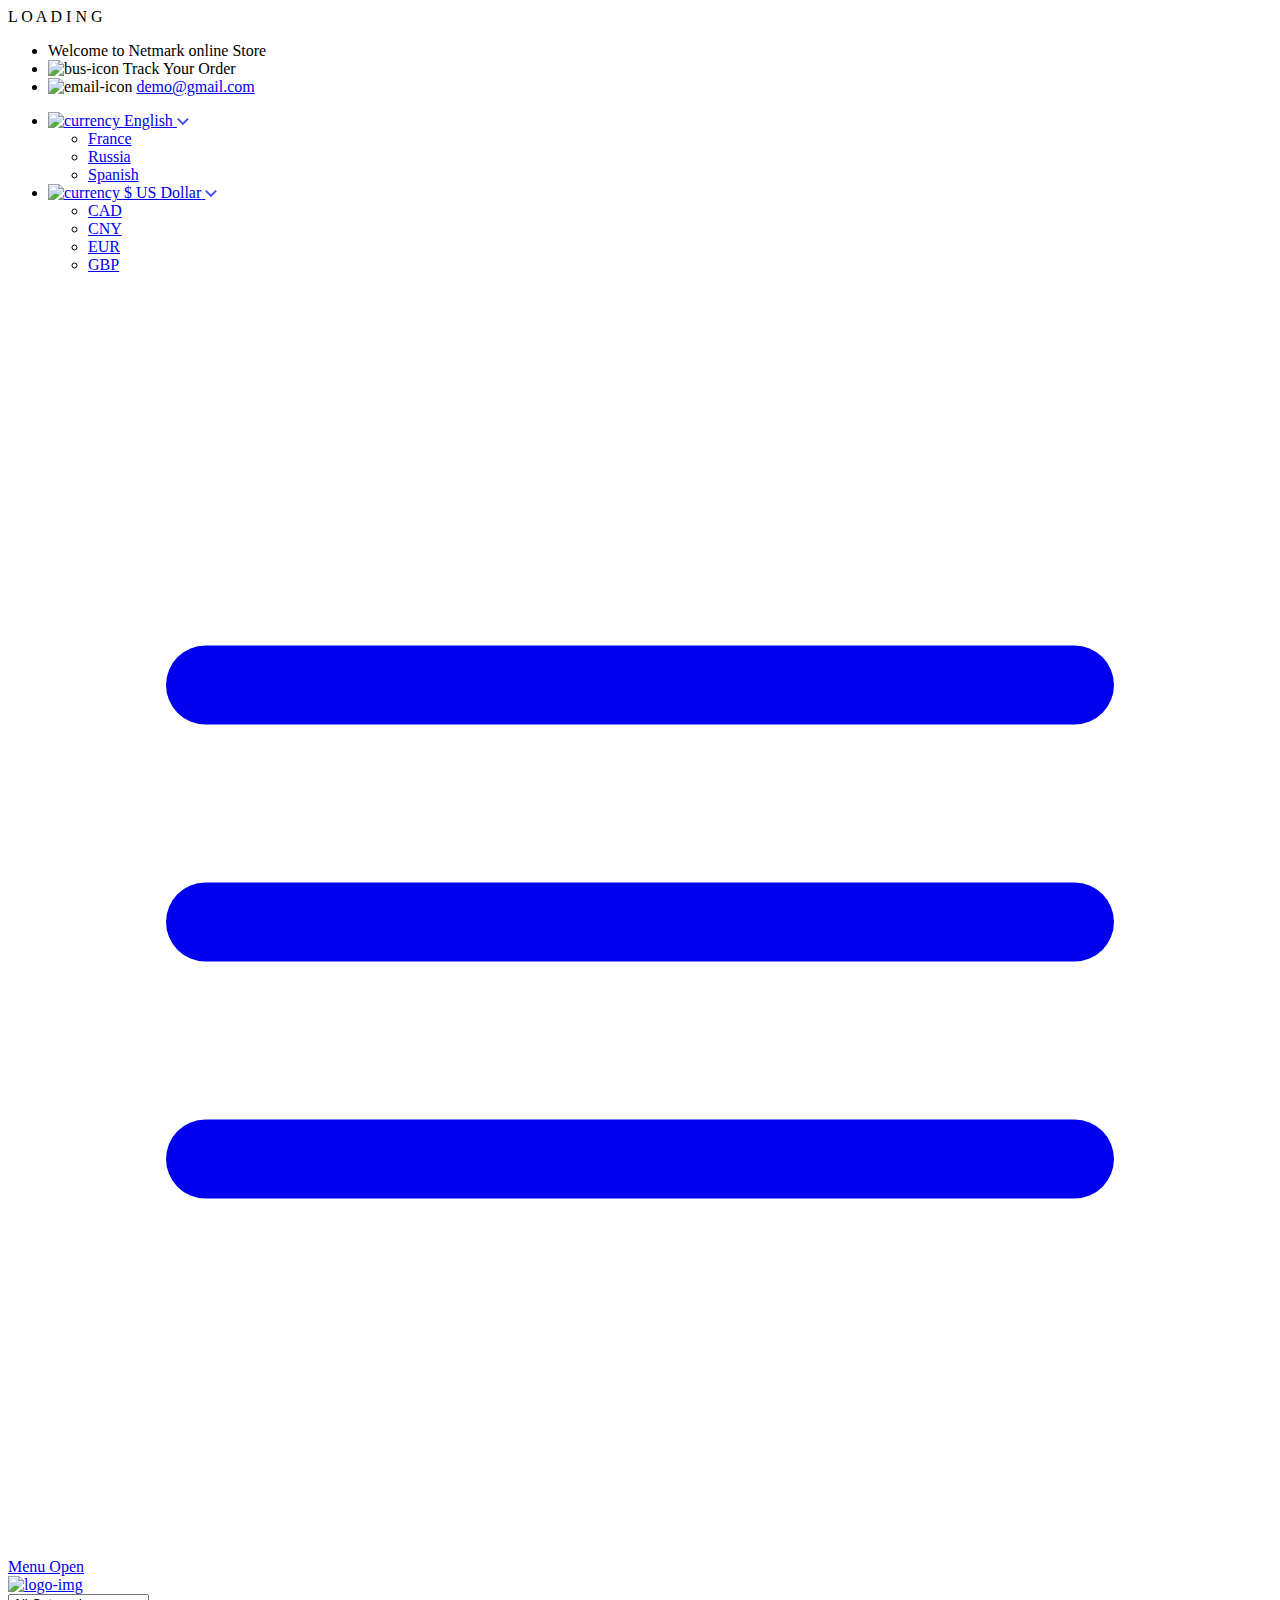
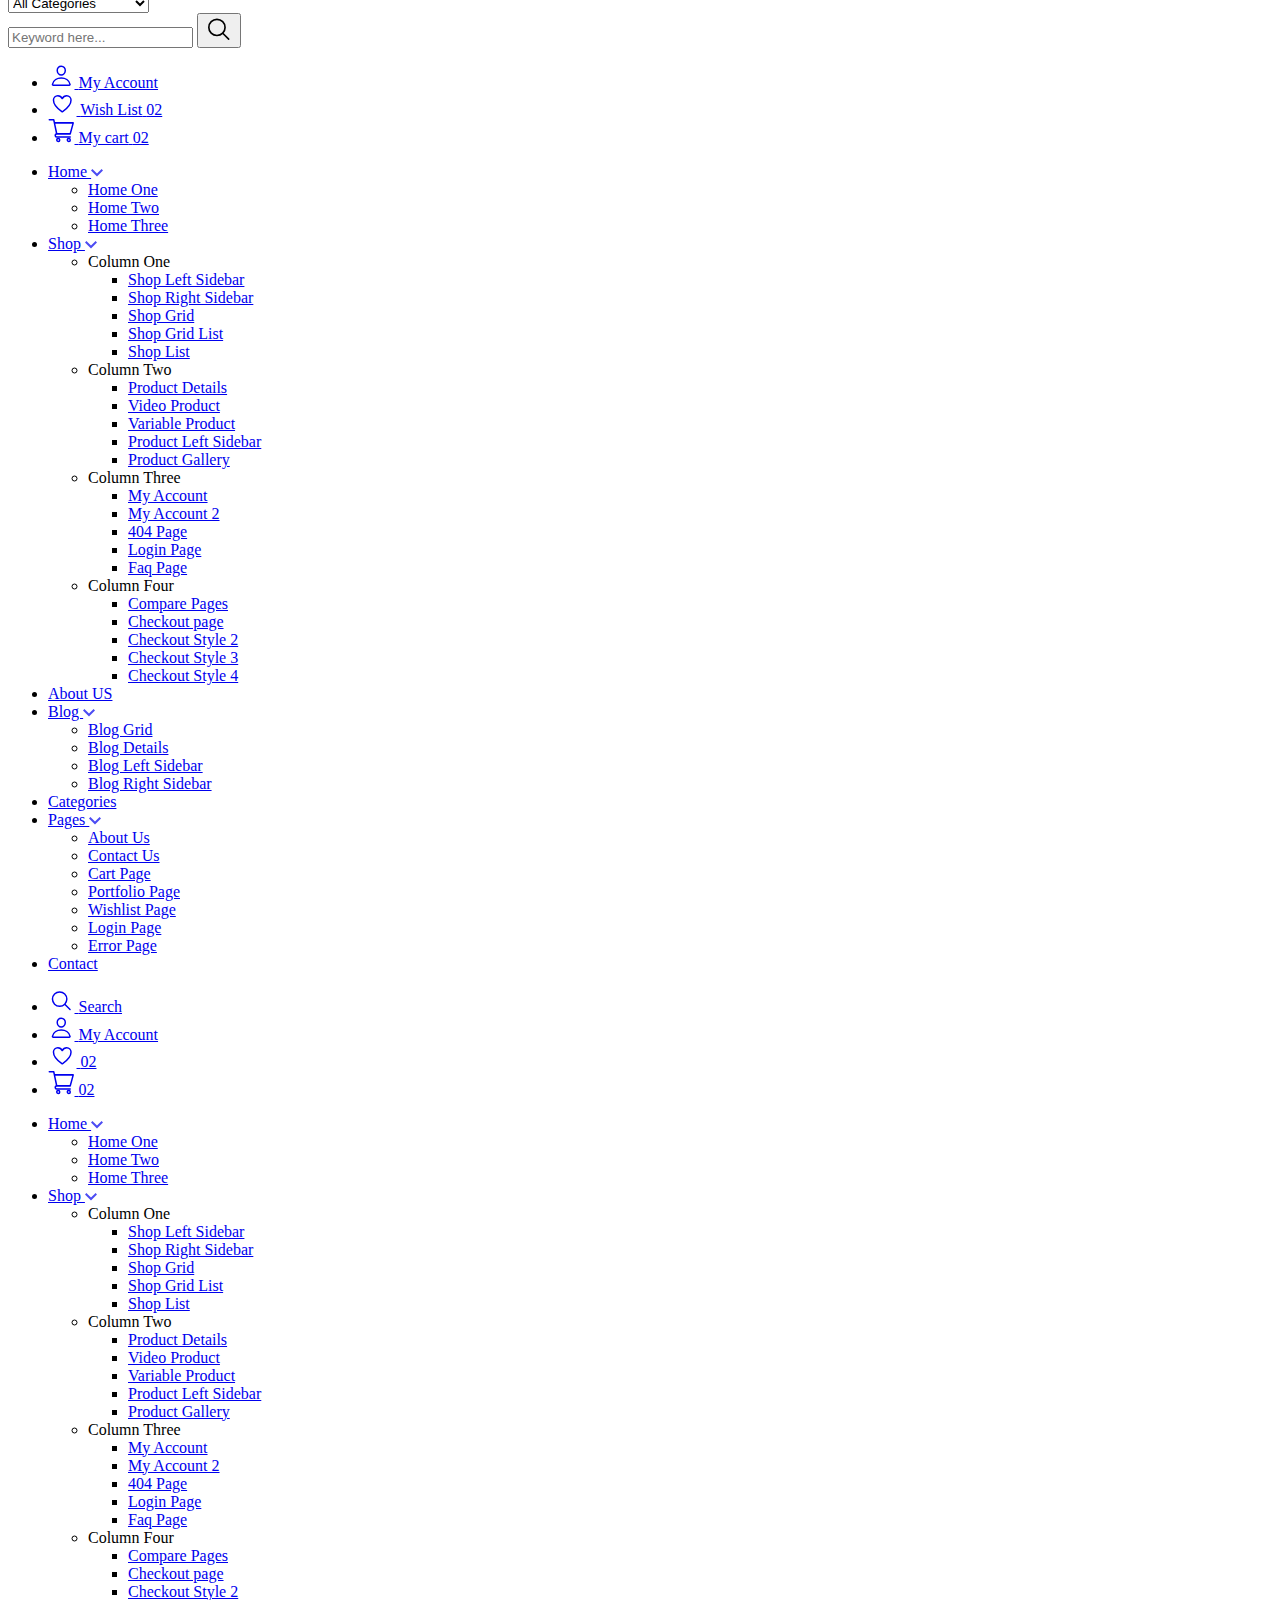
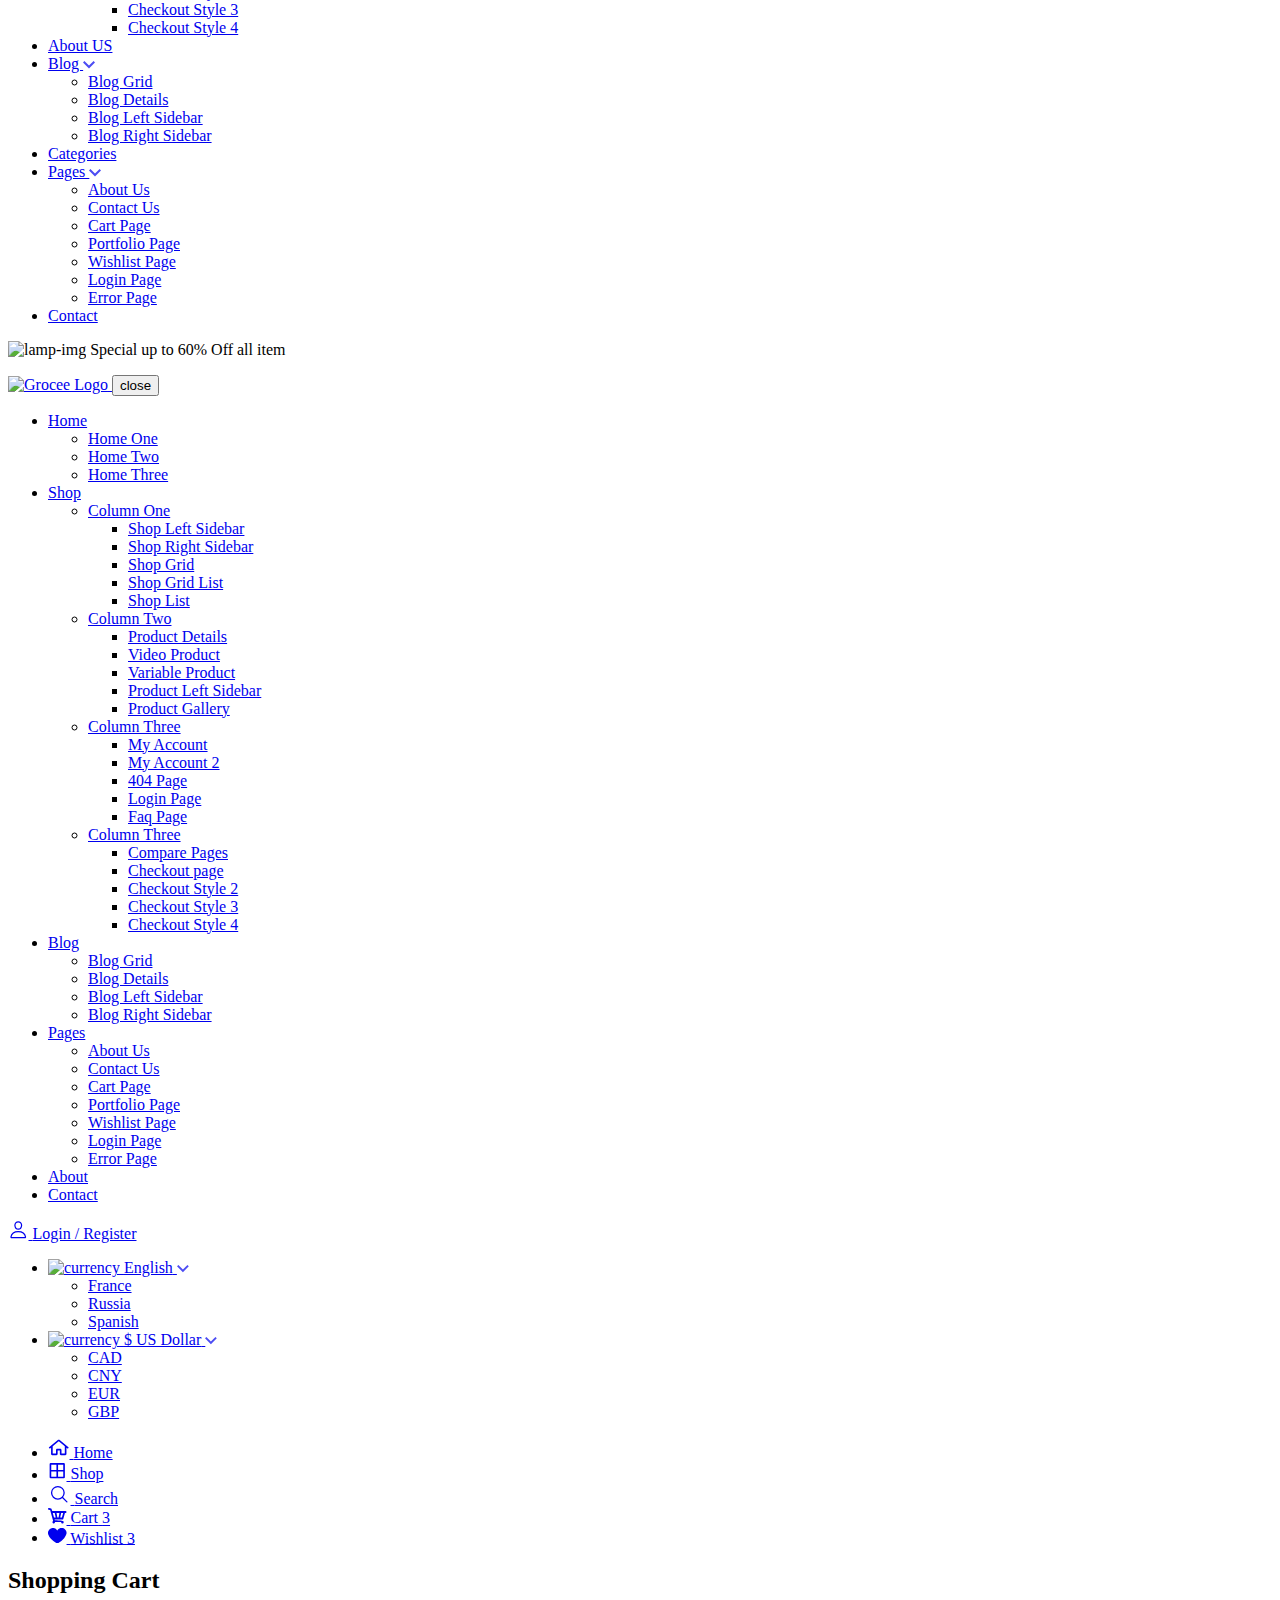
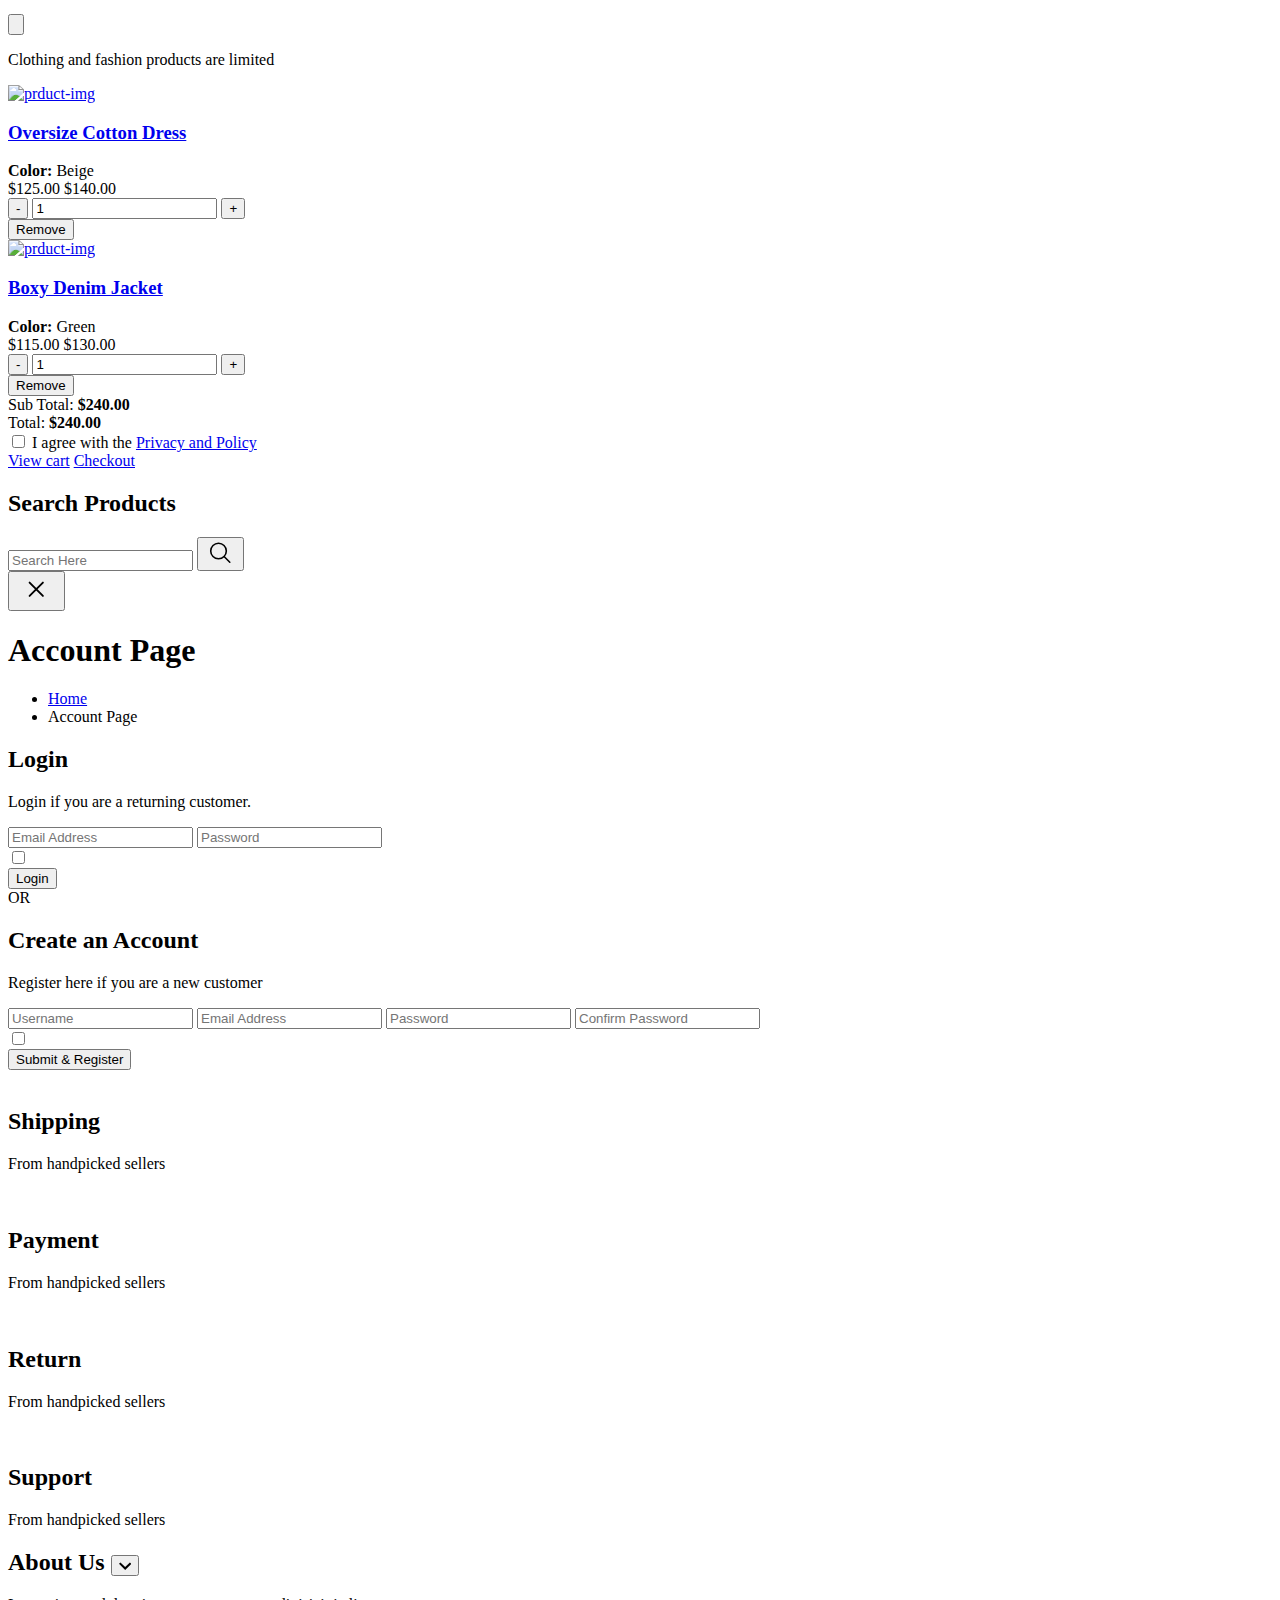
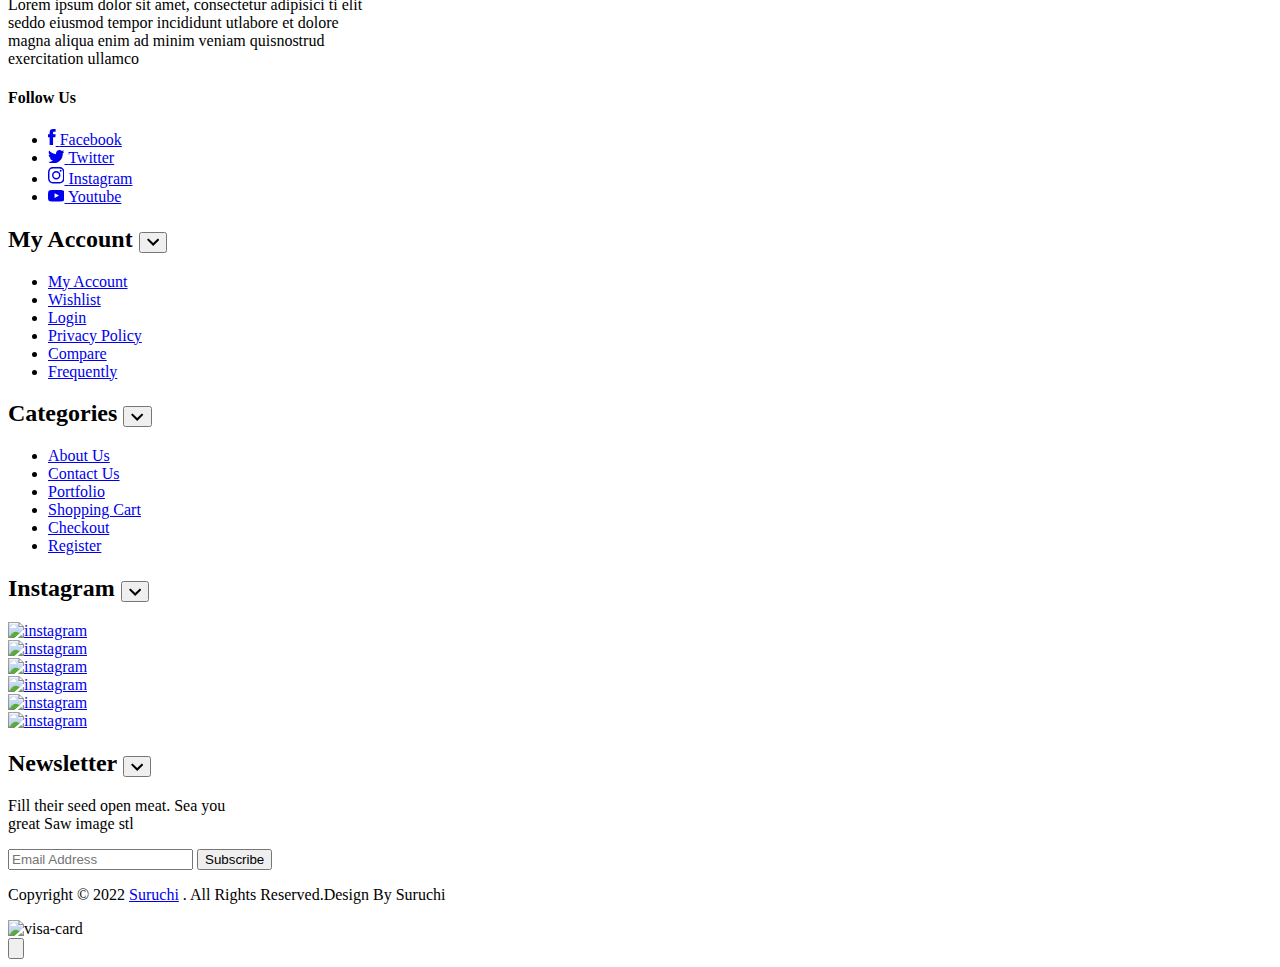
==== templates/login.html @ f27eb005 "выгруз" ====
<!doctype html>
<html lang="en">

<head>
  <meta charset="utf-8">
  <title>Suruchi - Account Page - shared on themelock.com</title>
  <meta name="description" content="Morden Bootstrap HTML5 Template">
  <meta name="viewport" content="width=device-width, initial-scale=1">
  <link rel="shortcut icon" type="image/x-icon" href="assets/img/favicon.ico">
    
  <!-- ======= All CSS Plugins here ======== -->
  <link rel="stylesheet" href="assets/css/plugins/swiper-bundle.min.css">
  <link rel="stylesheet" href="assets/css/plugins/glightbox.min.css">
  <link href="https://fonts.googleapis.com/css2?family=Jost:ital,wght@0,300;0,400;0,500;0,600;0,700;0,800;0,900;1,300;1,400;1,500;1,600;1,700;1,800;1,900&display=swap" rel="stylesheet">

  <!-- Plugin css -->
  <link rel="stylesheet" href="assets/css/vendor/bootstrap.min.css">

  <!-- Custom Style CSS -->
  <link rel="stylesheet" href="assets/css/style.css">

</head>

<body>

    <!-- Start preloader -->
    <div id="preloader">
        <div id="ctn-preloader" class="ctn-preloader">
            <div class="animation-preloader">
                <div class="spinner"></div>
                <div class="txt-loading">
                    <span data-text-preloader="L" class="letters-loading">
                        L
                    </span>
                    
                    <span data-text-preloader="O" class="letters-loading">
                        O
                    </span>
                    
                    <span data-text-preloader="A" class="letters-loading">
                        A
                    </span>
                    
                    <span data-text-preloader="D" class="letters-loading">
                        D
                    </span>
                    
                    <span data-text-preloader="I" class="letters-loading">
                        I
                    </span>
                    
                    <span data-text-preloader="N" class="letters-loading">
                        N
                    </span>
                    
                    <span data-text-preloader="G" class="letters-loading">
                        G
                    </span>
                </div>
            </div>	

            <div class="loader-section section-left"></div>
            <div class="loader-section section-right"></div>
        </div>
    </div>
    <!-- End preloader -->

    <!-- Start header area -->
    <header class="header__section">
        <div class="header__topbar bg__secondary">
            <div class="container-fluid">
                <div class="header__topbar--inner d-flex align-items-center justify-content-between">
                    <div class="header__shipping">
                        <ul class="header__shipping--wrapper d-flex">
                            <li class="header__shipping--text text-white">Welcome to Netmark online Store</li>
                            <li class="header__shipping--text text-white d-sm-2-none"><img class="header__shipping--text__icon" src="assets/img/icon/bus.png" alt="bus-icon"> Track Your Order</li>
                            <li class="header__shipping--text text-white d-sm-2-none"><img class="header__shipping--text__icon" src="assets/img/icon/email.png" alt="email-icon"> <a class="header__shipping--text__link" href="mailto:demo@gmail.com">demo@gmail.com</a></li>
                        </ul>
                    </div>
                    <div class="language__currency d-none d-lg-block">
                        <ul class="d-flex align-items-center">
                            <li class="language__currency--list">
                                <a class="language__switcher text-white" href="#">
                                    <img class="language__switcher--icon__img" src="assets/img/icon/language-icon.png" alt="currency">
                                    <span>English</span> 
                                    <svg xmlns="http://www.w3.org/2000/svg" width="11.797" height="9.05" viewBox="0 0 9.797 6.05">
                                        <path  d="M14.646,8.59,10.9,12.329,7.151,8.59,6,9.741l4.9,4.9,4.9-4.9Z" transform="translate(-6 -8.59)" fill="currentColor" opacity="0.7"/>
                                    </svg>
                                </a>
                                <div class="dropdown__language">
                                    <ul>
                                        <li class="language__items"><a class="language__text" href="#">France</a></li>
                                        <li class="language__items"><a class="language__text" href="#">Russia</a></li>
                                        <li class="language__items"><a class="language__text" href="#">Spanish</a></li>
                                    </ul>
                                </div>
                            </li>
                            <li class="language__currency--list">
                                <a class="account__currency--link text-white" href="#">
                                    <img src="assets/img/icon/usd-icon.png" alt="currency">
                                    <span>$ US Dollar</span> 
                                    <svg xmlns="http://www.w3.org/2000/svg" width="11.797" height="9.05" viewBox="0 0 9.797 6.05">
                                        <path  d="M14.646,8.59,10.9,12.329,7.151,8.59,6,9.741l4.9,4.9,4.9-4.9Z" transform="translate(-6 -8.59)" fill="currentColor" opacity="0.7"/>
                                    </svg>
                                </a>
                                <div class="dropdown__currency">
                                    <ul>
                                        <li class="currency__items"><a class="currency__text" href="#">CAD</a></li>
                                        <li class="currency__items"><a class="currency__text" href="#">CNY</a></li>
                                        <li class="currency__items"><a class="currency__text" href="#">EUR</a></li>
                                        <li class="currency__items"><a class="currency__text" href="#">GBP</a></li>
                                    </ul>
                                </div>
                            </li>
                        </ul>
                    </div>
                </div>
            </div>
        </div>
        <div class="main__header header__sticky">
            <div class="container-fluid">
                <div class="main__header--inner position__relative d-flex justify-content-between align-items-center">
                    <div class="offcanvas__header--menu__open ">
                        <a class="offcanvas__header--menu__open--btn" href="javascript:void(0)" data-offcanvas>
                            <svg xmlns="http://www.w3.org/2000/svg" class="ionicon offcanvas__header--menu__open--svg" viewBox="0 0 512 512"><path fill="currentColor" stroke="currentColor" stroke-linecap="round" stroke-miterlimit="10" stroke-width="32" d="M80 160h352M80 256h352M80 352h352"/></svg>
                            <span class="visually-hidden">Menu Open</span>
                        </a>
                    </div>
                    <div class="main__logo">
                        <a class="main__logo--link" href="reway.html"><img class="main__logo--img" src="assets/img/logo/nav-log.png" alt="logo-img"></a>
                    </div>
                    <div class="header__search--widget header__sticky--none d-none d-lg-block">
                        <form class="d-flex header__search--form" action="#">
                            <div class="header__select--categories select">
                                <select class="header__select--inner">
                                    <option selected value="1">All Categories</option>
                                    <option value="2">Accessories</option>
                                    <option value="3">Accessories & More</option>
                                    <option value="4">Camera & Video </option>
                                    <option value="5">Butters & Eggs </option>
                                </select>
                            </div>
                            <div class="header__search--box">
                                <label>
                                    <input class="header__search--input" placeholder="Keyword here..." type="text">
                                </label>
                                <button class="header__search--button bg__secondary text-white" type="submit" aria-label="search button">
                                    <svg class="header__search--button__svg" xmlns="http://www.w3.org/2000/svg" width="27.51" height="26.443" viewBox="0 0 512 512"><path d="M221.09 64a157.09 157.09 0 10157.09 157.09A157.1 157.1 0 00221.09 64z" fill="none" stroke="currentColor" stroke-miterlimit="10" stroke-width="32"></path><path fill="none" stroke="currentColor" stroke-linecap="round" stroke-miterlimit="10" stroke-width="32" d="M338.29 338.29L448 448"></path></svg>
                                </button>
                            </div>
                        </form>
                    </div>
                    <div class="header__account header__sticky--none">
                        <ul class="d-flex">
                            <li class="header__account--items">
                                <a class="header__account--btn" href="my-account.html">
                                    <svg xmlns="http://www.w3.org/2000/svg"  width="26.51" height="23.443" viewBox="0 0 512 512"><path d="M344 144c-3.92 52.87-44 96-88 96s-84.15-43.12-88-96c-4-55 35-96 88-96s92 42 88 96z" fill="none" stroke="currentColor" stroke-linecap="round" stroke-linejoin="round" stroke-width="32"/><path d="M256 304c-87 0-175.3 48-191.64 138.6C62.39 453.52 68.57 464 80 464h352c11.44 0 17.62-10.48 15.65-21.4C431.3 352 343 304 256 304z" fill="none" stroke="currentColor" stroke-miterlimit="10" stroke-width="32"/></svg> 
                                    <span class="header__account--btn__text">My Account</span>
                                </a>
                            </li>
                            <li class="header__account--items d-none d-lg-block">
                                <a class="header__account--btn" href="wishlist.html">
                                    <svg  xmlns="http://www.w3.org/2000/svg" width="28.51" height="23.443" viewBox="0 0 512 512"><path d="M352.92 80C288 80 256 144 256 144s-32-64-96.92-64c-52.76 0-94.54 44.14-95.08 96.81-1.1 109.33 86.73 187.08 183 252.42a16 16 0 0018 0c96.26-65.34 184.09-143.09 183-252.42-.54-52.67-42.32-96.81-95.08-96.81z" fill="none" stroke="currentColor" stroke-linecap="round" stroke-linejoin="round" stroke-width="32"></path></svg>
                                    <span class="header__account--btn__text"> Wish List</span>
                                    <span class="items__count wishlist">02</span> 
                                </a>
                            </li>
                            <li class="header__account--items">
                                <a class="header__account--btn minicart__open--btn" href="javascript:void(0)" data-offcanvas>
                                    <svg xmlns="http://www.w3.org/2000/svg" width="26.51" height="23.443" viewBox="0 0 14.706 13.534">
                                        <g  transform="translate(0 0)">
                                        <g >
                                            <path  data-name="Path 16787" d="M4.738,472.271h7.814a.434.434,0,0,0,.414-.328l1.723-6.316a.466.466,0,0,0-.071-.4.424.424,0,0,0-.344-.179H3.745L3.437,463.6a.435.435,0,0,0-.421-.353H.431a.451.451,0,0,0,0,.9h2.24c.054.257,1.474,6.946,1.555,7.33a1.36,1.36,0,0,0-.779,1.242,1.326,1.326,0,0,0,1.293,1.354h7.812a.452.452,0,0,0,0-.9H4.74a.451.451,0,0,1,0-.9Zm8.966-6.317-1.477,5.414H5.085l-1.149-5.414Z" transform="translate(0 -463.248)" fill="currentColor"/>
                                            <path  data-name="Path 16788" d="M5.5,478.8a1.294,1.294,0,1,0,1.293-1.353A1.325,1.325,0,0,0,5.5,478.8Zm1.293-.451a.452.452,0,1,1-.431.451A.442.442,0,0,1,6.793,478.352Z" transform="translate(-1.191 -466.622)" fill="currentColor"/>
                                            <path  data-name="Path 16789" d="M13.273,478.8a1.294,1.294,0,1,0,1.293-1.353A1.325,1.325,0,0,0,13.273,478.8Zm1.293-.451a.452.452,0,1,1-.431.451A.442.442,0,0,1,14.566,478.352Z" transform="translate(-2.875 -466.622)" fill="currentColor"/>
                                        </g>
                                        </g>
                                    </svg>
                                    <span class="header__account--btn__text"> My cart</span>   
                                    <span class="items__count">02</span> 
                                </a>
                            </li>
                        </ul>
                    </div>
                    <div class="header__menu d-none header__sticky--block d-lg-block">
                        <nav class="header__menu--navigation">
                            <ul class="d-flex">
                                <li class="header__menu--items style2">
                                    <a class="header__menu--link" href="index.html">Home 
                                        <svg class="menu__arrowdown--icon" xmlns="http://www.w3.org/2000/svg" width="12" height="7.41" viewBox="0 0 12 7.41">
                                            <path  d="M16.59,8.59,12,13.17,7.41,8.59,6,10l6,6,6-6Z" transform="translate(-6 -8.59)" fill="currentColor" opacity="0.7"/>
                                        </svg>
                                    </a>
                                    <ul class="header__sub--menu">
                                        <li class="header__sub--menu__items"><a href="index.html" class="header__sub--menu__link">Home One</a></li>
                                        <li class="header__sub--menu__items"><a href="index-2.html" class="header__sub--menu__link">Home Two</a></li>
                                        <li class="header__sub--menu__items"><a href="index-3.html" class="header__sub--menu__link">Home Three</a></li>
                                    </ul>
                                </li>
                                <li class="header__menu--items mega__menu--items style2">
                                    <a class="header__menu--link" href="shop.html">Shop 
                                        <svg class="menu__arrowdown--icon" xmlns="http://www.w3.org/2000/svg" width="12" height="7.41" viewBox="0 0 12 7.41">
                                            <path  d="M16.59,8.59,12,13.17,7.41,8.59,6,10l6,6,6-6Z" transform="translate(-6 -8.59)" fill="currentColor" opacity="0.7"/>
                                        </svg>
                                    </a>
                                    <ul class="header__mega--menu d-flex">
                                        <li class="header__mega--menu__li">
                                            <span class="header__mega--subtitle">Column One</span>
                                            <ul class="header__mega--sub__menu">
                                                <li class="header__mega--sub__menu_li"><a class="header__mega--sub__menu--title" href="shop.html">Shop Left Sidebar</a></li>
                                                <li class="header__mega--sub__menu_li"><a class="header__mega--sub__menu--title" href="shop-right-sidebar.html">Shop Right Sidebar</a></li>
                                                <li class="header__mega--sub__menu_li"><a class="header__mega--sub__menu--title" href="shop-grid.html">Shop Grid</a></li>
                                                <li class="header__mega--sub__menu_li"><a class="header__mega--sub__menu--title" href="shop-grid-list.html">Shop Grid List</a></li>
                                                <li class="header__mega--sub__menu_li"><a class="header__mega--sub__menu--title" href="shop-list.html">Shop List</a></li>
                                            </ul>
                                        </li>
                                        <li class="header__mega--menu__li">
                                            <span class="header__mega--subtitle">Column Two</span>
                                            <ul class="header__mega--sub__menu">
                                                <li class="header__mega--sub__menu_li"><a class="header__mega--sub__menu--title" href="product-details.html">Product Details</a></li>
                                                <li class="header__mega--sub__menu_li"><a class="header__mega--sub__menu--title" href="product-video.html">Video Product</a></li>
                                                <li class="header__mega--sub__menu_li"><a class="header__mega--sub__menu--title" href="product-details.html">Variable Product</a></li>
                                                <li class="header__mega--sub__menu_li"><a class="header__mega--sub__menu--title" href="product-left-sidebar.html">Product Left Sidebar</a></li>
                                                <li class="header__mega--sub__menu_li"><a class="header__mega--sub__menu--title" href="product-gallery.html">Product Gallery</a></li>
                                            </ul>
                                        </li>
                                        <li class="header__mega--menu__li">
                                            <span class="header__mega--subtitle">Column Three</span>
                                            <ul class="header__mega--sub__menu">
                                                <li class="header__mega--sub__menu_li"><a class="header__mega--sub__menu--title" href="my-account.html">My Account</a></li>
                                                <li class="header__mega--sub__menu_li"><a class="header__mega--sub__menu--title" href="my-account-2.html">My Account 2</a></li>
                                                <li class="header__mega--sub__menu_li"><a class="header__mega--sub__menu--title" href="404.html">404 Page</a></li>
                                                <li class="header__mega--sub__menu_li"><a class="header__mega--sub__menu--title" href="login.html">Login Page</a></li>
                                                <li class="header__mega--sub__menu_li"><a class="header__mega--sub__menu--title" href="faq.html">Faq Page</a></li>
                                            </ul>
                                        </li>
                                        <li class="header__mega--menu__li">
                                            <span class="header__mega--subtitle">Column Four</span>
                                            <ul class="header__mega--sub__menu">
                                                <li class="header__mega--sub__menu_li"><a class="header__mega--sub__menu--title" href="compare.html">Compare Pages</a></li>
                                                <li class="header__mega--sub__menu_li"><a class="header__mega--sub__menu--title" href="checkout.html">Checkout page</a></li>
                                                <li class="header__mega--sub__menu_li"><a class="header__mega--sub__menu--title" href="checkout-2.html">Checkout Style 2</a></li>
                                                <li class="header__mega--sub__menu_li"><a class="header__mega--sub__menu--title" href="checkout-3.html">Checkout Style 3</a></li>
                                                <li class="header__mega--sub__menu_li"><a class="header__mega--sub__menu--title" href="checkout-4.html">Checkout Style 4</a></li>
                                            </ul>
                                        </li>
                                    </ul>
                                </li>
                                <li class="header__menu--items style2">
                                    <a class="header__menu--link" href="about.html">About US </a>  
                                </li>
                                <li class="header__menu--items style2">
                                    <a class="header__menu--link" href="blog.html">Blog 
                                        <svg class="menu__arrowdown--icon" xmlns="http://www.w3.org/2000/svg" width="12" height="7.41" viewBox="0 0 12 7.41">
                                            <path  d="M16.59,8.59,12,13.17,7.41,8.59,6,10l6,6,6-6Z" transform="translate(-6 -8.59)" fill="currentColor" opacity="0.7"/>
                                        </svg>
                                    </a>
                                    <ul class="header__sub--menu">
                                        <li class="header__sub--menu__items"><a href="blog.html" class="header__sub--menu__link">Blog Grid</a></li>
                                        <li class="header__sub--menu__items"><a href="blog-details.html" class="header__sub--menu__link">Blog Details</a></li>
                                        <li class="header__sub--menu__items"><a href="blog-left-sidebar.html" class="header__sub--menu__link">Blog Left Sidebar</a></li>
                                        <li class="header__sub--menu__items"><a href="blog-right-sidebar.html" class="header__sub--menu__link">Blog Right Sidebar</a></li>
                                    </ul>
                                </li>
                                <li class="header__menu--items style2 d-none d-xl-block">
                                    <a class="header__menu--link" href="shop.html">Categories </a>  
                                </li>
                                <li class="header__menu--items style2">
                                    <a class="header__menu--link" href="#">Pages 
                                        <svg class="menu__arrowdown--icon" xmlns="http://www.w3.org/2000/svg" width="12" height="7.41" viewBox="0 0 12 7.41">
                                            <path  d="M16.59,8.59,12,13.17,7.41,8.59,6,10l6,6,6-6Z" transform="translate(-6 -8.59)" fill="currentColor" opacity="0.7"/>
                                        </svg>
                                    </a>
                                    <ul class="header__sub--menu">
                                        <li class="header__sub--menu__items"><a href="about.html" class="header__sub--menu__link">About Us</a></li>
                                        <li class="header__sub--menu__items"><a href="contact.html" class="header__sub--menu__link">Contact Us</a></li>
                                        <li class="header__sub--menu__items"><a href="cart.html" class="header__sub--menu__link">Cart Page</a></li>
                                        <li class="header__sub--menu__items"><a href="portfolio.html" class="header__sub--menu__link">Portfolio Page</a></li>
                                        <li class="header__sub--menu__items"><a href="wishlist.html" class="header__sub--menu__link">Wishlist Page</a></li>
                                        <li class="header__sub--menu__items"><a href="login.html" class="header__sub--menu__link">Login Page</a></li>
                                        <li class="header__sub--menu__items"><a href="404.html" class="header__sub--menu__link">Error Page</a></li>
                                    </ul>
                                </li>
                                <li class="header__menu--items style2">
                                    <a class="header__menu--link" href="contact.html">Contact </a>  
                                </li>
                            </ul>
                        </nav>
                    </div>
                    <div class="header__account header__account2 header__sticky--block">
                        <ul class="d-flex">
                            <li class="header__account--items header__account2--items  header__account--search__items d-none d-lg-block">
                                <a class="header__account--btn search__open--btn" href="javascript:void(0)" data-offcanvas>
                                    <svg class="header__search--button__svg" xmlns="http://www.w3.org/2000/svg" width="26.51" height="23.443" viewBox="0 0 512 512"><path d="M221.09 64a157.09 157.09 0 10157.09 157.09A157.1 157.1 0 00221.09 64z" fill="none" stroke="currentColor" stroke-miterlimit="10" stroke-width="32"/><path fill="none" stroke="currentColor" stroke-linecap="round" stroke-miterlimit="10" stroke-width="32" d="M338.29 338.29L448 448"/></svg>  
                                    <span class="visually-hidden">Search</span>
                                </a>
                            </li>
                            <li class="header__account--items header__account2--items">
                                <a class="header__account--btn" href="my-account.html">
                                    <svg xmlns="http://www.w3.org/2000/svg"  width="26.51" height="23.443" viewBox="0 0 512 512"><path d="M344 144c-3.92 52.87-44 96-88 96s-84.15-43.12-88-96c-4-55 35-96 88-96s92 42 88 96z" fill="none" stroke="currentColor" stroke-linecap="round" stroke-linejoin="round" stroke-width="32"/><path d="M256 304c-87 0-175.3 48-191.64 138.6C62.39 453.52 68.57 464 80 464h352c11.44 0 17.62-10.48 15.65-21.4C431.3 352 343 304 256 304z" fill="none" stroke="currentColor" stroke-miterlimit="10" stroke-width="32"/></svg>
                                    <span class="visually-hidden">My Account</span>
                                </a>
                            </li>
                            <li class="header__account--items header__account2--items d-none d-lg-block">
                                <a class="header__account--btn" href="wishlist.html">
                                    <svg  xmlns="http://www.w3.org/2000/svg" width="28.51" height="23.443" viewBox="0 0 512 512"><path d="M352.92 80C288 80 256 144 256 144s-32-64-96.92-64c-52.76 0-94.54 44.14-95.08 96.81-1.1 109.33 86.73 187.08 183 252.42a16 16 0 0018 0c96.26-65.34 184.09-143.09 183-252.42-.54-52.67-42.32-96.81-95.08-96.81z" fill="none" stroke="currentColor" stroke-linecap="round" stroke-linejoin="round" stroke-width="32"></path></svg>
                                    <span class="items__count  wishlist style2">02</span> 
                                </a>
                            </li>
                            <li class="header__account--items header__account2--items">
                                <a class="header__account--btn minicart__open--btn" href="javascript:void(0)" data-offcanvas>
                                    <svg xmlns="http://www.w3.org/2000/svg" width="26.51" height="23.443" viewBox="0 0 14.706 13.534">
                                        <g  transform="translate(0 0)">
                                        <g >
                                            <path  data-name="Path 16787" d="M4.738,472.271h7.814a.434.434,0,0,0,.414-.328l1.723-6.316a.466.466,0,0,0-.071-.4.424.424,0,0,0-.344-.179H3.745L3.437,463.6a.435.435,0,0,0-.421-.353H.431a.451.451,0,0,0,0,.9h2.24c.054.257,1.474,6.946,1.555,7.33a1.36,1.36,0,0,0-.779,1.242,1.326,1.326,0,0,0,1.293,1.354h7.812a.452.452,0,0,0,0-.9H4.74a.451.451,0,0,1,0-.9Zm8.966-6.317-1.477,5.414H5.085l-1.149-5.414Z" transform="translate(0 -463.248)" fill="currentColor"/>
                                            <path  data-name="Path 16788" d="M5.5,478.8a1.294,1.294,0,1,0,1.293-1.353A1.325,1.325,0,0,0,5.5,478.8Zm1.293-.451a.452.452,0,1,1-.431.451A.442.442,0,0,1,6.793,478.352Z" transform="translate(-1.191 -466.622)" fill="currentColor"/>
                                            <path  data-name="Path 16789" d="M13.273,478.8a1.294,1.294,0,1,0,1.293-1.353A1.325,1.325,0,0,0,13.273,478.8Zm1.293-.451a.452.452,0,1,1-.431.451A.442.442,0,0,1,14.566,478.352Z" transform="translate(-2.875 -466.622)" fill="currentColor"/>
                                        </g>
                                        </g>
                                    </svg>
                                    <span class="items__count style2">02</span> 
                                </a>
                            </li>
                        </ul>
                    </div>
                </div>
            </div>
        </div>
        <div class="header__bottom">
            <div class="container-fluid">
                <div class="header__bottom--inner position__relative d-none d-lg-flex justify-content-between align-items-center">
                    <div class="header__menu">
                        <nav class="header__menu--navigation">
                            <ul class="d-flex">
                                <li class="header__menu--items">
                                    <a class="header__menu--link" href="index.html">Home 
                                        <svg class="menu__arrowdown--icon" xmlns="http://www.w3.org/2000/svg" width="12" height="7.41" viewBox="0 0 12 7.41">
                                            <path  d="M16.59,8.59,12,13.17,7.41,8.59,6,10l6,6,6-6Z" transform="translate(-6 -8.59)" fill="currentColor" opacity="0.7"/>
                                        </svg>
                                    </a>
                                    <ul class="header__sub--menu">
                                        <li class="header__sub--menu__items"><a href="index.html" class="header__sub--menu__link">Home One</a></li>
                                        <li class="header__sub--menu__items"><a href="index-2.html" class="header__sub--menu__link">Home Two</a></li>
                                        <li class="header__sub--menu__items"><a href="index-3.html" class="header__sub--menu__link">Home Three</a></li>
                                    </ul>
                                </li>
                                <li class="header__menu--items mega__menu--items">
                                    <a class="header__menu--link" href="shop.html">Shop 
                                        <svg class="menu__arrowdown--icon" xmlns="http://www.w3.org/2000/svg" width="12" height="7.41" viewBox="0 0 12 7.41">
                                            <path  d="M16.59,8.59,12,13.17,7.41,8.59,6,10l6,6,6-6Z" transform="translate(-6 -8.59)" fill="currentColor" opacity="0.7"/>
                                        </svg>
                                    </a>
                                    <ul class="header__mega--menu d-flex">
                                        <li class="header__mega--menu__li">
                                            <span class="header__mega--subtitle">Column One</span>
                                            <ul class="header__mega--sub__menu">
                                                <li class="header__mega--sub__menu_li"><a class="header__mega--sub__menu--title" href="shop.html">Shop Left Sidebar</a></li>
                                                <li class="header__mega--sub__menu_li"><a class="header__mega--sub__menu--title" href="shop-right-sidebar.html">Shop Right Sidebar</a></li>
                                                <li class="header__mega--sub__menu_li"><a class="header__mega--sub__menu--title" href="shop-grid.html">Shop Grid</a></li>
                                                <li class="header__mega--sub__menu_li"><a class="header__mega--sub__menu--title" href="shop-grid-list.html">Shop Grid List</a></li>
                                                <li class="header__mega--sub__menu_li"><a class="header__mega--sub__menu--title" href="shop-list.html">Shop List</a></li>
                                            </ul>
                                        </li>
                                        <li class="header__mega--menu__li">
                                            <span class="header__mega--subtitle">Column Two</span>
                                            <ul class="header__mega--sub__menu">
                                                <li class="header__mega--sub__menu_li"><a class="header__mega--sub__menu--title" href="product-details.html">Product Details</a></li>
                                                <li class="header__mega--sub__menu_li"><a class="header__mega--sub__menu--title" href="product-video.html">Video Product</a></li>
                                                <li class="header__mega--sub__menu_li"><a class="header__mega--sub__menu--title" href="product-details.html">Variable Product</a></li>
                                                <li class="header__mega--sub__menu_li"><a class="header__mega--sub__menu--title" href="product-left-sidebar.html">Product Left Sidebar</a></li>
                                                <li class="header__mega--sub__menu_li"><a class="header__mega--sub__menu--title" href="product-gallery.html">Product Gallery</a></li>
                                            </ul>
                                        </li>
                                        <li class="header__mega--menu__li">
                                            <span class="header__mega--subtitle">Column Three</span>
                                            <ul class="header__mega--sub__menu">
                                                <li class="header__mega--sub__menu_li"><a class="header__mega--sub__menu--title" href="my-account.html">My Account</a></li>
                                                <li class="header__mega--sub__menu_li"><a class="header__mega--sub__menu--title" href="my-account-2.html">My Account 2</a></li>
                                                <li class="header__mega--sub__menu_li"><a class="header__mega--sub__menu--title" href="404.html">404 Page</a></li>
                                                <li class="header__mega--sub__menu_li"><a class="header__mega--sub__menu--title" href="login.html">Login Page</a></li>
                                                <li class="header__mega--sub__menu_li"><a class="header__mega--sub__menu--title" href="faq.html">Faq Page</a></li>
                                            </ul>
                                        </li>
                                        <li class="header__mega--menu__li">
                                            <span class="header__mega--subtitle">Column Four</span>
                                            <ul class="header__mega--sub__menu">
                                                <li class="header__mega--sub__menu_li"><a class="header__mega--sub__menu--title" href="compare.html">Compare Pages</a></li>
                                                <li class="header__mega--sub__menu_li"><a class="header__mega--sub__menu--title" href="checkout.html">Checkout page</a></li>
                                                <li class="header__mega--sub__menu_li"><a class="header__mega--sub__menu--title" href="checkout-2.html">Checkout Style 2</a></li>
                                                <li class="header__mega--sub__menu_li"><a class="header__mega--sub__menu--title" href="checkout-3.html">Checkout Style 3</a></li>
                                                <li class="header__mega--sub__menu_li"><a class="header__mega--sub__menu--title" href="checkout-4.html">Checkout Style 4</a></li>
                                            </ul>
                                        </li>
                                    </ul>
                                </li>
                                <li class="header__menu--items">
                                    <a class="header__menu--link" href="about.html">About US </a>  
                                </li>
                                <li class="header__menu--items">
                                    <a class="header__menu--link" href="blog.html">Blog 
                                        <svg class="menu__arrowdown--icon" xmlns="http://www.w3.org/2000/svg" width="12" height="7.41" viewBox="0 0 12 7.41">
                                            <path  d="M16.59,8.59,12,13.17,7.41,8.59,6,10l6,6,6-6Z" transform="translate(-6 -8.59)" fill="currentColor" opacity="0.7"/>
                                        </svg>
                                    </a>
                                    <ul class="header__sub--menu">
                                        <li class="header__sub--menu__items"><a href="blog.html" class="header__sub--menu__link">Blog Grid</a></li>
                                        <li class="header__sub--menu__items"><a href="blog-details.html" class="header__sub--menu__link">Blog Details</a></li>
                                        <li class="header__sub--menu__items"><a href="blog-left-sidebar.html" class="header__sub--menu__link">Blog Left Sidebar</a></li>
                                        <li class="header__sub--menu__items"><a href="blog-right-sidebar.html" class="header__sub--menu__link">Blog Right Sidebar</a></li>
                                    </ul>
                                </li>
                                <li class="header__menu--items d-none d-xl-block">
                                    <a class="header__menu--link" href="shop.html">Categories </a>  
                                </li>
                                <li class="header__menu--items">
                                    <a class="header__menu--link" href="#">Pages 
                                        <svg class="menu__arrowdown--icon" xmlns="http://www.w3.org/2000/svg" width="12" height="7.41" viewBox="0 0 12 7.41">
                                            <path  d="M16.59,8.59,12,13.17,7.41,8.59,6,10l6,6,6-6Z" transform="translate(-6 -8.59)" fill="currentColor" opacity="0.7"/>
                                        </svg>
                                    </a>
                                    <ul class="header__sub--menu">
                                        <li class="header__sub--menu__items"><a href="about.html" class="header__sub--menu__link">About Us</a></li>
                                        <li class="header__sub--menu__items"><a href="contact.html" class="header__sub--menu__link">Contact Us</a></li>
                                        <li class="header__sub--menu__items"><a href="cart.html" class="header__sub--menu__link">Cart Page</a></li>
                                        <li class="header__sub--menu__items"><a href="portfolio.html" class="header__sub--menu__link">Portfolio Page</a></li>
                                        <li class="header__sub--menu__items"><a href="wishlist.html" class="header__sub--menu__link">Wishlist Page</a></li>
                                        <li class="header__sub--menu__items"><a href="login.html" class="header__sub--menu__link">Login Page</a></li>
                                        <li class="header__sub--menu__items"><a href="404.html" class="header__sub--menu__link">Error Page</a></li>
                                    </ul>
                                </li>
                                <li class="header__menu--items">
                                    <a class="header__menu--link" href="contact.html">Contact </a>  
                                </li>
                            </ul>
                        </nav>
                    </div>
                    <p class="header__discount--text"><img class="header__discount--icon__img" src="assets/img/icon/lamp.png" alt="lamp-img"> Special up to 60% Off all item</p>
                </div>
            </div>
        </div>

        <!-- Start Offcanvas header menu -->
        <div class="offcanvas__header">
            <div class="offcanvas__inner">
                <div class="offcanvas__logo">
                    <a class="offcanvas__logo_link" href="index.html">
                        <img src="assets/img/logo/nav-log.png" alt="Grocee Logo" width="158" height="36">
                    </a>
                    <button class="offcanvas__close--btn" data-offcanvas>close</button>
                </div>
                <nav class="offcanvas__menu">
                    <ul class="offcanvas__menu_ul">
                        <li class="offcanvas__menu_li">
                            <a class="offcanvas__menu_item" href="index.html">Home</a>
                            <ul class="offcanvas__sub_menu">
                                <li class="offcanvas__sub_menu_li"><a href="index.html" class="offcanvas__sub_menu_item">Home One</a></li>
                                <li class="offcanvas__sub_menu_li"><a href="index-2.html" class="offcanvas__sub_menu_item">Home Two</a></li>
                                <li class="offcanvas__sub_menu_li"><a href="index-3.html" class="offcanvas__sub_menu_item">Home Three</a></li>
                            </ul>
                        </li>
                        <li class="offcanvas__menu_li">
                            <a class="offcanvas__menu_item" href="#">Shop</a>
                            <ul class="offcanvas__sub_menu">
                                <li class="offcanvas__sub_menu_li">
                                    <a href="#" class="offcanvas__sub_menu_item">Column One</a>
                                    <ul class="offcanvas__sub_menu">
                                        <li class="offcanvas__sub_menu_li"><a class="offcanvas__sub_menu_item" href="shop.html">Shop Left Sidebar</a></li>
                                        <li class="offcanvas__sub_menu_li"><a class="offcanvas__sub_menu_item" href="shop-right-sidebar.html">Shop Right Sidebar</a></li>
                                        <li class="offcanvas__sub_menu_li"><a class="offcanvas__sub_menu_item" href="shop-grid.html">Shop Grid</a></li>
                                        <li class="offcanvas__sub_menu_li"><a class="offcanvas__sub_menu_item" href="shop-grid-list.html">Shop Grid List</a></li>
                                        <li class="offcanvas__sub_menu_li"><a class="offcanvas__sub_menu_item" href="shop-list.html">Shop List</a></li>
                                    </ul>
                                </li>
                                <li class="offcanvas__sub_menu_li">
                                    <a href="#" class="offcanvas__sub_menu_item">Column Two</a>
                                    <ul class="offcanvas__sub_menu">
                                        <li class="offcanvas__sub_menu_li"><a class="offcanvas__sub_menu_item" href="product-details.html">Product Details</a></li>
                                        <li class="offcanvas__sub_menu_li"><a class="offcanvas__sub_menu_item" href="product-video.html">Video Product</a></li>
                                        <li class="offcanvas__sub_menu_li"><a class="offcanvas__sub_menu_item" href="product-details.html">Variable Product</a></li>
                                        <li class="offcanvas__sub_menu_li"><a class="offcanvas__sub_menu_item" href="product-left-sidebar.html">Product Left Sidebar</a></li>
                                        <li class="offcanvas__sub_menu_li"><a class="offcanvas__sub_menu_item" href="product-gallery.html">Product Gallery</a></li>
                                    </ul>
                                </li>
                                <li class="offcanvas__sub_menu_li">
                                    <a href="#" class="offcanvas__sub_menu_item">Column Three</a>
                                    <ul class="offcanvas__sub_menu">
                                        <li class="offcanvas__sub_menu_li"><a class="offcanvas__sub_menu_item" href="my-account.html">My Account</a></li>
                                        <li class="offcanvas__sub_menu_li"><a class="offcanvas__sub_menu_item" href="my-account-2.html">My Account 2</a></li>
                                        <li class="offcanvas__sub_menu_li"><a class="offcanvas__sub_menu_item" href="404.html">404 Page</a></li>
                                        <li class="offcanvas__sub_menu_li"><a class="offcanvas__sub_menu_item" href="login.html">Login Page</a></li>
                                        <li class="offcanvas__sub_menu_li"><a class="offcanvas__sub_menu_item" href="faq.html">Faq Page</a></li>
                                    </ul>
                                </li>
                                <li class="offcanvas__sub_menu_li">
                                    <a href="#" class="offcanvas__sub_menu_item">Column Three</a>
                                    <ul class="offcanvas__sub_menu">
                                        <li class="offcanvas__sub_menu_li"><a class="offcanvas__sub_menu_item" href="compare.html">Compare Pages</a></li>
                                        <li class="offcanvas__sub_menu_li"><a class="offcanvas__sub_menu_item" href="checkout.html">Checkout page</a></li>
                                        <li class="offcanvas__sub_menu_li"><a class="offcanvas__sub_menu_item" href="checkout-2.html">Checkout Style 2</a></li>
                                        <li class="offcanvas__sub_menu_li"><a class="offcanvas__sub_menu_item" href="checkout-3.html">Checkout Style 3</a></li>
                                        <li class="offcanvas__sub_menu_li"><a class="offcanvas__sub_menu_item" href="checkout-4.html">Checkout Style 4</a></li>
                                    </ul>
                                </li>
                            </ul>
                        </li>
                        <li class="offcanvas__menu_li">
                            <a class="offcanvas__menu_item" href="#">Blog</a>
                            <ul class="offcanvas__sub_menu">
                                <li class="offcanvas__sub_menu_li"><a href="blog.html" class="offcanvas__sub_menu_item">Blog Grid</a></li>
                                <li class="offcanvas__sub_menu_li"><a href="blog-details.html" class="offcanvas__sub_menu_item">Blog Details</a></li>
                                <li class="offcanvas__sub_menu_li"><a href="blog-left-sidebar.html" class="offcanvas__sub_menu_item">Blog Left Sidebar</a></li>
                                <li class="offcanvas__sub_menu_li"><a href="blog-right-sidebar.html" class="offcanvas__sub_menu_item">Blog Right Sidebar</a></li>
                            </ul>
                        </li>
                        <li class="offcanvas__menu_li">
                            <a class="offcanvas__menu_item" href="#">Pages</a>
                            <ul class="offcanvas__sub_menu">
                                <li class="offcanvas__sub_menu_li"><a href="about.html" class="offcanvas__sub_menu_item">About Us</a></li>
                                <li class="offcanvas__sub_menu_li"><a href="contact.html" class="offcanvas__sub_menu_item">Contact Us</a></li>
                                <li class="offcanvas__sub_menu_li"><a href="cart.html" class="offcanvas__sub_menu_item">Cart Page</a></li>
                                <li class="offcanvas__sub_menu_li"><a href="portfolio.html" class="offcanvas__sub_menu_item">Portfolio Page</a></li>
                                <li class="offcanvas__sub_menu_li"><a href="wishlist.html" class="offcanvas__sub_menu_item">Wishlist Page</a></li>
                                <li class="offcanvas__sub_menu_li"><a href="login.html" class="offcanvas__sub_menu_item">Login Page</a></li>
                                <li class="offcanvas__sub_menu_li"><a href="404.html" class="offcanvas__sub_menu_item">Error Page</a></li>
                            </ul>
                        </li>
                        <li class="offcanvas__menu_li"><a class="offcanvas__menu_item" href="about.html">About</a></li>
                        <li class="offcanvas__menu_li"><a class="offcanvas__menu_item" href="contact.html">Contact</a></li>
                    </ul>
                    <div class="offcanvas__account--items">
                        <a class="offcanvas__account--items__btn d-flex align-items-center" href="login.html">
                        <span class="offcanvas__account--items__icon"> 
                            <svg xmlns="http://www.w3.org/2000/svg"  width="20.51" height="19.443" viewBox="0 0 512 512"><path d="M344 144c-3.92 52.87-44 96-88 96s-84.15-43.12-88-96c-4-55 35-96 88-96s92 42 88 96z" fill="none" stroke="currentColor" stroke-linecap="round" stroke-linejoin="round" stroke-width="32"/><path d="M256 304c-87 0-175.3 48-191.64 138.6C62.39 453.52 68.57 464 80 464h352c11.44 0 17.62-10.48 15.65-21.4C431.3 352 343 304 256 304z" fill="none" stroke="currentColor" stroke-miterlimit="10" stroke-width="32"/></svg> 
                            </span>
                        <span class="offcanvas__account--items__label">Login / Register</span>
                        </a>
                    </div>
                    <div class="language__currency">
                        <ul class="d-flex align-items-center">
                            <li class="language__currency--list">
                                <a class="offcanvas__language--switcher" href="#">
                                    <img class="language__switcher--icon__img" src="assets/img/icon/language-icon.png" alt="currency">
                                    <span>English</span> 
                                    <svg xmlns="http://www.w3.org/2000/svg" width="11.797" height="9.05" viewBox="0 0 9.797 6.05">
                                        <path  d="M14.646,8.59,10.9,12.329,7.151,8.59,6,9.741l4.9,4.9,4.9-4.9Z" transform="translate(-6 -8.59)" fill="currentColor" opacity="0.7"/>
                                    </svg>
                                </a>
                                <div class="offcanvas__dropdown--language">
                                    <ul>
                                        <li class="language__items"><a class="language__text" href="#">France</a></li>
                                        <li class="language__items"><a class="language__text" href="#">Russia</a></li>
                                        <li class="language__items"><a class="language__text" href="#">Spanish</a></li>
                                    </ul>
                                </div>
                            </li>
                            <li class="language__currency--list">
                                <a class="offcanvas__account--currency__menu" href="#">
                                    <img src="assets/img/icon/usd-icon.png" alt="currency">
                                    <span>$ US Dollar</span> 
                                    <svg xmlns="http://www.w3.org/2000/svg" width="11.797" height="9.05" viewBox="0 0 9.797 6.05">
                                        <path  d="M14.646,8.59,10.9,12.329,7.151,8.59,6,9.741l4.9,4.9,4.9-4.9Z" transform="translate(-6 -8.59)" fill="currentColor" opacity="0.7"/>
                                    </svg>
                                </a>
                                <div class="offcanvas__account--currency__submenu">
                                    <ul>
                                        <li class="currency__items"><a class="currency__text" href="#">CAD</a></li>
                                        <li class="currency__items"><a class="currency__text" href="#">CNY</a></li>
                                        <li class="currency__items"><a class="currency__text" href="#">EUR</a></li>
                                        <li class="currency__items"><a class="currency__text" href="#">GBP</a></li>
                                    </ul>
                                </div>
                            </li>
                        </ul>
                    </div>
                </nav>
            </div>
        </div>
        <!-- End Offcanvas header menu -->

        <!-- Start Offcanvas stikcy toolbar -->
        <div class="offcanvas__stikcy--toolbar">
            <ul class="d-flex justify-content-between">
                <li class="offcanvas__stikcy--toolbar__list">
                    <a class="offcanvas__stikcy--toolbar__btn" href="index.html">
                    <span class="offcanvas__stikcy--toolbar__icon"> 
                        <svg xmlns="http://www.w3.org/2000/svg" fill="none" width="21.51" height="21.443" viewBox="0 0 22 17"><path fill="currentColor" d="M20.9141 7.93359c.1406.11719.2109.26953.2109.45703 0 .14063-.0469.25782-.1406.35157l-.3516.42187c-.1172.14063-.2578.21094-.4219.21094-.1406 0-.2578-.04688-.3515-.14062l-.9844-.77344V15c0 .3047-.1172.5625-.3516.7734-.2109.2344-.4687.3516-.7734.3516h-4.5c-.3047 0-.5742-.1172-.8086-.3516-.2109-.2109-.3164-.4687-.3164-.7734v-3.6562h-2.25V15c0 .3047-.11719.5625-.35156.7734-.21094.2344-.46875.3516-.77344.3516h-4.5c-.30469 0-.57422-.1172-.80859-.3516-.21094-.2109-.31641-.4687-.31641-.7734V8.46094l-.94922.77344c-.11719.09374-.24609.14062-.38672.14062-.16406 0-.30468-.07031-.42187-.21094l-.35157-.42187C.921875 8.625.875 8.50781.875 8.39062c0-.1875.070312-.33984.21094-.45703L9.73438.832031C10.1094.527344 10.5312.375 11 .375s.8906.152344 1.2656.457031l8.6485 7.101559zm-3.7266 6.50391V7.05469L11 1.99219l-6.1875 5.0625v7.38281h3.375v-3.6563c0-.3046.10547-.5624.31641-.7734.23437-.23436.5039-.35155.80859-.35155h3.375c.3047 0 .5625.11719.7734.35155.2344.211.3516.4688.3516.7734v3.6563h3.375z"></path></svg>
                        </span>
                    <span class="offcanvas__stikcy--toolbar__label">Home</span>
                    </a>
                </li>
                <li class="offcanvas__stikcy--toolbar__list">
                    <a class="offcanvas__stikcy--toolbar__btn" href="shop.html">
                    <span class="offcanvas__stikcy--toolbar__icon"> 
                        <svg fill="currentColor" xmlns="http://www.w3.org/2000/svg" width="18.51" height="17.443" viewBox="0 0 448 512"><path d="M416 32H32A32 32 0 0 0 0 64v384a32 32 0 0 0 32 32h384a32 32 0 0 0 32-32V64a32 32 0 0 0-32-32zm-16 48v152H248V80zm-200 0v152H48V80zM48 432V280h152v152zm200 0V280h152v152z"></path></svg>
                        </span>
                    <span class="offcanvas__stikcy--toolbar__label">Shop</span>
                    </a>
                </li>
                <li class="offcanvas__stikcy--toolbar__list ">
                    <a class="offcanvas__stikcy--toolbar__btn search__open--btn" href="javascript:void(0)" data-offcanvas>
                        <span class="offcanvas__stikcy--toolbar__icon"> 
                            <svg xmlns="http://www.w3.org/2000/svg"  width="22.51" height="20.443" viewBox="0 0 512 512"><path d="M221.09 64a157.09 157.09 0 10157.09 157.09A157.1 157.1 0 00221.09 64z" fill="none" stroke="currentColor" stroke-miterlimit="10" stroke-width="32"/><path fill="none" stroke="currentColor" stroke-linecap="round" stroke-miterlimit="10" stroke-width="32" d="M338.29 338.29L448 448"/></svg>   
                        </span>
                    <span class="offcanvas__stikcy--toolbar__label">Search</span>
                    </a>
                </li>
                <li class="offcanvas__stikcy--toolbar__list">
                    <a class="offcanvas__stikcy--toolbar__btn minicart__open--btn" href="javascript:void(0)" data-offcanvas>
                        <span class="offcanvas__stikcy--toolbar__icon"> 
                            <svg xmlns="http://www.w3.org/2000/svg" width="18.51" height="15.443" viewBox="0 0 18.51 15.443">
                            <path  d="M79.963,138.379l-13.358,0-.56-1.927a.871.871,0,0,0-.6-.592l-1.961-.529a.91.91,0,0,0-.226-.03.864.864,0,0,0-.226,1.7l1.491.4,3.026,10.919a1.277,1.277,0,1,0,1.844,1.144.358.358,0,0,0,0-.049h6.163c0,.017,0,.034,0,.049a1.277,1.277,0,1,0,1.434-1.267c-1.531-.247-7.783-.55-7.783-.55l-.205-.8h7.8a.9.9,0,0,0,.863-.651l1.688-5.943h.62a.936.936,0,1,0,0-1.872Zm-9.934,6.474H68.568c-.04,0-.1.008-.125-.085-.034-.118-.082-.283-.082-.283l-1.146-4.037a.061.061,0,0,1,.011-.057.064.064,0,0,1,.053-.025h1.777a.064.064,0,0,1,.063.051l.969,4.34,0,.013a.058.058,0,0,1,0,.019A.063.063,0,0,1,70.03,144.853Zm3.731-4.41-.789,4.359a.066.066,0,0,1-.063.051h-1.1a.064.064,0,0,1-.063-.051l-.789-4.357a.064.064,0,0,1,.013-.055.07.07,0,0,1,.051-.025H73.7a.06.06,0,0,1,.051.025A.064.064,0,0,1,73.76,140.443Zm3.737,0L76.26,144.8a.068.068,0,0,1-.063.049H74.684a.063.063,0,0,1-.051-.025.064.064,0,0,1-.013-.055l.973-4.357a.066.066,0,0,1,.063-.051h1.777a.071.071,0,0,1,.053.025A.076.076,0,0,1,77.5,140.448Z" transform="translate(-62.393 -135.3)" fill="currentColor"/>
                            </svg> 
                        </span>
                        <span class="offcanvas__stikcy--toolbar__label">Cart</span>
                        <span class="items__count">3</span> 
                    </a>
                </li>
                <li class="offcanvas__stikcy--toolbar__list">
                    <a class="offcanvas__stikcy--toolbar__btn" href="wishlist.html">
                        <span class="offcanvas__stikcy--toolbar__icon"> 
                            <svg xmlns="http://www.w3.org/2000/svg" width="18.541" height="15.557" viewBox="0 0 18.541 15.557">
                            <path  d="M71.775,135.51a5.153,5.153,0,0,1,1.267-1.524,4.986,4.986,0,0,1,6.584.358,4.728,4.728,0,0,1,1.174,4.914,10.458,10.458,0,0,1-2.132,3.808,22.591,22.591,0,0,1-5.4,4.558c-.445.282-.9.549-1.356.812a.306.306,0,0,1-.254.013,25.491,25.491,0,0,1-6.279-4.8,11.648,11.648,0,0,1-2.52-4.009,4.957,4.957,0,0,1,.028-3.787,4.629,4.629,0,0,1,3.744-2.863,4.782,4.782,0,0,1,5.086,2.447c.013.019.025.034.057.076Z" transform="translate(-62.498 -132.915)" fill="currentColor"/>
                            </svg> 
                        </span>
                        <span class="offcanvas__stikcy--toolbar__label">Wishlist</span>
                        <span class="items__count">3</span> 
                    </a>
                </li>
            </ul>
        </div>
        <!-- End Offcanvas stikcy toolbar -->

        <!-- Start offCanvas minicart -->
        <div class="offCanvas__minicart">
            <div class="minicart__header ">
                <div class="minicart__header--top d-flex justify-content-between align-items-center">
                    <h2 class="minicart__title h3"> Shopping Cart</h2>
                    <button class="minicart__close--btn" aria-label="minicart close button" data-offcanvas> 
                        <svg class="minicart__close--icon" xmlns="http://www.w3.org/2000/svg"  viewBox="0 0 512 512"><path fill="currentColor" stroke="currentColor" stroke-linecap="round" stroke-linejoin="round" stroke-width="32" d="M368 368L144 144M368 144L144 368"/></svg>
                    </button>
                </div>
                <p class="minicart__header--desc">Clothing and fashion products are limited</p>
            </div>
            <div class="minicart__product">
                <div class="minicart__product--items d-flex">
                    <div class="minicart__thumb">
                        <a href="product-details.html"><img src="assets/img/product/product1.png" alt="prduct-img"></a>
                    </div>
                    <div class="minicart__text">
                        <h3 class="minicart__subtitle h4"><a href="product-details.html">Oversize Cotton Dress</a></h3>
                        <span class="color__variant"><b>Color:</b> Beige</span>
                        <div class="minicart__price">
                            <span class="current__price">$125.00</span>
                            <span class="old__price">$140.00</span>
                        </div>
                        <div class="minicart__text--footer d-flex align-items-center">
                            <div class="quantity__box minicart__quantity">
                                <button type="button"  class="quantity__value decrease" aria-label="quantity value" value="Decrease Value">-</button>
                                <label>
                                    <input type="number" class="quantity__number" value="1" data-counter />
                                </label>
                                <button type="button" class="quantity__value increase"  value="Increase Value">+</button>
                            </div>
                            <button class="minicart__product--remove">Remove</button>
                        </div>
                    </div>
                </div>
                <div class="minicart__product--items d-flex">
                    <div class="minicart__thumb">
                        <a href="product-details.html"><img src="assets/img/product/product2.png" alt="prduct-img"></a>
                    </div>
                    <div class="minicart__text">
                        <h3 class="minicart__subtitle h4"><a href="product-details.html">Boxy Denim Jacket</a></h3>
                        <span class="color__variant"><b>Color:</b> Green</span>
                        <div class="minicart__price">
                            <span class="current__price">$115.00</span>
                            <span class="old__price">$130.00</span>
                        </div>
                        <div class="minicart__text--footer d-flex align-items-center">
                            <div class="quantity__box minicart__quantity">
                                <button type="button" class="quantity__value decrease" aria-label="quantity value" value="Decrease Value">-</button>
                                <label>
                                    <input type="number" class="quantity__number" value="1" data-counter />
                                </label>
                                <button type="button" class="quantity__value increase" aria-label="quantity value" value="Increase Value">+</button>
                            </div>
                            <button class="minicart__product--remove">Remove</button>
                        </div>
                    </div>
                </div>
            </div>
            <div class="minicart__amount">
                <div class="minicart__amount_list d-flex justify-content-between">
                    <span>Sub Total:</span>
                    <span><b>$240.00</b></span>
                </div>
                <div class="minicart__amount_list d-flex justify-content-between">
                    <span>Total:</span>
                    <span><b>$240.00</b></span>
                </div>
            </div>
            <div class="minicart__conditions text-center">
                <input class="minicart__conditions--input" id="accept" type="checkbox">
                <label class="minicart__conditions--label" for="accept">I agree with the <a class="minicart__conditions--link" href="privacy-policy.html">Privacy and Policy</a></label>
            </div>
            <div class="minicart__button d-flex justify-content-center">
                <a class="primary__btn minicart__button--link" href="cart.html">View cart</a>
                <a class="primary__btn minicart__button--link" href="checkout.html">Checkout</a>
            </div>
        </div>
        <!-- End offCanvas minicart -->

        <!-- Start serch box area -->
        <div class="predictive__search--box ">
            <div class="predictive__search--box__inner">
                <h2 class="predictive__search--title">Search Products</h2>
                <form class="predictive__search--form" action="#">
                    <label>
                        <input class="predictive__search--input" placeholder="Search Here" type="text">
                    </label>
                    <button class="predictive__search--button" aria-label="search button" type="submit"><svg class="header__search--button__svg" xmlns="http://www.w3.org/2000/svg" width="30.51" height="25.443" viewBox="0 0 512 512"><path d="M221.09 64a157.09 157.09 0 10157.09 157.09A157.1 157.1 0 00221.09 64z" fill="none" stroke="currentColor" stroke-miterlimit="10" stroke-width="32"/><path fill="none" stroke="currentColor" stroke-linecap="round" stroke-miterlimit="10" stroke-width="32" d="M338.29 338.29L448 448"/></svg>  </button>
                </form>
            </div>
            <button class="predictive__search--close__btn" aria-label="search close button" data-offcanvas>
                <svg class="predictive__search--close__icon" xmlns="http://www.w3.org/2000/svg" width="40.51" height="30.443"  viewBox="0 0 512 512"><path fill="currentColor" stroke="currentColor" stroke-linecap="round" stroke-linejoin="round" stroke-width="32" d="M368 368L144 144M368 144L144 368"/></svg>
            </button>
        </div>
        <!-- End serch box area -->

    </header>
    <!-- End header area -->

    <main class="main__content_wrapper">
        
        <!-- Start breadcrumb section -->
        <section class="breadcrumb__section breadcrumb__bg">
            <div class="container">
                <div class="row row-cols-1">
                    <div class="col">
                        <div class="breadcrumb__content text-center">
                            <h1 class="breadcrumb__content--title text-white mb-25">Account Page</h1>
                            <ul class="breadcrumb__content--menu d-flex justify-content-center">
                                <li class="breadcrumb__content--menu__items"><a class="text-white" href="index.html">Home</a></li>
                                <li class="breadcrumb__content--menu__items"><span class="text-white">Account Page</span></li>
                            </ul>
                        </div>
                    </div>
                </div>
            </div>
        </section>
        <!-- End breadcrumb section -->

        <!-- Start login section  -->
        <div class="login__section section--padding">
    <div class="container">
        <div class="login__section--inner">
            <div class="row row-cols-md-2 row-cols-1">
                <!-- Форма авторизации -->
                <div class="col">
                    <form action="login.html" method="post">
                        <div class="account__login">
                            <div class="account__login--header mb-25">
                                <h2 class="account__login--header__title h3 mb-10">Login</h2>
                                <p class="account__login--header__desc">Login if you are a returning customer.</p>
                            </div>
                            <div class="account__login--inner">
                                <input class="account__login--input" name="email" placeholder="Email Address" type="text">
                                <input class="account__login--input" name="password" placeholder="Password" type="password">
                                <div class="account__login--remember__forgot mb-15 d-flex justify-content-between align-items-center">
                                    <div class="account__login--remember position__relative">
                                        <input class="checkout__checkbox--input" id="check1" type="checkbox">
                                        <span class="checkout__checkbox--checkmark"></span>
                                    </div>
                                </div>
                                <button class="account__login--btn primary__btn" type="submit">Login</button>
                                <div class="account__login--divide">
                                    <span class="account__login--divide__text">OR</span>
                                </div>
                                <div class="account__social d-flex justify-content-center mb-15">
                                </div>
                            </div>
                        </div>
                    </form>
                </div>
                <!-- Форма регистрации -->
                <div class="col" id="register">
                    <form action="login.html" method="post">
                        <div class="account__login register">
                            <div class="account__login--header mb-25">
                                <h2 class="account__login--header__title h3 mb-10">Create an Account</h2>
                                <p class="account__login--header__desc">Register here if you are a new customer</p>
                            </div>
                            <div class="account__login--inner">
                                <input class="account__login--input" name="username" placeholder="Username" type="text">
                                <input class="account__login--input" name="email" placeholder="Email Address" type="text">
                                <input class="account__login--input" name="password" placeholder="Password" type="password">
                                <input class="account__login--input" name="passwordRepeat" placeholder="Confirm Password" type="password">
                                <div class="account__login--remember position__relative mb-15">
                                    <input class="checkout__checkbox--input" id="check2" type="checkbox">
                                    <span class="checkout__checkbox--checkmark"></span>
                                </div>
                                <button class="account__login--btn primary__btn" type="submit">Submit & Register</button>
                            </div>
                        </div>
                    </form>
                </div>
            </div>
        </div>
    </div>
</div>

        <!-- End login section  -->

        <!-- Start shipping section -->
        <section class="shipping__section2 shipping__style3 section--padding pt-0">
            <div class="container">
                <div class="shipping__section2--inner shipping__style3--inner d-flex justify-content-between">
                    <div class="shipping__items2 d-flex align-items-center">
                        <div class="shipping__items2--icon">
                            <img src="assets/img/other/shipping1.png" alt="">
                        </div>
                        <div class="shipping__items2--content">
                            <h2 class="shipping__items2--content__title h3">Shipping</h2>
                            <p class="shipping__items2--content__desc">From handpicked sellers</p>
                        </div>
                    </div>
                    <div class="shipping__items2 d-flex align-items-center">
                        <div class="shipping__items2--icon">
                            <img src="assets/img/other/shipping2.png" alt="">
                        </div>
                        <div class="shipping__items2--content">
                            <h2 class="shipping__items2--content__title h3">Payment</h2>
                            <p class="shipping__items2--content__desc">From handpicked sellers</p>
                        </div>
                    </div>
                    <div class="shipping__items2 d-flex align-items-center">
                        <div class="shipping__items2--icon">
                            <img src="assets/img/other/shipping3.png" alt="">
                        </div>
                        <div class="shipping__items2--content">
                            <h2 class="shipping__items2--content__title h3">Return</h2>
                            <p class="shipping__items2--content__desc">From handpicked sellers</p>
                        </div>
                    </div>
                    <div class="shipping__items2 d-flex align-items-center">
                        <div class="shipping__items2--icon">
                            <img src="assets/img/other/shipping4.png" alt="">
                        </div>
                        <div class="shipping__items2--content">
                            <h2 class="shipping__items2--content__title h3">Support</h2>
                            <p class="shipping__items2--content__desc">From handpicked sellers</p>
                        </div>
                    </div>
                </div>
            </div>
        </section>
        <!-- End shipping section -->

    </main>

    <!-- Start footer section -->
    <footer class="footer__section bg__black">
        <div class="container-fluid">
            <div class="main__footer d-flex justify-content-between">
                <div class="footer__widget footer__widget--width">
                    <h2 class="footer__widget--title text-ofwhite h3">About Us 
                        <button class="footer__widget--button" aria-label="footer widget button">
                            <svg class="footer__widget--title__arrowdown--icon" xmlns="http://www.w3.org/2000/svg" width="12.355" height="8.394" viewBox="0 0 10.355 6.394">
                                <path  d="M15.138,8.59l-3.961,3.952L7.217,8.59,6,9.807l5.178,5.178,5.178-5.178Z" transform="translate(-6 -8.59)" fill="currentColor"></path>
                            </svg>
                        </button>
                    </h2>
                    <div class="footer__widget--inner">
                        <p class="footer__widget--desc text-ofwhite mb-20">Lorem ipsum dolor sit amet, consectetur adipisici ti elit <br> seddo eiusmod tempor incididunt utlabore et dolore <br> magna aliqua  enim ad minim veniam quisnostrud <br> exercitation ullamco</p>
                        <div class="footer__social">
                            <h4 class="social__title text-ofwhite mb-15">Follow Us</h4>
                            <ul class="social__shear d-flex">
                                <li class="social__shear--list">
                                    <a class="social__shear--list__icon" target="_blank" href="https://www.facebook.com">
                                        <svg  xmlns="http://www.w3.org/2000/svg" width="7.667" height="16.524" viewBox="0 0 7.667 16.524">
                                            <path  data-name="Path 237" d="M967.495,353.678h-2.3v8.253h-3.437v-8.253H960.13V350.77h1.624v-1.888a4.087,4.087,0,0,1,.264-1.492,2.9,2.9,0,0,1,1.039-1.379,3.626,3.626,0,0,1,2.153-.6l2.549.019v2.833h-1.851a.732.732,0,0,0-.472.151.8.8,0,0,0-.246.642v1.719H967.8Z" transform="translate(-960.13 -345.407)" fill="currentColor"/>
                                        </svg>
                                        <span class="visually-hidden">Facebook</span>
                                    </a>
                                </li>
                                <li class="social__shear--list">
                                    <a class="social__shear--list__icon" target="_blank" href="https://twitter.com">
                                        <svg  xmlns="http://www.w3.org/2000/svg" width="16.489" height="13.384" viewBox="0 0 16.489 13.384">
                                            <path  data-name="Path 303" d="M966.025,1144.2v.433a9.783,9.783,0,0,1-.621,3.388,10.1,10.1,0,0,1-1.845,3.087,9.153,9.153,0,0,1-3.012,2.259,9.825,9.825,0,0,1-4.122.866,9.632,9.632,0,0,1-2.748-.4,9.346,9.346,0,0,1-2.447-1.11q.4.038.809.038a6.723,6.723,0,0,0,2.24-.376,7.022,7.022,0,0,0,1.958-1.054,3.379,3.379,0,0,1-1.958-.687,3.259,3.259,0,0,1-1.186-1.666,3.364,3.364,0,0,0,.621.056,3.488,3.488,0,0,0,.885-.113,3.267,3.267,0,0,1-1.374-.631,3.356,3.356,0,0,1-.969-1.186,3.524,3.524,0,0,1-.367-1.5v-.057a3.172,3.172,0,0,0,1.544.433,3.407,3.407,0,0,1-1.1-1.214,3.308,3.308,0,0,1-.4-1.609,3.362,3.362,0,0,1,.452-1.694,9.652,9.652,0,0,0,6.964,3.538,3.911,3.911,0,0,1-.075-.772,3.293,3.293,0,0,1,.452-1.694,3.409,3.409,0,0,1,1.233-1.233,3.257,3.257,0,0,1,1.685-.461,3.351,3.351,0,0,1,2.466,1.073,6.572,6.572,0,0,0,2.146-.828,3.272,3.272,0,0,1-.574,1.083,3.477,3.477,0,0,1-.913.8,6.869,6.869,0,0,0,1.958-.546A7.074,7.074,0,0,1,966.025,1144.2Z" transform="translate(-951.23 -1140.849)" fill="currentColor"/>
                                        </svg>
                                        <span class="visually-hidden">Twitter</span>
                                    </a>
                                </li>
                                <li class="social__shear--list">
                                    <a class="social__shear--list__icon" target="_blank" href="https://www.instagram.com">
                                        <svg xmlns="http://www.w3.org/2000/svg" width="16.497" height="16.492" viewBox="0 0 19.497 19.492">
                                            <path  data-name="Icon awesome-instagram" d="M9.747,6.24a5,5,0,1,0,5,5A4.99,4.99,0,0,0,9.747,6.24Zm0,8.247A3.249,3.249,0,1,1,13,11.238a3.255,3.255,0,0,1-3.249,3.249Zm6.368-8.451A1.166,1.166,0,1,1,14.949,4.87,1.163,1.163,0,0,1,16.115,6.036Zm3.31,1.183A5.769,5.769,0,0,0,17.85,3.135,5.807,5.807,0,0,0,13.766,1.56c-1.609-.091-6.433-.091-8.042,0A5.8,5.8,0,0,0,1.64,3.13,5.788,5.788,0,0,0,.065,7.215c-.091,1.609-.091,6.433,0,8.042A5.769,5.769,0,0,0,1.64,19.341a5.814,5.814,0,0,0,4.084,1.575c1.609.091,6.433.091,8.042,0a5.769,5.769,0,0,0,4.084-1.575,5.807,5.807,0,0,0,1.575-4.084c.091-1.609.091-6.429,0-8.038Zm-2.079,9.765a3.289,3.289,0,0,1-1.853,1.853c-1.283.509-4.328.391-5.746.391S5.28,19.341,4,18.837a3.289,3.289,0,0,1-1.853-1.853c-.509-1.283-.391-4.328-.391-5.746s-.113-4.467.391-5.746A3.289,3.289,0,0,1,4,3.639c1.283-.509,4.328-.391,5.746-.391s4.467-.113,5.746.391a3.289,3.289,0,0,1,1.853,1.853c.509,1.283.391,4.328.391,5.746S17.855,15.705,17.346,16.984Z" transform="translate(0.004 -1.492)" fill="currentColor"/>
                                        </svg>
                                        <span class="visually-hidden">Instagram</span>
                                    </a>
                                </li>
                                <li class="social__shear--list">
                                    <a class="social__shear--list__icon" target="_blank" href="https://www.youtube.com">
                                        <svg  xmlns="http://www.w3.org/2000/svg" width="16.49" height="11.582" viewBox="0 0 16.49 11.582">
                                            <path  data-name="Path 321" d="M967.759,1365.592q0,1.377-.019,1.717-.076,1.114-.151,1.622a3.981,3.981,0,0,1-.245.925,1.847,1.847,0,0,1-.453.717,2.171,2.171,0,0,1-1.151.6q-3.585.265-7.641.189-2.377-.038-3.387-.085a11.337,11.337,0,0,1-1.5-.142,2.206,2.206,0,0,1-1.113-.585,2.562,2.562,0,0,1-.528-1.037,3.523,3.523,0,0,1-.141-.585c-.032-.2-.06-.5-.085-.906a38.894,38.894,0,0,1,0-4.867l.113-.925a4.382,4.382,0,0,1,.208-.906,2.069,2.069,0,0,1,.491-.755,2.409,2.409,0,0,1,1.113-.566,19.2,19.2,0,0,1,2.292-.151q1.82-.056,3.953-.056t3.952.066q1.821.067,2.311.142a2.3,2.3,0,0,1,.726.283,1.865,1.865,0,0,1,.557.49,3.425,3.425,0,0,1,.434,1.019,5.72,5.72,0,0,1,.189,1.075q0,.095.057,1C967.752,1364.1,967.759,1364.677,967.759,1365.592Zm-7.6.925q1.49-.754,2.113-1.094l-4.434-2.339v4.66Q958.609,1367.311,960.156,1366.517Z" transform="translate(-951.269 -1359.8)" fill="currentColor"/>
                                        </svg>
                                        <span class="visually-hidden">Youtube</span>
                                    </a>
                                </li>
                            </ul>
                        </div>
                    </div>
                </div>
                <div class="footer__widget--menu__wrapper d-flex footer__widget--width">
                    <div class="footer__widget">
                        <h2 class="footer__widget--title text-ofwhite h3">My Account 
                            <button class="footer__widget--button" aria-label="footer widget button">
                                <svg class="footer__widget--title__arrowdown--icon" xmlns="http://www.w3.org/2000/svg" width="12.355" height="8.394" viewBox="0 0 10.355 6.394">
                                    <path  d="M15.138,8.59l-3.961,3.952L7.217,8.59,6,9.807l5.178,5.178,5.178-5.178Z" transform="translate(-6 -8.59)" fill="currentColor"></path>
                                </svg>
                            </button>
                        </h2>
                        <ul class="footer__widget--menu footer__widget--inner">
                            <li class="footer__widget--menu__list"><a class="footer__widget--menu__text" href="my-account.html">My Account</a></li>
                            <li class="footer__widget--menu__list"><a class="footer__widget--menu__text" href="wishlist.html">Wishlist</a></li>
                            <li class="footer__widget--menu__list"><a class="footer__widget--menu__text" href="login.html">Login</a></li>
                            <li class="footer__widget--menu__list"><a class="footer__widget--menu__text" href="privacy-policy.html">Privacy Policy</a></li>
                            <li class="footer__widget--menu__list"><a class="footer__widget--menu__text" href="compare.html">Compare</a></li>
                            <li class="footer__widget--menu__list"><a class="footer__widget--menu__text" href="faq.html">Frequently</a></li>
                        </ul>
                    </div>
                    <div class="footer__widget">
                        <h2 class="footer__widget--title text-ofwhite h3">Categories 
                            <button class="footer__widget--button" aria-label="footer widget button">
                                <svg class="footer__widget--title__arrowdown--icon" xmlns="http://www.w3.org/2000/svg" width="12.355" height="8.394" viewBox="0 0 10.355 6.394">
                                    <path  d="M15.138,8.59l-3.961,3.952L7.217,8.59,6,9.807l5.178,5.178,5.178-5.178Z" transform="translate(-6 -8.59)" fill="currentColor"></path>
                                </svg>
                            </button>
                        </h2>
                        <ul class="footer__widget--menu footer__widget--inner">
                            <li class="footer__widget--menu__list"><a class="footer__widget--menu__text" href="about.html">About Us</a></li>
                            <li class="footer__widget--menu__list"><a class="footer__widget--menu__text" href="contact.html">Contact Us</a></li>
                            <li class="footer__widget--menu__list"><a class="footer__widget--menu__text" href="portfolio.html">Portfolio</a></li>
                            <li class="footer__widget--menu__list"><a class="footer__widget--menu__text" href="cart.html">Shopping Cart</a></li>
                            <li class="footer__widget--menu__list"><a class="footer__widget--menu__text" href="checkout.html">Checkout</a></li>
                            <li class="footer__widget--menu__list"><a class="footer__widget--menu__text" href="login.html">Register</a></li>
                        </ul>
                    </div>
                </div>
                <div class="footer__widget footer__widget--width">
                    <h2 class="footer__widget--title text-ofwhite h3">Instagram 
                        <button class="footer__widget--button" aria-label="footer widget button">
                            <svg class="footer__widget--title__arrowdown--icon" xmlns="http://www.w3.org/2000/svg" width="12.355" height="8.394" viewBox="0 0 10.355 6.394">
                                <path  d="M15.138,8.59l-3.961,3.952L7.217,8.59,6,9.807l5.178,5.178,5.178-5.178Z" transform="translate(-6 -8.59)" fill="currentColor"></path>
                            </svg>
                        </button>
                    </h2>
                    <div class="footer__instagram footer__widget--inner">
                        <div class="footer__instagram--list d-flex">
                            <div class="instagram__thumbnail">
                                <a class="instagram__thumbnail--img" target="_blank" href="https://www.instagram.com/p/CZkF3TLBTT7"><img src="assets/img/other/instagram1.webp" alt="instagram"></a>
                            </div>
                            <div class="instagram__thumbnail">
                                <a class="instagram__thumbnail--img" target="_blank" href="https://www.instagram.com/p/CZkF60sBxhN"><img src="assets/img/other/instagram2.webp" alt="instagram"></a>
                            </div>
                            <div class="instagram__thumbnail">
                                <a class="instagram__thumbnail--img" target="_blank" href="https://www.instagram.com/p/CZkF90ZB6HG"><img src="assets/img/other/instagram3.webp" alt="instagram"></a>
                            </div>
                        </div>
                        <div class="footer__instagram--list d-flex">
                            <div class="instagram__thumbnail">
                                <a class="instagram__thumbnail--img" target="_blank" href="https://www.instagram.com/p/CZkGAe6BQeu"><img src="assets/img/other/instagram4.webp" alt="instagram"></a>
                            </div>
                            <div class="instagram__thumbnail">
                                <a class="instagram__thumbnail--img" target="_blank" href="https://www.instagram.com/p/CZkGCWcBbv9"><img src="assets/img/other/instagram5.webp" alt="instagram"></a>
                            </div>
                            <div class="instagram__thumbnail">
                                <a class="instagram__thumbnail--img" target="_blank" href="https://www.instagram.com/p/CZkGFDMhoid"><img src="assets/img/other/instagram6.webp" alt="instagram"></a>
                            </div>
                        </div>
                    </div>
                </div>
                <div class="footer__widget footer__widget--width">
                    <h2 class="footer__widget--title text-ofwhite h3">Newsletter 
                        <button class="footer__widget--button" aria-label="footer widget button">
                            <svg class="footer__widget--title__arrowdown--icon" xmlns="http://www.w3.org/2000/svg" width="12.355" height="8.394" viewBox="0 0 10.355 6.394">
                                <path  d="M15.138,8.59l-3.961,3.952L7.217,8.59,6,9.807l5.178,5.178,5.178-5.178Z" transform="translate(-6 -8.59)" fill="currentColor"></path>
                            </svg>
                        </button>
                    </h2>
                    <div class="footer__widget--inner">
                        <p class="footer__widget--desc text-ofwhite m-0">Fill their seed open meat. Sea you <br> great Saw image stl</p> 
                        <div class="newsletter__subscribe">
                            <form class="newsletter__subscribe--form" action="login.html" method="post">
                                <label>
                                    <input class="newsletter__subscribe--input" placeholder="Email Address" type="email">
                                </label>
                                <button class="newsletter__subscribe--button" type="submit">Subscribe</button>
                            </form>   
                        </div> 
                    </div> 
                </div>
            </div>
            <div class="footer__bottom d-flex justify-content-between align-items-center">
                <p class="copyright__content text-ofwhite m-0">Copyright © 2022 <a class="copyright__content--link" href="/reway.html">Suruchi</a> . All Rights Reserved.Design By Suruchi</p>
                <div class="footer__payment text-right">
                    <img class="display-block" src="assets/img/other/payment-visa-card.png" alt="visa-card">
                </div>
            </div>
        </div>
    </footer>
    <!-- End footer section -->

    <!-- Scroll top bar -->
    <button id="scroll__top"><svg xmlns="http://www.w3.org/2000/svg" class="ionicon" viewBox="0 0 512 512"><path fill="none" stroke="currentColor" stroke-linecap="round" stroke-linejoin="round" stroke-width="48" d="M112 244l144-144 144 144M256 120v292"/></svg></button>

    
  <!-- All Script JS Plugins here  -->
  <script src="assets/js/vendor/popper.js" defer="defer"></script>
  <script src="assets/js/vendor/bootstrap.min.js" defer="defer"></script>
  <script src="assets/js/plugins/swiper-bundle.min.js"></script>
  <script src="assets/js/plugins/glightbox.min.js"></script>

  <!-- Customscript js -->
  <script src="assets/js/script.js"></script>
  
</body>
</html>
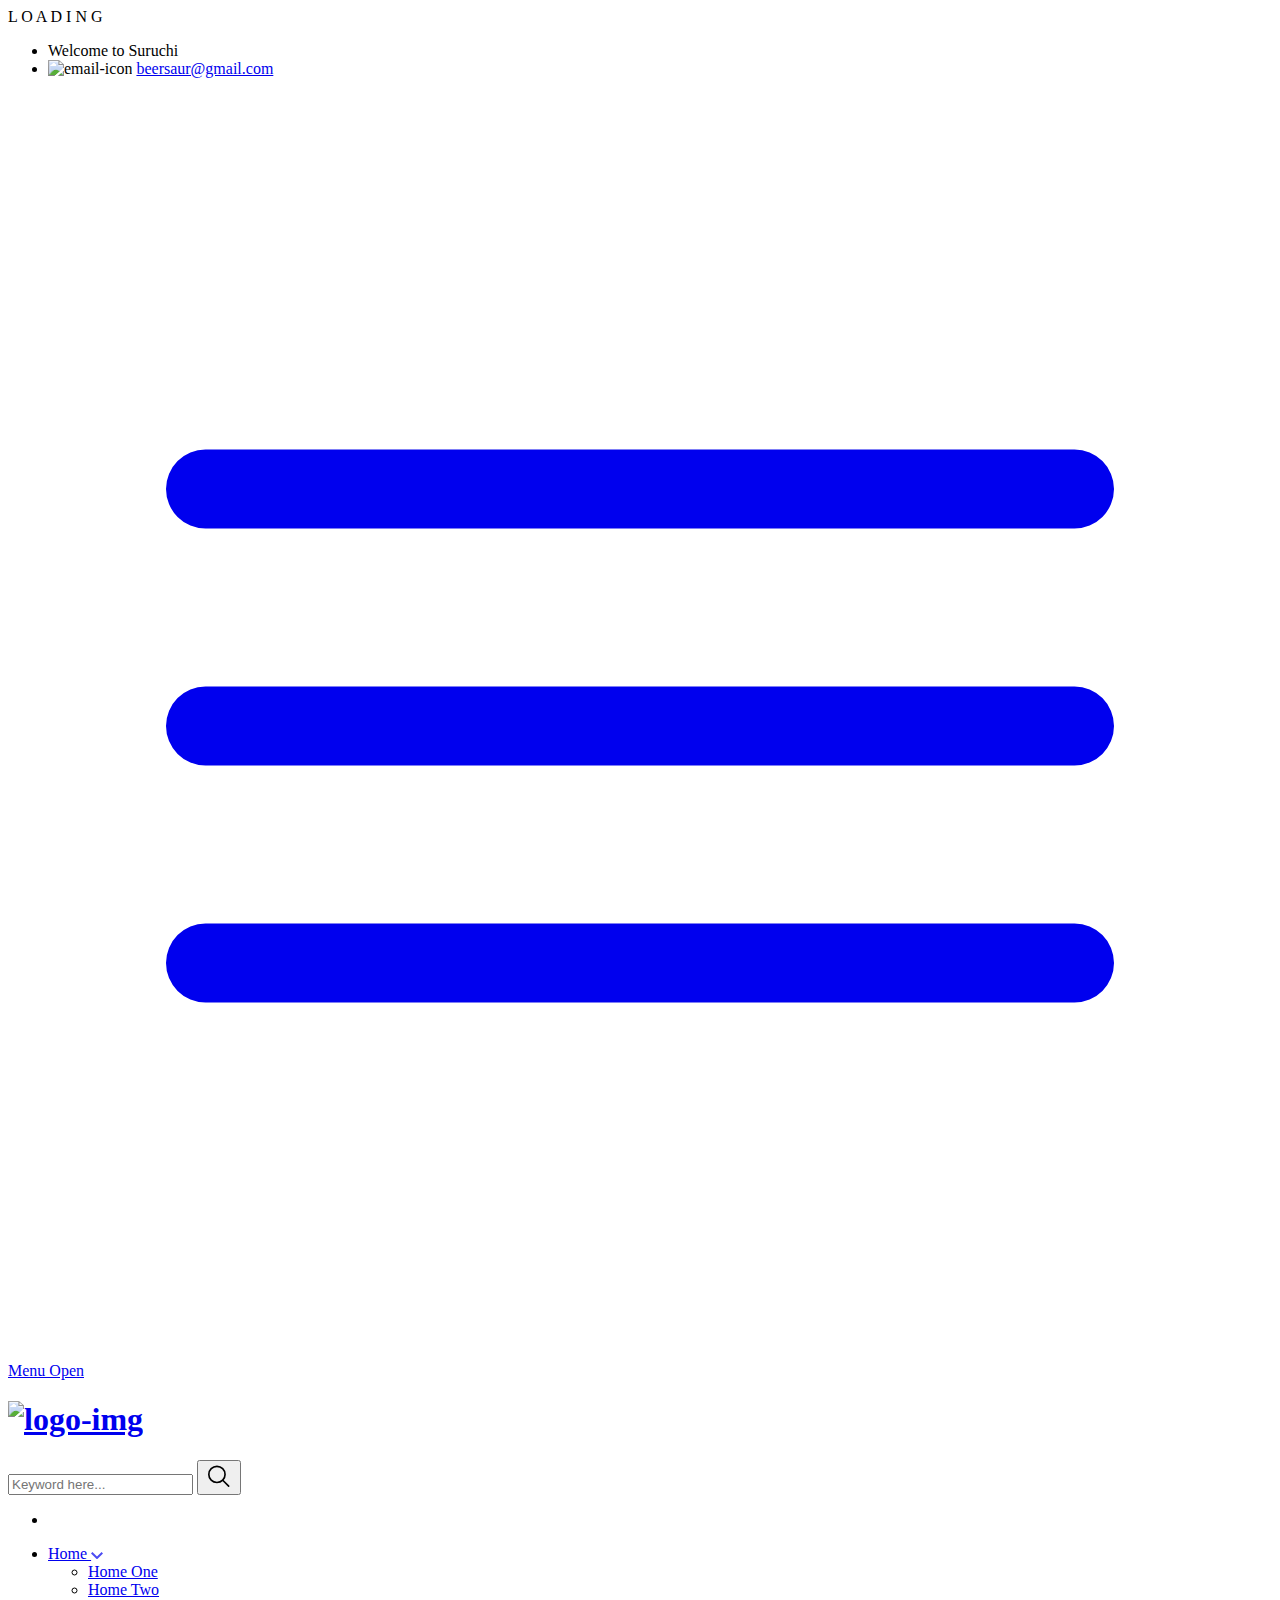
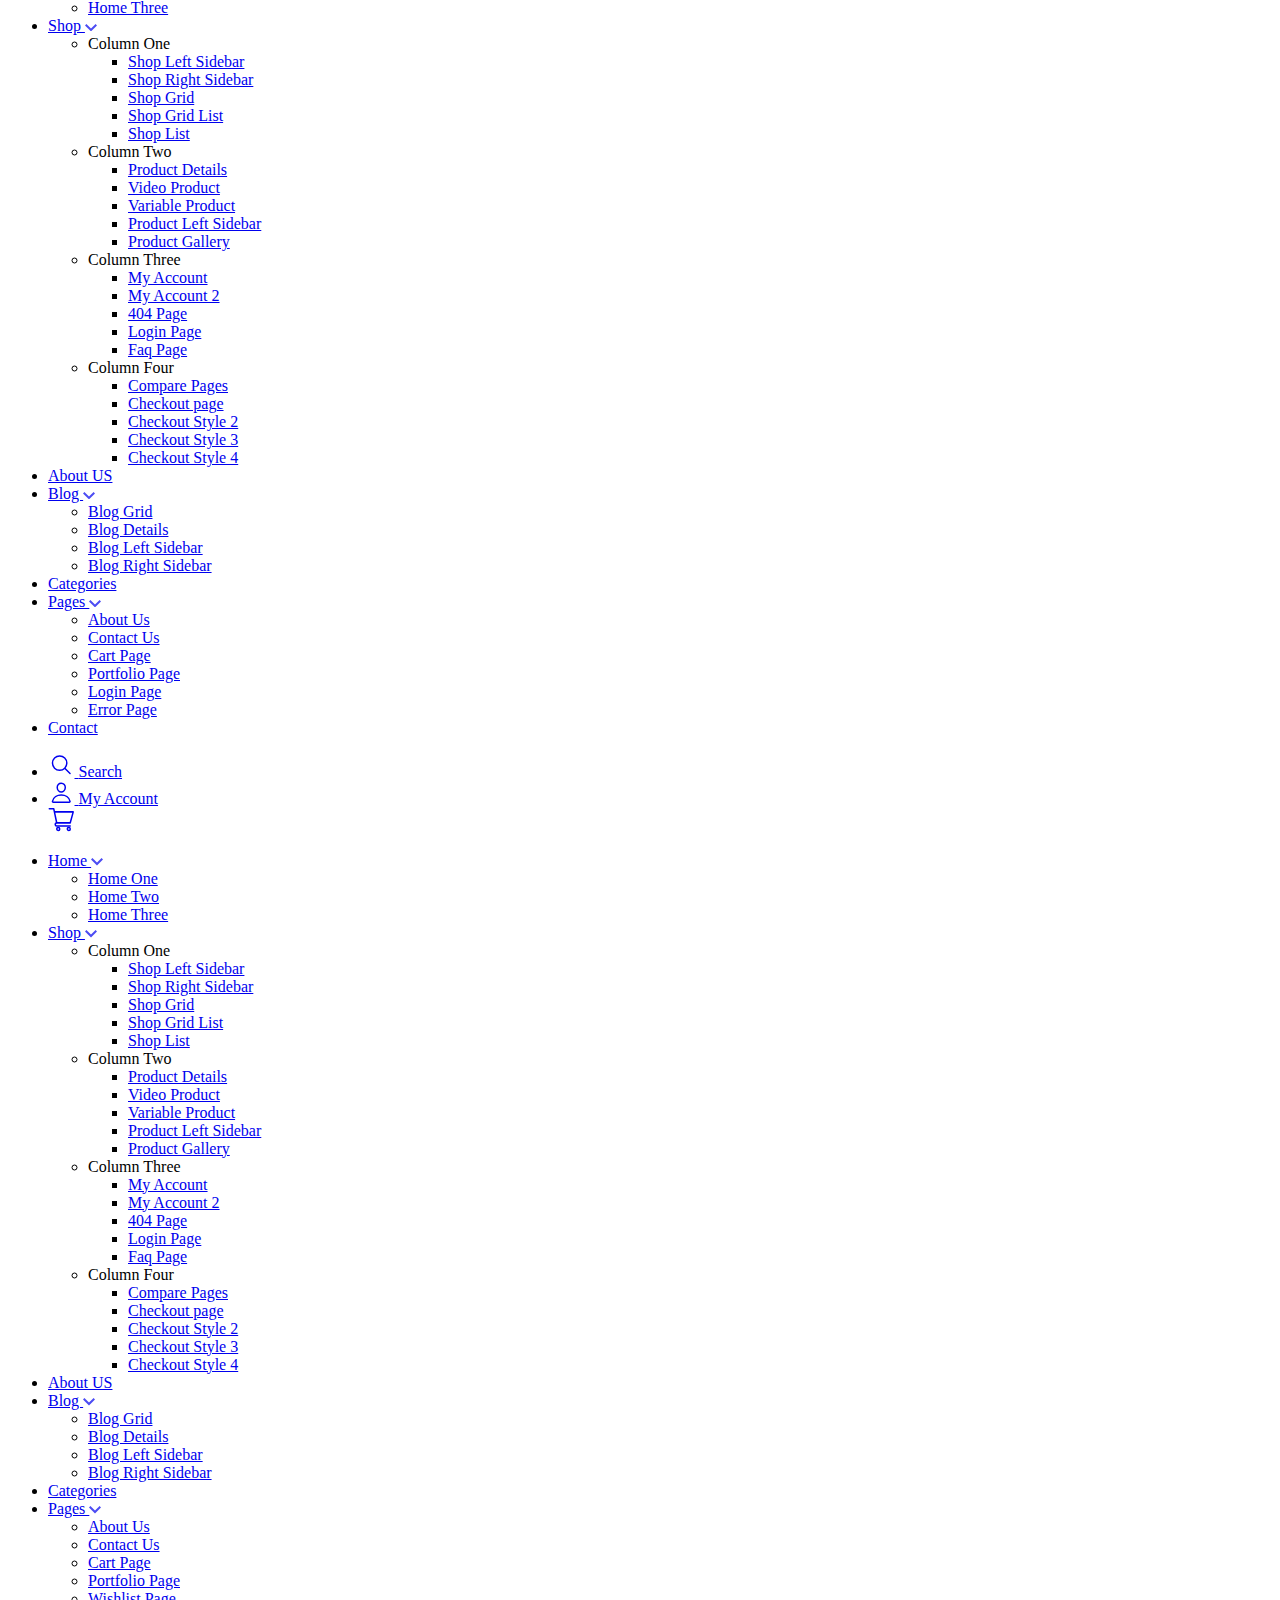
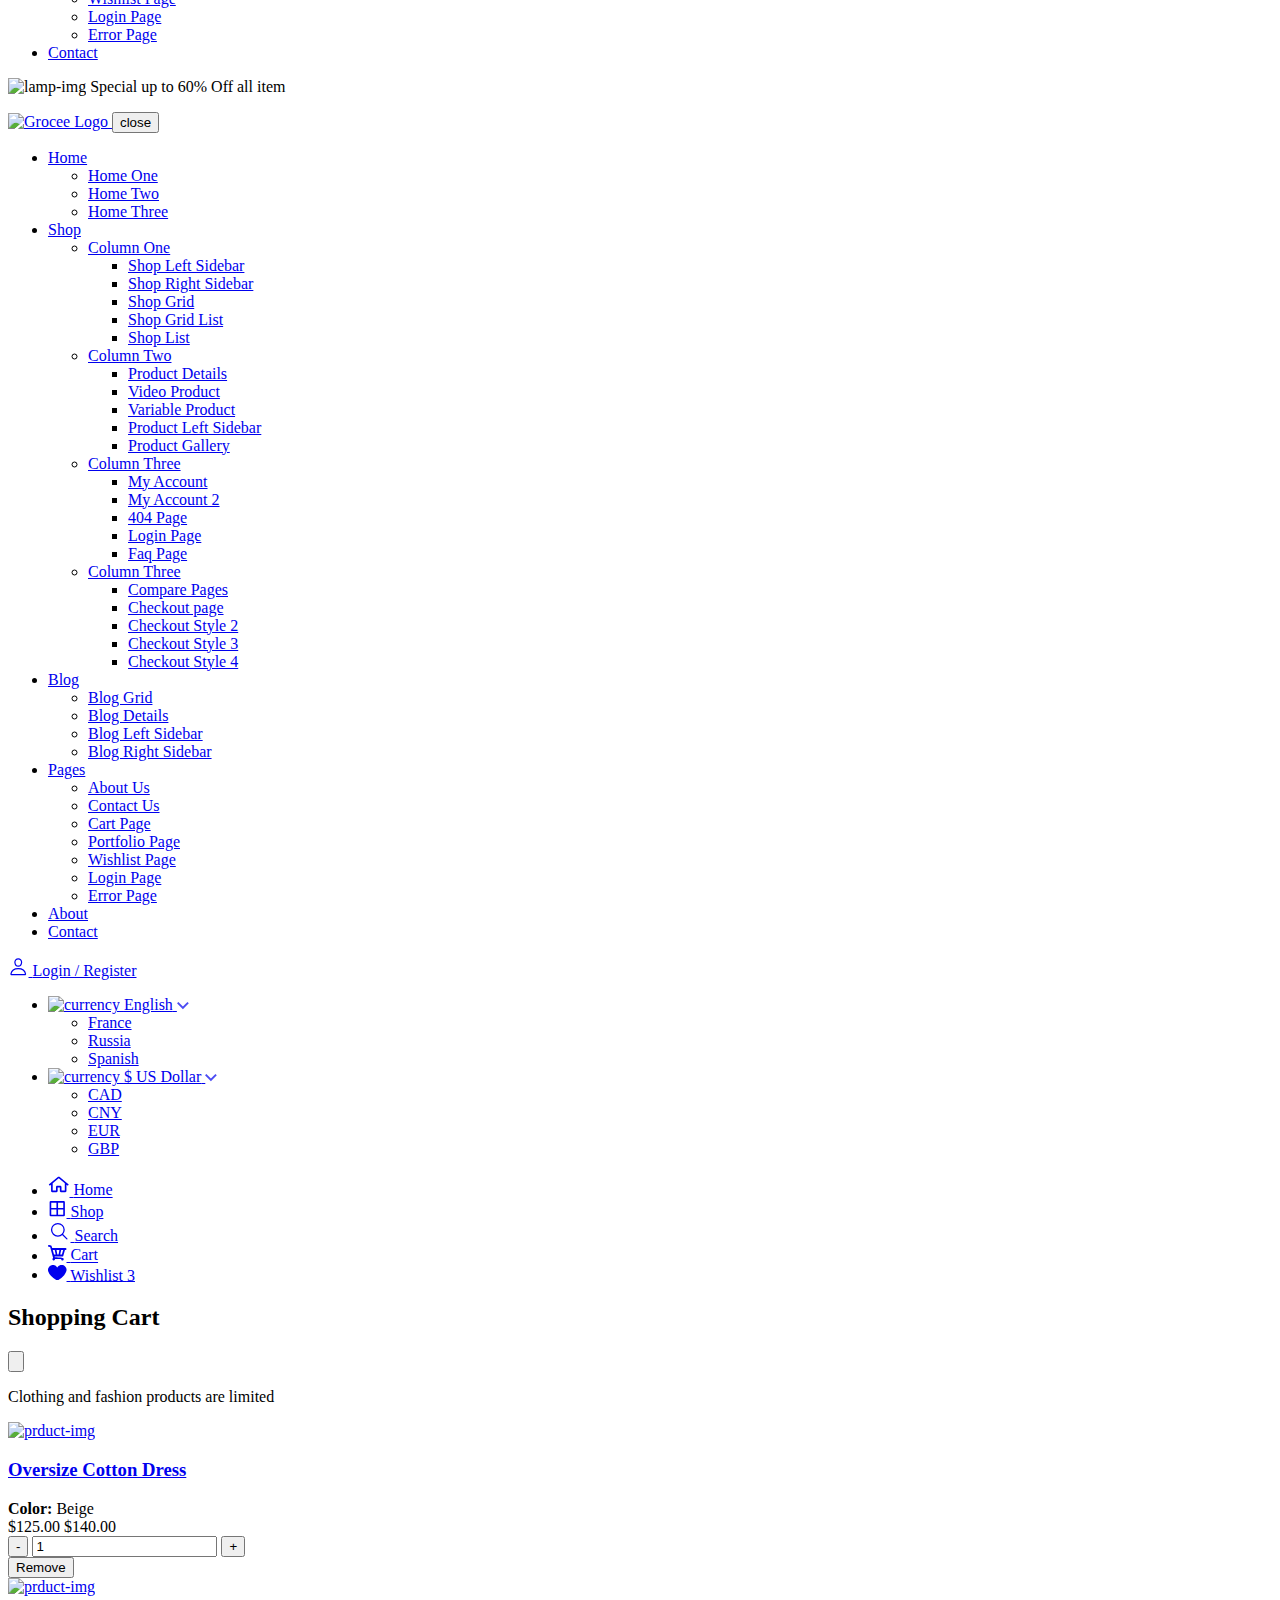
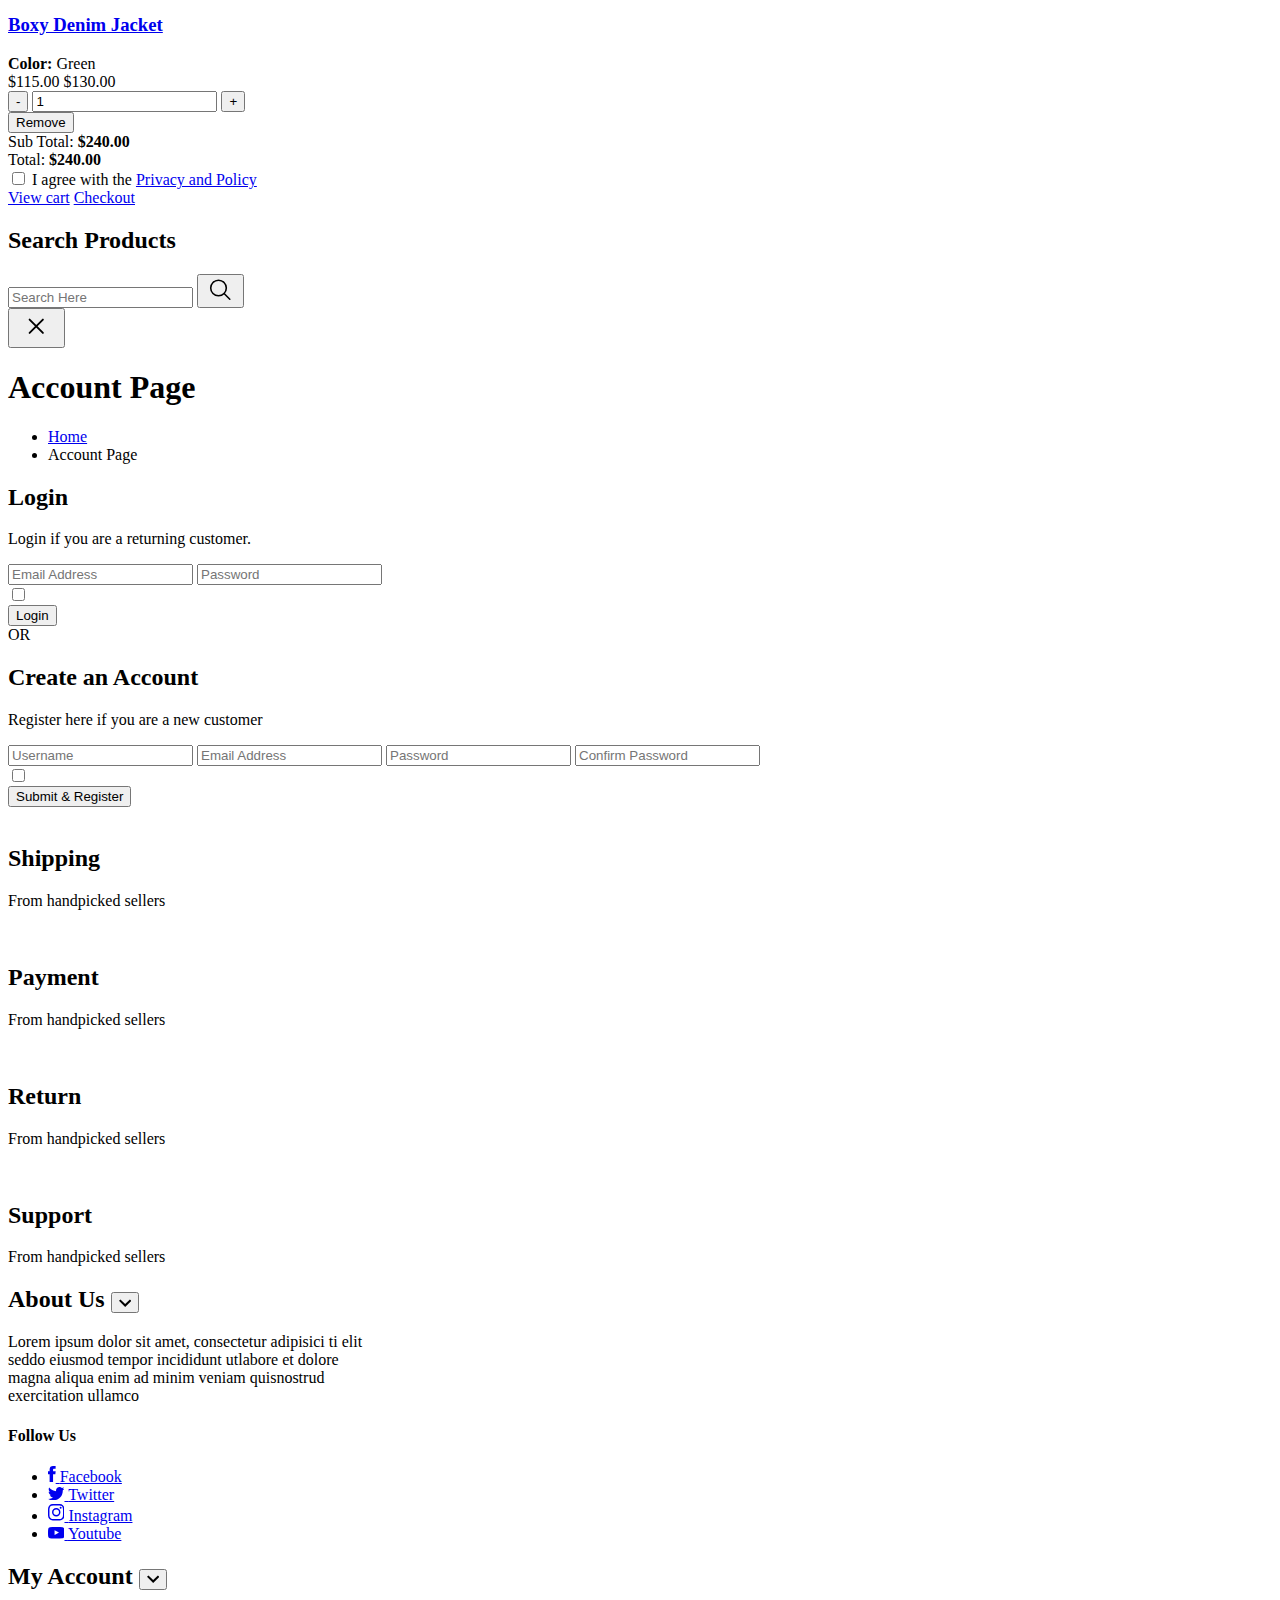
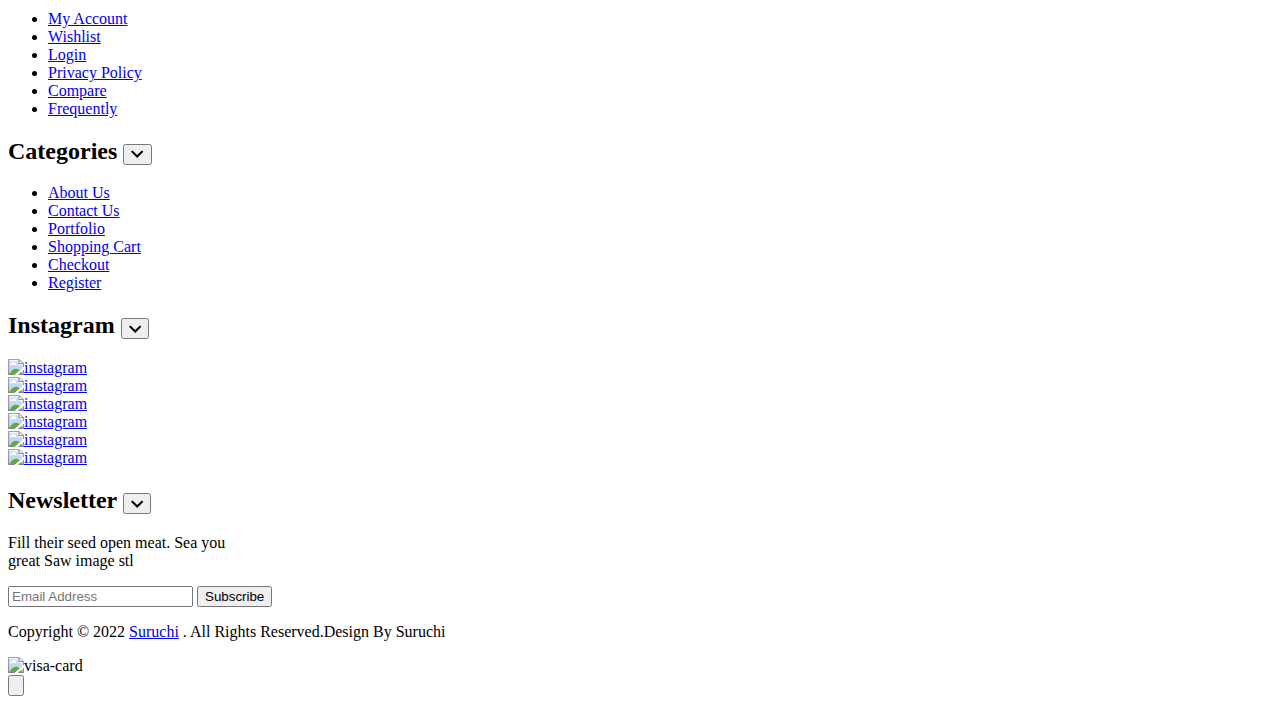
==== commit 479110d1: "патч" ====
--- a/templates/login.html
+++ b/templates/login.html
@@ -1,14 +1,14 @@
 <!doctype html>
-<html lang="en">
+<html lang="zxx">
 
 <head>
   <meta charset="utf-8">
-  <title>Suruchi - Account Page - shared on themelock.com</title>
+  <title>Suruchi - Fashion eCommerce HTML Template - shared on themelock.com</title>
   <meta name="description" content="Morden Bootstrap HTML5 Template">
   <meta name="viewport" content="width=device-width, initial-scale=1">
   <link rel="shortcut icon" type="image/x-icon" href="assets/img/favicon.ico">
-    
-  <!-- ======= All CSS Plugins here ======== -->
+
+   <!-- ======= All CSS Plugins here ======== -->
   <link rel="stylesheet" href="assets/css/plugins/swiper-bundle.min.css">
   <link rel="stylesheet" href="assets/css/plugins/glightbox.min.css">
   <link href="https://fonts.googleapis.com/css2?family=Jost:ital,wght@0,300;0,400;0,500;0,600;0,700;0,800;0,900;1,300;1,400;1,500;1,600;1,700;1,800;1,900&display=swap" rel="stylesheet">
@@ -32,33 +32,32 @@
                     <span data-text-preloader="L" class="letters-loading">
                         L
                     </span>
-                    
+
                     <span data-text-preloader="O" class="letters-loading">
                         O
                     </span>
-                    
+
                     <span data-text-preloader="A" class="letters-loading">
                         A
                     </span>
-                    
+
                     <span data-text-preloader="D" class="letters-loading">
                         D
                     </span>
-                    
+
                     <span data-text-preloader="I" class="letters-loading">
                         I
                     </span>
-                    
+
                     <span data-text-preloader="N" class="letters-loading">
                         N
                     </span>
-                    
+
                     <span data-text-preloader="G" class="letters-loading">
                         G
                     </span>
                 </div>
-            </div>	
-
+            </div>
             <div class="loader-section section-left"></div>
             <div class="loader-section section-right"></div>
         </div>
@@ -72,44 +71,11 @@
                 <div class="header__topbar--inner d-flex align-items-center justify-content-between">
                     <div class="header__shipping">
                         <ul class="header__shipping--wrapper d-flex">
-                            <li class="header__shipping--text text-white">Welcome to Netmark online Store</li>
-                            <li class="header__shipping--text text-white d-sm-2-none"><img class="header__shipping--text__icon" src="assets/img/icon/bus.png" alt="bus-icon"> Track Your Order</li>
-                            <li class="header__shipping--text text-white d-sm-2-none"><img class="header__shipping--text__icon" src="assets/img/icon/email.png" alt="email-icon"> <a class="header__shipping--text__link" href="mailto:demo@gmail.com">demo@gmail.com</a></li>
+                            <li class="header__shipping--text text-white">Welcome to Suruchi</li>
+                            <li class="header__shipping--text text-white d-sm-2-none"><img class="header__shipping--text__icon" src="assets/img/icon/email.png" alt="email-icon"> <a class="header__shipping--text__link" href="mailto:demo@gmail.com">beersaur@gmail.com</a></li>
                         </ul>
                     </div>
-                    <div class="language__currency d-none d-lg-block">
-                        <ul class="d-flex align-items-center">
-                            <li class="language__currency--list">
-                                <a class="language__switcher text-white" href="#">
-                                    <img class="language__switcher--icon__img" src="assets/img/icon/language-icon.png" alt="currency">
-                                    <span>English</span> 
-                                    <svg xmlns="http://www.w3.org/2000/svg" width="11.797" height="9.05" viewBox="0 0 9.797 6.05">
-                                        <path  d="M14.646,8.59,10.9,12.329,7.151,8.59,6,9.741l4.9,4.9,4.9-4.9Z" transform="translate(-6 -8.59)" fill="currentColor" opacity="0.7"/>
-                                    </svg>
-                                </a>
-                                <div class="dropdown__language">
-                                    <ul>
-                                        <li class="language__items"><a class="language__text" href="#">France</a></li>
-                                        <li class="language__items"><a class="language__text" href="#">Russia</a></li>
-                                        <li class="language__items"><a class="language__text" href="#">Spanish</a></li>
-                                    </ul>
-                                </div>
-                            </li>
-                            <li class="language__currency--list">
-                                <a class="account__currency--link text-white" href="#">
-                                    <img src="assets/img/icon/usd-icon.png" alt="currency">
-                                    <span>$ US Dollar</span> 
-                                    <svg xmlns="http://www.w3.org/2000/svg" width="11.797" height="9.05" viewBox="0 0 9.797 6.05">
-                                        <path  d="M14.646,8.59,10.9,12.329,7.151,8.59,6,9.741l4.9,4.9,4.9-4.9Z" transform="translate(-6 -8.59)" fill="currentColor" opacity="0.7"/>
-                                    </svg>
-                                </a>
-                                <div class="dropdown__currency">
-                                    <ul>
-                                        <li class="currency__items"><a class="currency__text" href="#">CAD</a></li>
-                                        <li class="currency__items"><a class="currency__text" href="#">CNY</a></li>
-                                        <li class="currency__items"><a class="currency__text" href="#">EUR</a></li>
-                                        <li class="currency__items"><a class="currency__text" href="#">GBP</a></li>
-                                    </ul>
+
                                 </div>
                             </li>
                         </ul>
@@ -127,19 +93,10 @@
                         </a>
                     </div>
                     <div class="main__logo">
-                        <a class="main__logo--link" href="reway.html"><img class="main__logo--img" src="assets/img/logo/nav-log.png" alt="logo-img"></a>
+                        <h1 class="main__logo--title"><a class="main__logo--link" href="index.html"><img class="main__logo--img" src="assets/img/logo/nav-log.png" alt="logo-img"></a></h1>
                     </div>
                     <div class="header__search--widget header__sticky--none d-none d-lg-block">
                         <form class="d-flex header__search--form" action="#">
-                            <div class="header__select--categories select">
-                                <select class="header__select--inner">
-                                    <option selected value="1">All Categories</option>
-                                    <option value="2">Accessories</option>
-                                    <option value="3">Accessories & More</option>
-                                    <option value="4">Camera & Video </option>
-                                    <option value="5">Butters & Eggs </option>
-                                </select>
-                            </div>
                             <div class="header__search--box">
                                 <label>
                                     <input class="header__search--input" placeholder="Keyword here..." type="text">
@@ -152,41 +109,18 @@
                     </div>
                     <div class="header__account header__sticky--none">
                         <ul class="d-flex">
-                            <li class="header__account--items">
-                                <a class="header__account--btn" href="my-account.html">
-                                    <svg xmlns="http://www.w3.org/2000/svg"  width="26.51" height="23.443" viewBox="0 0 512 512"><path d="M344 144c-3.92 52.87-44 96-88 96s-84.15-43.12-88-96c-4-55 35-96 88-96s92 42 88 96z" fill="none" stroke="currentColor" stroke-linecap="round" stroke-linejoin="round" stroke-width="32"/><path d="M256 304c-87 0-175.3 48-191.64 138.6C62.39 453.52 68.57 464 80 464h352c11.44 0 17.62-10.48 15.65-21.4C431.3 352 343 304 256 304z" fill="none" stroke="currentColor" stroke-miterlimit="10" stroke-width="32"/></svg> 
-                                    <span class="header__account--btn__text">My Account</span>
-                                </a>
+
+                            <li class="header__account--items d-none d-lg-block">
+
                             </li>
-                            <li class="header__account--items d-none d-lg-block">
-                                <a class="header__account--btn" href="wishlist.html">
-                                    <svg  xmlns="http://www.w3.org/2000/svg" width="28.51" height="23.443" viewBox="0 0 512 512"><path d="M352.92 80C288 80 256 144 256 144s-32-64-96.92-64c-52.76 0-94.54 44.14-95.08 96.81-1.1 109.33 86.73 187.08 183 252.42a16 16 0 0018 0c96.26-65.34 184.09-143.09 183-252.42-.54-52.67-42.32-96.81-95.08-96.81z" fill="none" stroke="currentColor" stroke-linecap="round" stroke-linejoin="round" stroke-width="32"></path></svg>
-                                    <span class="header__account--btn__text"> Wish List</span>
-                                    <span class="items__count wishlist">02</span> 
-                                </a>
-                            </li>
-                            <li class="header__account--items">
-                                <a class="header__account--btn minicart__open--btn" href="javascript:void(0)" data-offcanvas>
-                                    <svg xmlns="http://www.w3.org/2000/svg" width="26.51" height="23.443" viewBox="0 0 14.706 13.534">
-                                        <g  transform="translate(0 0)">
-                                        <g >
-                                            <path  data-name="Path 16787" d="M4.738,472.271h7.814a.434.434,0,0,0,.414-.328l1.723-6.316a.466.466,0,0,0-.071-.4.424.424,0,0,0-.344-.179H3.745L3.437,463.6a.435.435,0,0,0-.421-.353H.431a.451.451,0,0,0,0,.9h2.24c.054.257,1.474,6.946,1.555,7.33a1.36,1.36,0,0,0-.779,1.242,1.326,1.326,0,0,0,1.293,1.354h7.812a.452.452,0,0,0,0-.9H4.74a.451.451,0,0,1,0-.9Zm8.966-6.317-1.477,5.414H5.085l-1.149-5.414Z" transform="translate(0 -463.248)" fill="currentColor"/>
-                                            <path  data-name="Path 16788" d="M5.5,478.8a1.294,1.294,0,1,0,1.293-1.353A1.325,1.325,0,0,0,5.5,478.8Zm1.293-.451a.452.452,0,1,1-.431.451A.442.442,0,0,1,6.793,478.352Z" transform="translate(-1.191 -466.622)" fill="currentColor"/>
-                                            <path  data-name="Path 16789" d="M13.273,478.8a1.294,1.294,0,1,0,1.293-1.353A1.325,1.325,0,0,0,13.273,478.8Zm1.293-.451a.452.452,0,1,1-.431.451A.442.442,0,0,1,14.566,478.352Z" transform="translate(-2.875 -466.622)" fill="currentColor"/>
-                                        </g>
-                                        </g>
-                                    </svg>
-                                    <span class="header__account--btn__text"> My cart</span>   
-                                    <span class="items__count">02</span> 
-                                </a>
-                            </li>
+
                         </ul>
                     </div>
                     <div class="header__menu d-none header__sticky--block d-lg-block">
                         <nav class="header__menu--navigation">
                             <ul class="d-flex">
                                 <li class="header__menu--items style2">
-                                    <a class="header__menu--link" href="index.html">Home 
+                                    <a class="header__menu--link" href="index.html">Home
                                         <svg class="menu__arrowdown--icon" xmlns="http://www.w3.org/2000/svg" width="12" height="7.41" viewBox="0 0 12 7.41">
                                             <path  d="M16.59,8.59,12,13.17,7.41,8.59,6,10l6,6,6-6Z" transform="translate(-6 -8.59)" fill="currentColor" opacity="0.7"/>
                                         </svg>
@@ -198,7 +132,7 @@
                                     </ul>
                                 </li>
                                 <li class="header__menu--items mega__menu--items style2">
-                                    <a class="header__menu--link" href="shop.html">Shop 
+                                    <a class="header__menu--link" href="shop.html">Shop
                                         <svg class="menu__arrowdown--icon" xmlns="http://www.w3.org/2000/svg" width="12" height="7.41" viewBox="0 0 12 7.41">
                                             <path  d="M16.59,8.59,12,13.17,7.41,8.59,6,10l6,6,6-6Z" transform="translate(-6 -8.59)" fill="currentColor" opacity="0.7"/>
                                         </svg>
@@ -247,10 +181,10 @@
                                     </ul>
                                 </li>
                                 <li class="header__menu--items style2">
-                                    <a class="header__menu--link" href="about.html">About US </a>  
+                                    <a class="header__menu--link" href="about.html">About US </a>
                                 </li>
                                 <li class="header__menu--items style2">
-                                    <a class="header__menu--link" href="blog.html">Blog 
+                                    <a class="header__menu--link" href="blog.html">Blog
                                         <svg class="menu__arrowdown--icon" xmlns="http://www.w3.org/2000/svg" width="12" height="7.41" viewBox="0 0 12 7.41">
                                             <path  d="M16.59,8.59,12,13.17,7.41,8.59,6,10l6,6,6-6Z" transform="translate(-6 -8.59)" fill="currentColor" opacity="0.7"/>
                                         </svg>
@@ -263,10 +197,10 @@
                                     </ul>
                                 </li>
                                 <li class="header__menu--items style2 d-none d-xl-block">
-                                    <a class="header__menu--link" href="shop.html">Categories </a>  
+                                    <a class="header__menu--link" href="shop.html">Categories </a>
                                 </li>
                                 <li class="header__menu--items style2">
-                                    <a class="header__menu--link" href="#">Pages 
+                                    <a class="header__menu--link" href="#">Pages
                                         <svg class="menu__arrowdown--icon" xmlns="http://www.w3.org/2000/svg" width="12" height="7.41" viewBox="0 0 12 7.41">
                                             <path  d="M16.59,8.59,12,13.17,7.41,8.59,6,10l6,6,6-6Z" transform="translate(-6 -8.59)" fill="currentColor" opacity="0.7"/>
                                         </svg>
@@ -276,13 +210,12 @@
                                         <li class="header__sub--menu__items"><a href="contact.html" class="header__sub--menu__link">Contact Us</a></li>
                                         <li class="header__sub--menu__items"><a href="cart.html" class="header__sub--menu__link">Cart Page</a></li>
                                         <li class="header__sub--menu__items"><a href="portfolio.html" class="header__sub--menu__link">Portfolio Page</a></li>
-                                        <li class="header__sub--menu__items"><a href="wishlist.html" class="header__sub--menu__link">Wishlist Page</a></li>
                                         <li class="header__sub--menu__items"><a href="login.html" class="header__sub--menu__link">Login Page</a></li>
                                         <li class="header__sub--menu__items"><a href="404.html" class="header__sub--menu__link">Error Page</a></li>
                                     </ul>
                                 </li>
                                 <li class="header__menu--items style2">
-                                    <a class="header__menu--link" href="contact.html">Contact </a>  
+                                    <a class="header__menu--link " href="contact.html">Contact </a>
                                 </li>
                             </ul>
                         </nav>
@@ -291,7 +224,7 @@
                         <ul class="d-flex">
                             <li class="header__account--items header__account2--items  header__account--search__items d-none d-lg-block">
                                 <a class="header__account--btn search__open--btn" href="javascript:void(0)" data-offcanvas>
-                                    <svg class="header__search--button__svg" xmlns="http://www.w3.org/2000/svg" width="26.51" height="23.443" viewBox="0 0 512 512"><path d="M221.09 64a157.09 157.09 0 10157.09 157.09A157.1 157.1 0 00221.09 64z" fill="none" stroke="currentColor" stroke-miterlimit="10" stroke-width="32"/><path fill="none" stroke="currentColor" stroke-linecap="round" stroke-miterlimit="10" stroke-width="32" d="M338.29 338.29L448 448"/></svg>  
+                                    <svg class="header__search--button__svg" xmlns="http://www.w3.org/2000/svg" width="26.51" height="23.443" viewBox="0 0 512 512"><path d="M221.09 64a157.09 157.09 0 10157.09 157.09A157.1 157.1 0 00221.09 64z" fill="none" stroke="currentColor" stroke-miterlimit="10" stroke-width="32"/><path fill="none" stroke="currentColor" stroke-linecap="round" stroke-miterlimit="10" stroke-width="32" d="M338.29 338.29L448 448"/></svg>
                                     <span class="visually-hidden">Search</span>
                                 </a>
                             </li>
@@ -301,24 +234,17 @@
                                     <span class="visually-hidden">My Account</span>
                                 </a>
                             </li>
-                            <li class="header__account--items header__account2--items d-none d-lg-block">
-                                <a class="header__account--btn" href="wishlist.html">
-                                    <svg  xmlns="http://www.w3.org/2000/svg" width="28.51" height="23.443" viewBox="0 0 512 512"><path d="M352.92 80C288 80 256 144 256 144s-32-64-96.92-64c-52.76 0-94.54 44.14-95.08 96.81-1.1 109.33 86.73 187.08 183 252.42a16 16 0 0018 0c96.26-65.34 184.09-143.09 183-252.42-.54-52.67-42.32-96.81-95.08-96.81z" fill="none" stroke="currentColor" stroke-linecap="round" stroke-linejoin="round" stroke-width="32"></path></svg>
-                                    <span class="items__count  wishlist style2">02</span> 
-                                </a>
-                            </li>
-                            <li class="header__account--items header__account2--items">
+
                                 <a class="header__account--btn minicart__open--btn" href="javascript:void(0)" data-offcanvas>
                                     <svg xmlns="http://www.w3.org/2000/svg" width="26.51" height="23.443" viewBox="0 0 14.706 13.534">
                                         <g  transform="translate(0 0)">
-                                        <g >
+                                          <g >
                                             <path  data-name="Path 16787" d="M4.738,472.271h7.814a.434.434,0,0,0,.414-.328l1.723-6.316a.466.466,0,0,0-.071-.4.424.424,0,0,0-.344-.179H3.745L3.437,463.6a.435.435,0,0,0-.421-.353H.431a.451.451,0,0,0,0,.9h2.24c.054.257,1.474,6.946,1.555,7.33a1.36,1.36,0,0,0-.779,1.242,1.326,1.326,0,0,0,1.293,1.354h7.812a.452.452,0,0,0,0-.9H4.74a.451.451,0,0,1,0-.9Zm8.966-6.317-1.477,5.414H5.085l-1.149-5.414Z" transform="translate(0 -463.248)" fill="currentColor"/>
                                             <path  data-name="Path 16788" d="M5.5,478.8a1.294,1.294,0,1,0,1.293-1.353A1.325,1.325,0,0,0,5.5,478.8Zm1.293-.451a.452.452,0,1,1-.431.451A.442.442,0,0,1,6.793,478.352Z" transform="translate(-1.191 -466.622)" fill="currentColor"/>
                                             <path  data-name="Path 16789" d="M13.273,478.8a1.294,1.294,0,1,0,1.293-1.353A1.325,1.325,0,0,0,13.273,478.8Zm1.293-.451a.452.452,0,1,1-.431.451A.442.442,0,0,1,14.566,478.352Z" transform="translate(-2.875 -466.622)" fill="currentColor"/>
-                                        </g>
+                                          </g>
                                         </g>
                                     </svg>
-                                    <span class="items__count style2">02</span> 
                                 </a>
                             </li>
                         </ul>
@@ -333,7 +259,7 @@
                         <nav class="header__menu--navigation">
                             <ul class="d-flex">
                                 <li class="header__menu--items">
-                                    <a class="header__menu--link" href="index.html">Home 
+                                    <a class="header__menu--link" href="index.html">Home
                                         <svg class="menu__arrowdown--icon" xmlns="http://www.w3.org/2000/svg" width="12" height="7.41" viewBox="0 0 12 7.41">
                                             <path  d="M16.59,8.59,12,13.17,7.41,8.59,6,10l6,6,6-6Z" transform="translate(-6 -8.59)" fill="currentColor" opacity="0.7"/>
                                         </svg>
@@ -345,7 +271,7 @@
                                     </ul>
                                 </li>
                                 <li class="header__menu--items mega__menu--items">
-                                    <a class="header__menu--link" href="shop.html">Shop 
+                                    <a class="header__menu--link" href="shop.html">Shop
                                         <svg class="menu__arrowdown--icon" xmlns="http://www.w3.org/2000/svg" width="12" height="7.41" viewBox="0 0 12 7.41">
                                             <path  d="M16.59,8.59,12,13.17,7.41,8.59,6,10l6,6,6-6Z" transform="translate(-6 -8.59)" fill="currentColor" opacity="0.7"/>
                                         </svg>
@@ -394,10 +320,10 @@
                                     </ul>
                                 </li>
                                 <li class="header__menu--items">
-                                    <a class="header__menu--link" href="about.html">About US </a>  
+                                    <a class="header__menu--link" href="about.html">About US </a>
                                 </li>
                                 <li class="header__menu--items">
-                                    <a class="header__menu--link" href="blog.html">Blog 
+                                    <a class="header__menu--link" href="blog.html">Blog
                                         <svg class="menu__arrowdown--icon" xmlns="http://www.w3.org/2000/svg" width="12" height="7.41" viewBox="0 0 12 7.41">
                                             <path  d="M16.59,8.59,12,13.17,7.41,8.59,6,10l6,6,6-6Z" transform="translate(-6 -8.59)" fill="currentColor" opacity="0.7"/>
                                         </svg>
@@ -410,10 +336,10 @@
                                     </ul>
                                 </li>
                                 <li class="header__menu--items d-none d-xl-block">
-                                    <a class="header__menu--link" href="shop.html">Categories </a>  
+                                    <a class="header__menu--link" href="shop.html">Categories </a>
                                 </li>
                                 <li class="header__menu--items">
-                                    <a class="header__menu--link" href="#">Pages 
+                                    <a class="header__menu--link" href="#">Pages
                                         <svg class="menu__arrowdown--icon" xmlns="http://www.w3.org/2000/svg" width="12" height="7.41" viewBox="0 0 12 7.41">
                                             <path  d="M16.59,8.59,12,13.17,7.41,8.59,6,10l6,6,6-6Z" transform="translate(-6 -8.59)" fill="currentColor" opacity="0.7"/>
                                         </svg>
@@ -429,7 +355,7 @@
                                     </ul>
                                 </li>
                                 <li class="header__menu--items">
-                                    <a class="header__menu--link" href="contact.html">Contact </a>  
+                                    <a class="header__menu--link" href="contact.html">Contact </a>
                                 </li>
                             </ul>
                         </nav>
@@ -529,8 +455,8 @@
                     </ul>
                     <div class="offcanvas__account--items">
                         <a class="offcanvas__account--items__btn d-flex align-items-center" href="login.html">
-                        <span class="offcanvas__account--items__icon"> 
-                            <svg xmlns="http://www.w3.org/2000/svg"  width="20.51" height="19.443" viewBox="0 0 512 512"><path d="M344 144c-3.92 52.87-44 96-88 96s-84.15-43.12-88-96c-4-55 35-96 88-96s92 42 88 96z" fill="none" stroke="currentColor" stroke-linecap="round" stroke-linejoin="round" stroke-width="32"/><path d="M256 304c-87 0-175.3 48-191.64 138.6C62.39 453.52 68.57 464 80 464h352c11.44 0 17.62-10.48 15.65-21.4C431.3 352 343 304 256 304z" fill="none" stroke="currentColor" stroke-miterlimit="10" stroke-width="32"/></svg> 
+                        <span class="offcanvas__account--items__icon">
+                            <svg xmlns="http://www.w3.org/2000/svg"  width="20.51" height="19.443" viewBox="0 0 512 512"><path d="M344 144c-3.92 52.87-44 96-88 96s-84.15-43.12-88-96c-4-55 35-96 88-96s92 42 88 96z" fill="none" stroke="currentColor" stroke-linecap="round" stroke-linejoin="round" stroke-width="32"/><path d="M256 304c-87 0-175.3 48-191.64 138.6C62.39 453.52 68.57 464 80 464h352c11.44 0 17.62-10.48 15.65-21.4C431.3 352 343 304 256 304z" fill="none" stroke="currentColor" stroke-miterlimit="10" stroke-width="32"/></svg>
                             </span>
                         <span class="offcanvas__account--items__label">Login / Register</span>
                         </a>
@@ -540,7 +466,7 @@
                             <li class="language__currency--list">
                                 <a class="offcanvas__language--switcher" href="#">
                                     <img class="language__switcher--icon__img" src="assets/img/icon/language-icon.png" alt="currency">
-                                    <span>English</span> 
+                                    <span>English</span>
                                     <svg xmlns="http://www.w3.org/2000/svg" width="11.797" height="9.05" viewBox="0 0 9.797 6.05">
                                         <path  d="M14.646,8.59,10.9,12.329,7.151,8.59,6,9.741l4.9,4.9,4.9-4.9Z" transform="translate(-6 -8.59)" fill="currentColor" opacity="0.7"/>
                                     </svg>
@@ -556,7 +482,7 @@
                             <li class="language__currency--list">
                                 <a class="offcanvas__account--currency__menu" href="#">
                                     <img src="assets/img/icon/usd-icon.png" alt="currency">
-                                    <span>$ US Dollar</span> 
+                                    <span>$ US Dollar</span>
                                     <svg xmlns="http://www.w3.org/2000/svg" width="11.797" height="9.05" viewBox="0 0 9.797 6.05">
                                         <path  d="M14.646,8.59,10.9,12.329,7.151,8.59,6,9.741l4.9,4.9,4.9-4.9Z" transform="translate(-6 -8.59)" fill="currentColor" opacity="0.7"/>
                                     </svg>
@@ -582,7 +508,7 @@
             <ul class="d-flex justify-content-between">
                 <li class="offcanvas__stikcy--toolbar__list">
                     <a class="offcanvas__stikcy--toolbar__btn" href="index.html">
-                    <span class="offcanvas__stikcy--toolbar__icon"> 
+                    <span class="offcanvas__stikcy--toolbar__icon">
                         <svg xmlns="http://www.w3.org/2000/svg" fill="none" width="21.51" height="21.443" viewBox="0 0 22 17"><path fill="currentColor" d="M20.9141 7.93359c.1406.11719.2109.26953.2109.45703 0 .14063-.0469.25782-.1406.35157l-.3516.42187c-.1172.14063-.2578.21094-.4219.21094-.1406 0-.2578-.04688-.3515-.14062l-.9844-.77344V15c0 .3047-.1172.5625-.3516.7734-.2109.2344-.4687.3516-.7734.3516h-4.5c-.3047 0-.5742-.1172-.8086-.3516-.2109-.2109-.3164-.4687-.3164-.7734v-3.6562h-2.25V15c0 .3047-.11719.5625-.35156.7734-.21094.2344-.46875.3516-.77344.3516h-4.5c-.30469 0-.57422-.1172-.80859-.3516-.21094-.2109-.31641-.4687-.31641-.7734V8.46094l-.94922.77344c-.11719.09374-.24609.14062-.38672.14062-.16406 0-.30468-.07031-.42187-.21094l-.35157-.42187C.921875 8.625.875 8.50781.875 8.39062c0-.1875.070312-.33984.21094-.45703L9.73438.832031C10.1094.527344 10.5312.375 11 .375s.8906.152344 1.2656.457031l8.6485 7.101559zm-3.7266 6.50391V7.05469L11 1.99219l-6.1875 5.0625v7.38281h3.375v-3.6563c0-.3046.10547-.5624.31641-.7734.23437-.23436.5039-.35155.80859-.35155h3.375c.3047 0 .5625.11719.7734.35155.2344.211.3516.4688.3516.7734v3.6563h3.375z"></path></svg>
                         </span>
                     <span class="offcanvas__stikcy--toolbar__label">Home</span>
@@ -590,7 +516,7 @@
                 </li>
                 <li class="offcanvas__stikcy--toolbar__list">
                     <a class="offcanvas__stikcy--toolbar__btn" href="shop.html">
-                    <span class="offcanvas__stikcy--toolbar__icon"> 
+                    <span class="offcanvas__stikcy--toolbar__icon">
                         <svg fill="currentColor" xmlns="http://www.w3.org/2000/svg" width="18.51" height="17.443" viewBox="0 0 448 512"><path d="M416 32H32A32 32 0 0 0 0 64v384a32 32 0 0 0 32 32h384a32 32 0 0 0 32-32V64a32 32 0 0 0-32-32zm-16 48v152H248V80zm-200 0v152H48V80zM48 432V280h152v152zm200 0V280h152v152z"></path></svg>
                         </span>
                     <span class="offcanvas__stikcy--toolbar__label">Shop</span>
@@ -598,21 +524,21 @@
                 </li>
                 <li class="offcanvas__stikcy--toolbar__list ">
                     <a class="offcanvas__stikcy--toolbar__btn search__open--btn" href="javascript:void(0)" data-offcanvas>
-                        <span class="offcanvas__stikcy--toolbar__icon"> 
-                            <svg xmlns="http://www.w3.org/2000/svg"  width="22.51" height="20.443" viewBox="0 0 512 512"><path d="M221.09 64a157.09 157.09 0 10157.09 157.09A157.1 157.1 0 00221.09 64z" fill="none" stroke="currentColor" stroke-miterlimit="10" stroke-width="32"/><path fill="none" stroke="currentColor" stroke-linecap="round" stroke-miterlimit="10" stroke-width="32" d="M338.29 338.29L448 448"/></svg>   
+                        <span class="offcanvas__stikcy--toolbar__icon">
+                            <svg xmlns="http://www.w3.org/2000/svg"  width="22.51" height="20.443" viewBox="0 0 512 512"><path d="M221.09 64a157.09 157.09 0 10157.09 157.09A157.1 157.1 0 00221.09 64z" fill="none" stroke="currentColor" stroke-miterlimit="10" stroke-width="32"/><path fill="none" stroke="currentColor" stroke-linecap="round" stroke-miterlimit="10" stroke-width="32" d="M338.29 338.29L448 448"/></svg>
                         </span>
                     <span class="offcanvas__stikcy--toolbar__label">Search</span>
                     </a>
                 </li>
                 <li class="offcanvas__stikcy--toolbar__list">
                     <a class="offcanvas__stikcy--toolbar__btn minicart__open--btn" href="javascript:void(0)" data-offcanvas>
-                        <span class="offcanvas__stikcy--toolbar__icon"> 
+                        <span class="offcanvas__stikcy--toolbar__icon">
                             <svg xmlns="http://www.w3.org/2000/svg" width="18.51" height="15.443" viewBox="0 0 18.51 15.443">
                             <path  d="M79.963,138.379l-13.358,0-.56-1.927a.871.871,0,0,0-.6-.592l-1.961-.529a.91.91,0,0,0-.226-.03.864.864,0,0,0-.226,1.7l1.491.4,3.026,10.919a1.277,1.277,0,1,0,1.844,1.144.358.358,0,0,0,0-.049h6.163c0,.017,0,.034,0,.049a1.277,1.277,0,1,0,1.434-1.267c-1.531-.247-7.783-.55-7.783-.55l-.205-.8h7.8a.9.9,0,0,0,.863-.651l1.688-5.943h.62a.936.936,0,1,0,0-1.872Zm-9.934,6.474H68.568c-.04,0-.1.008-.125-.085-.034-.118-.082-.283-.082-.283l-1.146-4.037a.061.061,0,0,1,.011-.057.064.064,0,0,1,.053-.025h1.777a.064.064,0,0,1,.063.051l.969,4.34,0,.013a.058.058,0,0,1,0,.019A.063.063,0,0,1,70.03,144.853Zm3.731-4.41-.789,4.359a.066.066,0,0,1-.063.051h-1.1a.064.064,0,0,1-.063-.051l-.789-4.357a.064.064,0,0,1,.013-.055.07.07,0,0,1,.051-.025H73.7a.06.06,0,0,1,.051.025A.064.064,0,0,1,73.76,140.443Zm3.737,0L76.26,144.8a.068.068,0,0,1-.063.049H74.684a.063.063,0,0,1-.051-.025.064.064,0,0,1-.013-.055l.973-4.357a.066.066,0,0,1,.063-.051h1.777a.071.071,0,0,1,.053.025A.076.076,0,0,1,77.5,140.448Z" transform="translate(-62.393 -135.3)" fill="currentColor"/>
-                            </svg> 
+                            </svg>
                         </span>
                         <span class="offcanvas__stikcy--toolbar__label">Cart</span>
-                        <span class="items__count">3</span> 
+
                     </a>
                 </li>
                 <li class="offcanvas__stikcy--toolbar__list">
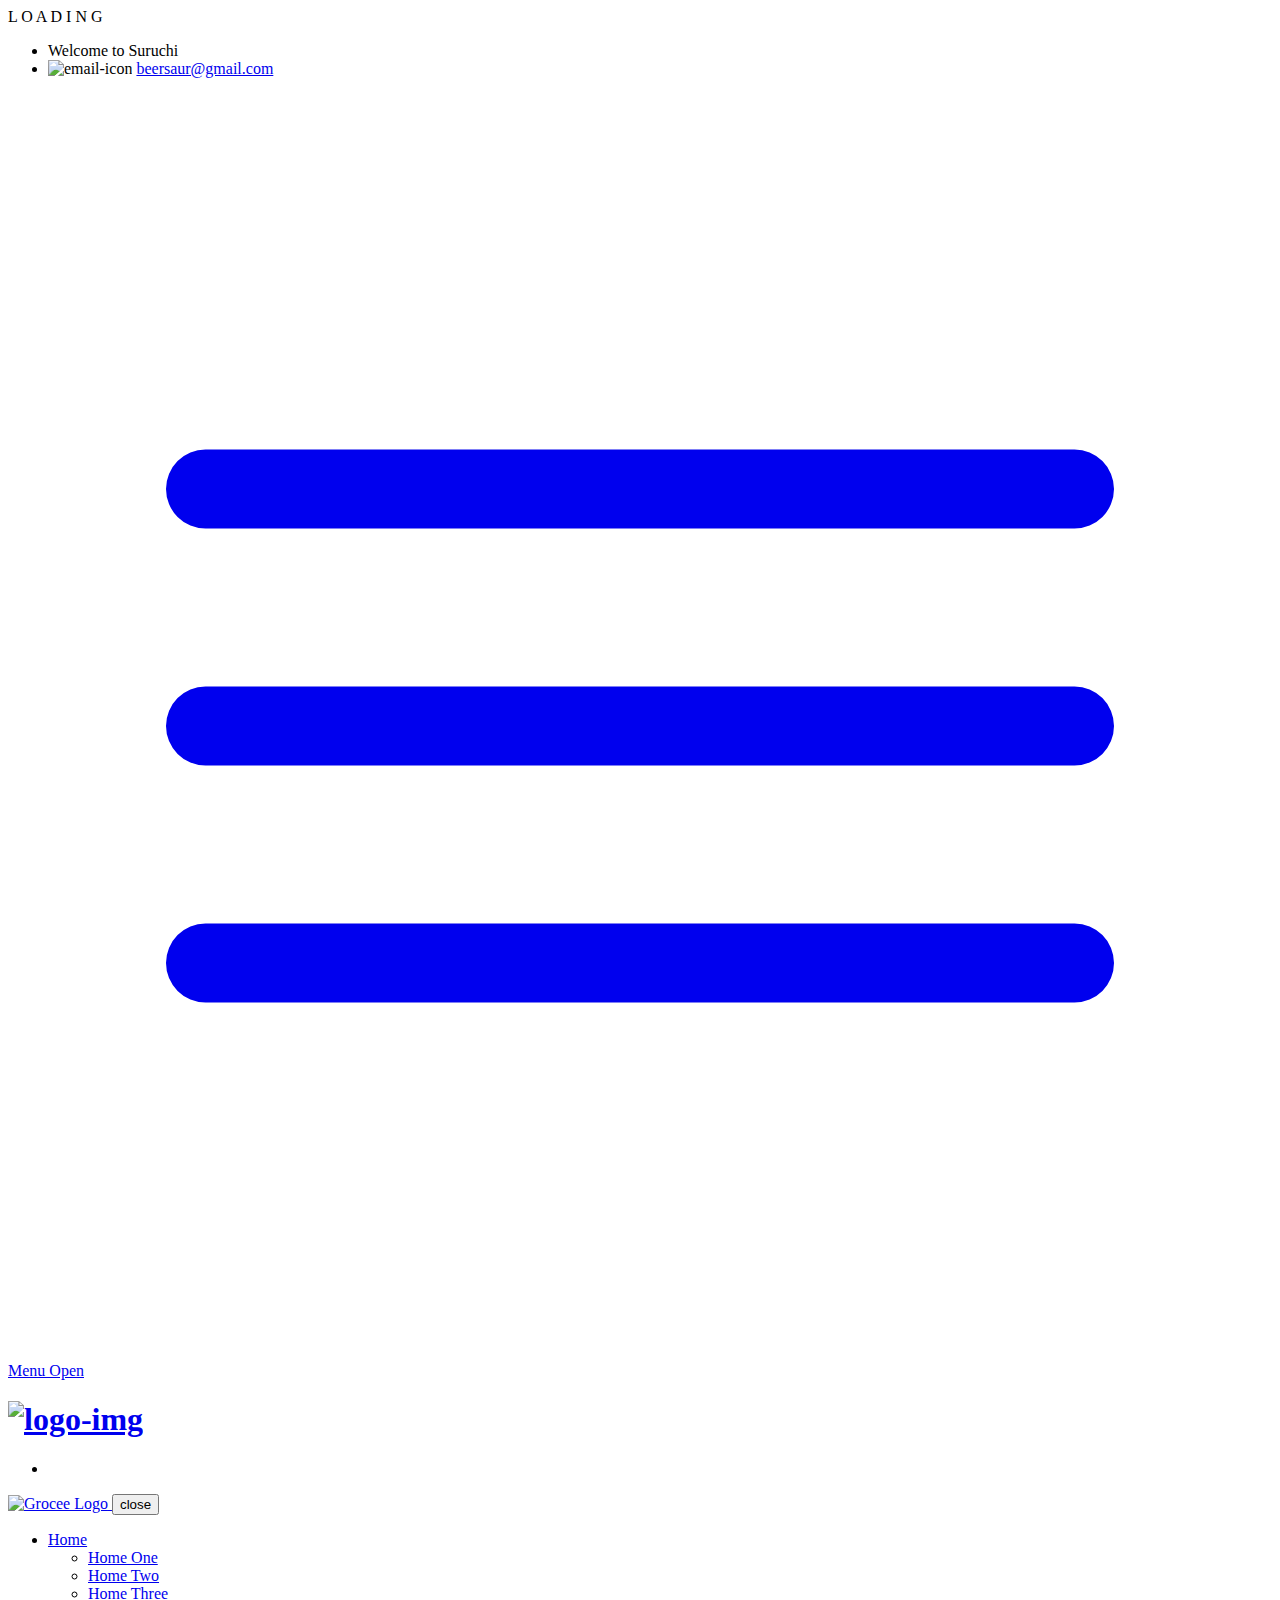
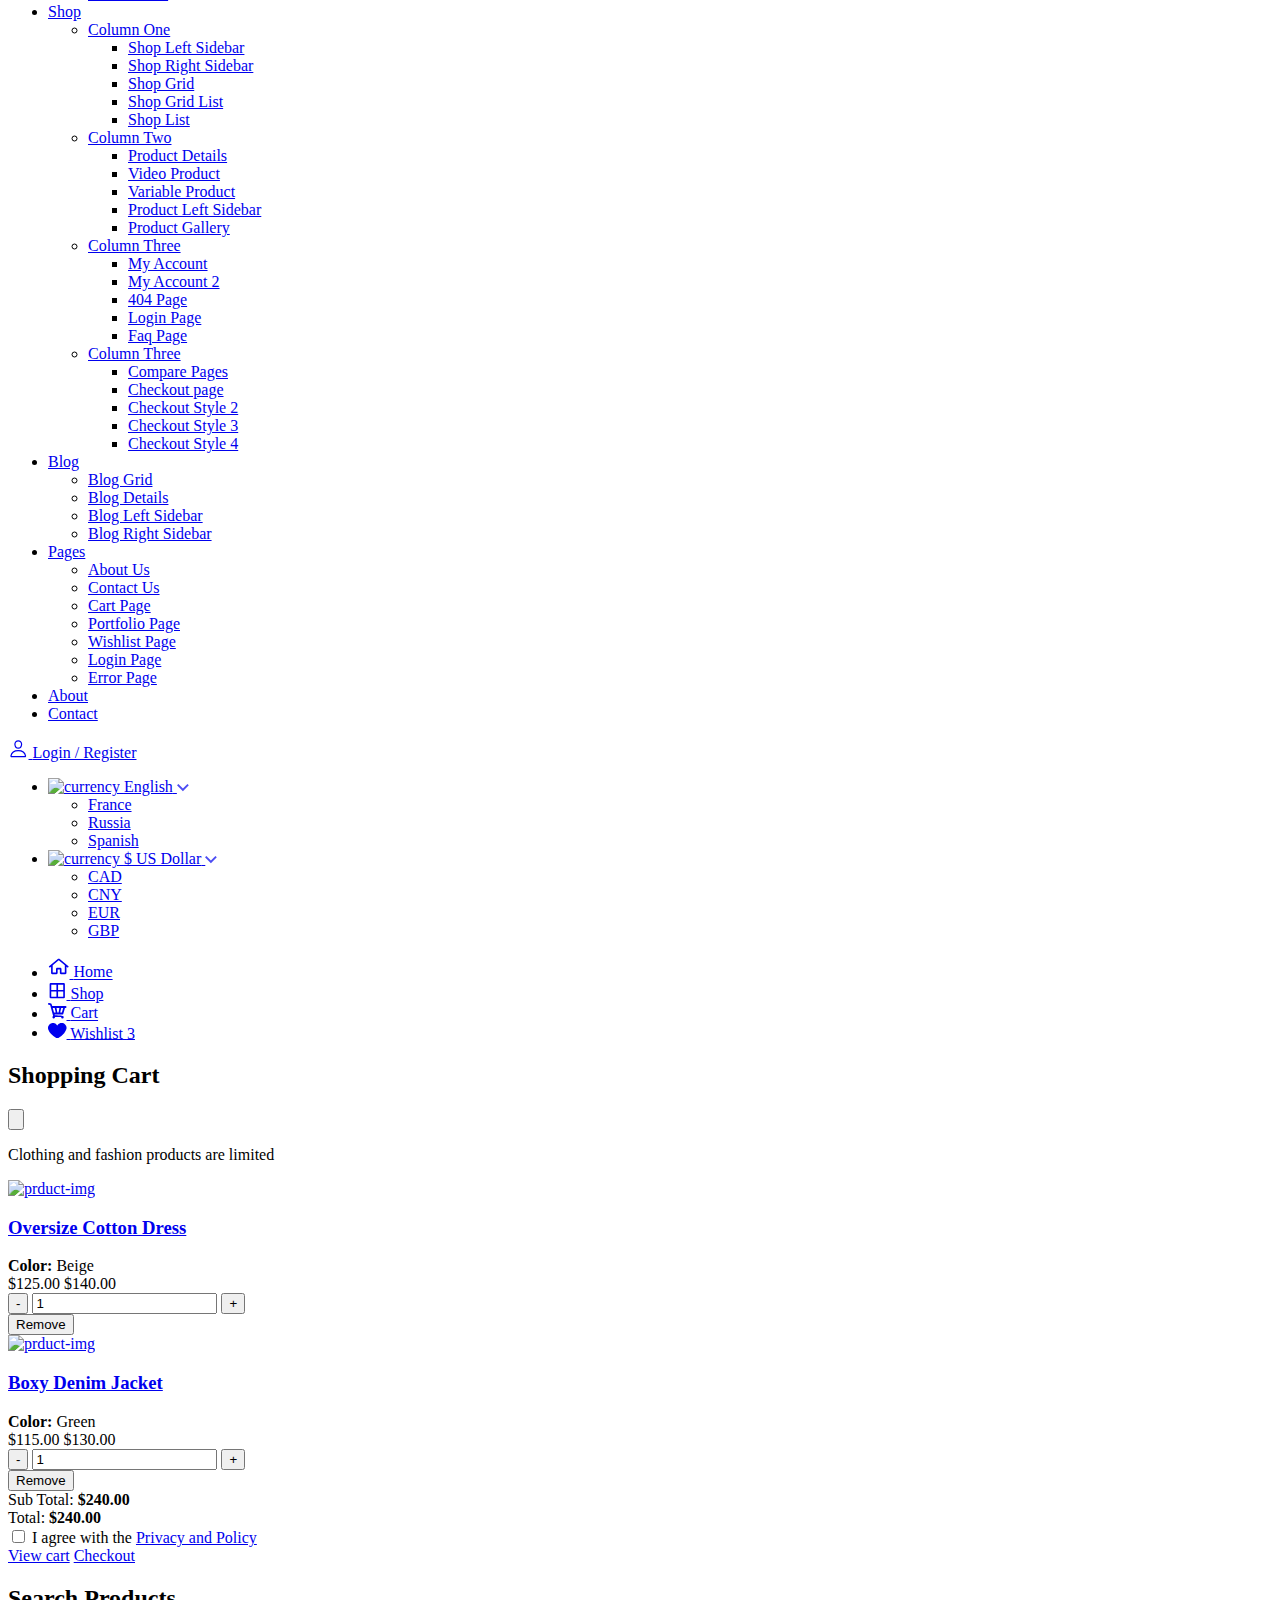
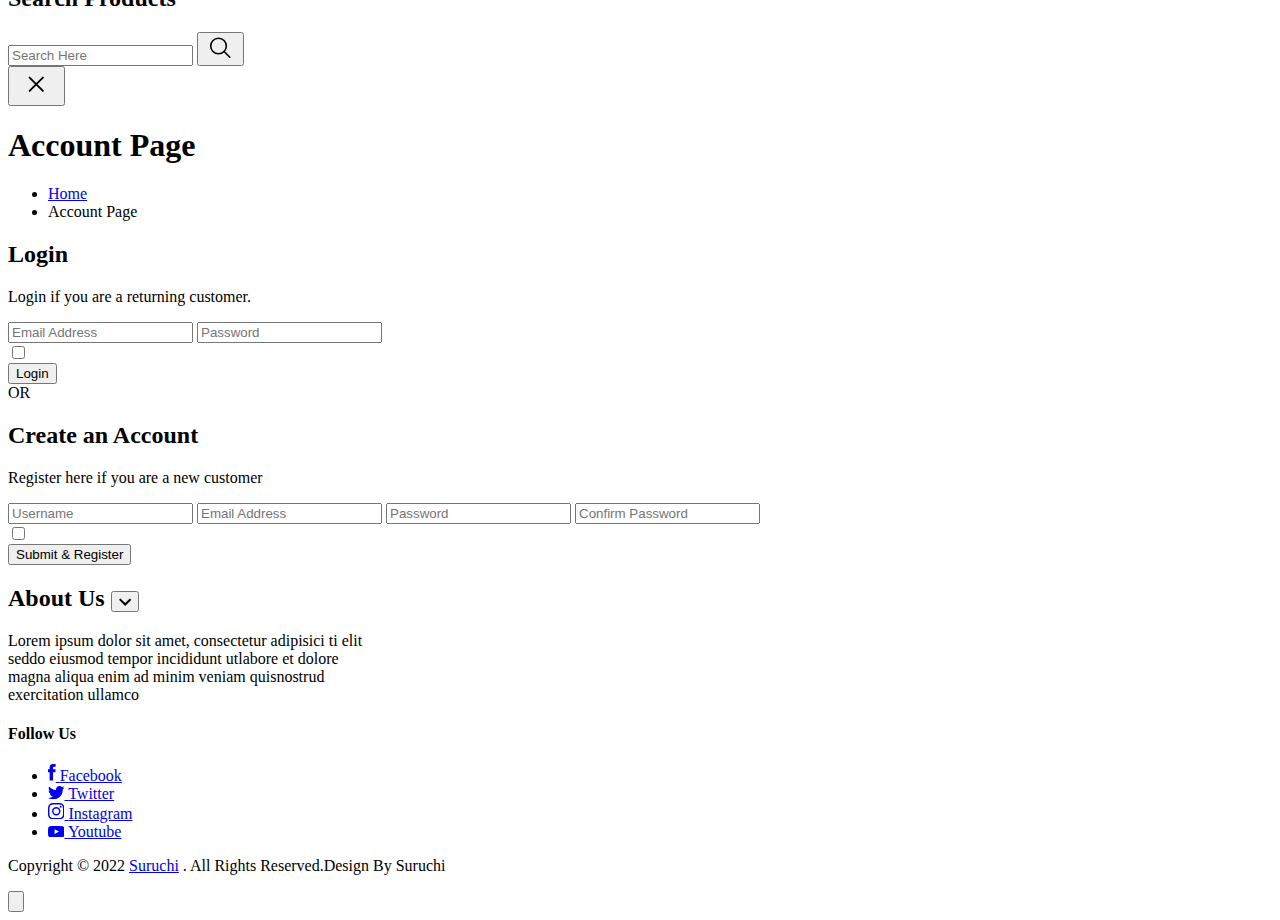
==== commit 5b899c8b: "патч 2" ====
--- a/templates/login.html
+++ b/templates/login.html
@@ -3,7 +3,7 @@
 
 <head>
   <meta charset="utf-8">
-  <title>Suruchi - Fashion eCommerce HTML Template - shared on themelock.com</title>
+  <title>Suruchi</title>
   <meta name="description" content="Morden Bootstrap HTML5 Template">
   <meta name="viewport" content="width=device-width, initial-scale=1">
   <link rel="shortcut icon" type="image/x-icon" href="assets/img/favicon.ico">
@@ -95,18 +95,7 @@
                     <div class="main__logo">
                         <h1 class="main__logo--title"><a class="main__logo--link" href="index.html"><img class="main__logo--img" src="assets/img/logo/nav-log.png" alt="logo-img"></a></h1>
                     </div>
-                    <div class="header__search--widget header__sticky--none d-none d-lg-block">
-                        <form class="d-flex header__search--form" action="#">
-                            <div class="header__search--box">
-                                <label>
-                                    <input class="header__search--input" placeholder="Keyword here..." type="text">
-                                </label>
-                                <button class="header__search--button bg__secondary text-white" type="submit" aria-label="search button">
-                                    <svg class="header__search--button__svg" xmlns="http://www.w3.org/2000/svg" width="27.51" height="26.443" viewBox="0 0 512 512"><path d="M221.09 64a157.09 157.09 0 10157.09 157.09A157.1 157.1 0 00221.09 64z" fill="none" stroke="currentColor" stroke-miterlimit="10" stroke-width="32"></path><path fill="none" stroke="currentColor" stroke-linecap="round" stroke-miterlimit="10" stroke-width="32" d="M338.29 338.29L448 448"></path></svg>
-                                </button>
-                            </div>
-                        </form>
-                    </div>
+
                     <div class="header__account header__sticky--none">
                         <ul class="d-flex">
 
@@ -116,254 +105,12 @@
 
                         </ul>
                     </div>
-                    <div class="header__menu d-none header__sticky--block d-lg-block">
-                        <nav class="header__menu--navigation">
-                            <ul class="d-flex">
-                                <li class="header__menu--items style2">
-                                    <a class="header__menu--link" href="index.html">Home
-                                        <svg class="menu__arrowdown--icon" xmlns="http://www.w3.org/2000/svg" width="12" height="7.41" viewBox="0 0 12 7.41">
-                                            <path  d="M16.59,8.59,12,13.17,7.41,8.59,6,10l6,6,6-6Z" transform="translate(-6 -8.59)" fill="currentColor" opacity="0.7"/>
-                                        </svg>
-                                    </a>
-                                    <ul class="header__sub--menu">
-                                        <li class="header__sub--menu__items"><a href="index.html" class="header__sub--menu__link">Home One</a></li>
-                                        <li class="header__sub--menu__items"><a href="index-2.html" class="header__sub--menu__link">Home Two</a></li>
-                                        <li class="header__sub--menu__items"><a href="index-3.html" class="header__sub--menu__link">Home Three</a></li>
-                                    </ul>
-                                </li>
-                                <li class="header__menu--items mega__menu--items style2">
-                                    <a class="header__menu--link" href="shop.html">Shop
-                                        <svg class="menu__arrowdown--icon" xmlns="http://www.w3.org/2000/svg" width="12" height="7.41" viewBox="0 0 12 7.41">
-                                            <path  d="M16.59,8.59,12,13.17,7.41,8.59,6,10l6,6,6-6Z" transform="translate(-6 -8.59)" fill="currentColor" opacity="0.7"/>
-                                        </svg>
-                                    </a>
-                                    <ul class="header__mega--menu d-flex">
-                                        <li class="header__mega--menu__li">
-                                            <span class="header__mega--subtitle">Column One</span>
-                                            <ul class="header__mega--sub__menu">
-                                                <li class="header__mega--sub__menu_li"><a class="header__mega--sub__menu--title" href="shop.html">Shop Left Sidebar</a></li>
-                                                <li class="header__mega--sub__menu_li"><a class="header__mega--sub__menu--title" href="shop-right-sidebar.html">Shop Right Sidebar</a></li>
-                                                <li class="header__mega--sub__menu_li"><a class="header__mega--sub__menu--title" href="shop-grid.html">Shop Grid</a></li>
-                                                <li class="header__mega--sub__menu_li"><a class="header__mega--sub__menu--title" href="shop-grid-list.html">Shop Grid List</a></li>
-                                                <li class="header__mega--sub__menu_li"><a class="header__mega--sub__menu--title" href="shop-list.html">Shop List</a></li>
-                                            </ul>
-                                        </li>
-                                        <li class="header__mega--menu__li">
-                                            <span class="header__mega--subtitle">Column Two</span>
-                                            <ul class="header__mega--sub__menu">
-                                                <li class="header__mega--sub__menu_li"><a class="header__mega--sub__menu--title" href="product-details.html">Product Details</a></li>
-                                                <li class="header__mega--sub__menu_li"><a class="header__mega--sub__menu--title" href="product-video.html">Video Product</a></li>
-                                                <li class="header__mega--sub__menu_li"><a class="header__mega--sub__menu--title" href="product-details.html">Variable Product</a></li>
-                                                <li class="header__mega--sub__menu_li"><a class="header__mega--sub__menu--title" href="product-left-sidebar.html">Product Left Sidebar</a></li>
-                                                <li class="header__mega--sub__menu_li"><a class="header__mega--sub__menu--title" href="product-gallery.html">Product Gallery</a></li>
-                                            </ul>
-                                        </li>
-                                        <li class="header__mega--menu__li">
-                                            <span class="header__mega--subtitle">Column Three</span>
-                                            <ul class="header__mega--sub__menu">
-                                                <li class="header__mega--sub__menu_li"><a class="header__mega--sub__menu--title" href="my-account.html">My Account</a></li>
-                                                <li class="header__mega--sub__menu_li"><a class="header__mega--sub__menu--title" href="my-account-2.html">My Account 2</a></li>
-                                                <li class="header__mega--sub__menu_li"><a class="header__mega--sub__menu--title" href="404.html">404 Page</a></li>
-                                                <li class="header__mega--sub__menu_li"><a class="header__mega--sub__menu--title" href="login.html">Login Page</a></li>
-                                                <li class="header__mega--sub__menu_li"><a class="header__mega--sub__menu--title" href="faq.html">Faq Page</a></li>
-                                            </ul>
-                                        </li>
-                                        <li class="header__mega--menu__li">
-                                            <span class="header__mega--subtitle">Column Four</span>
-                                            <ul class="header__mega--sub__menu">
-                                                <li class="header__mega--sub__menu_li"><a class="header__mega--sub__menu--title" href="compare.html">Compare Pages</a></li>
-                                                <li class="header__mega--sub__menu_li"><a class="header__mega--sub__menu--title" href="checkout.html">Checkout page</a></li>
-                                                <li class="header__mega--sub__menu_li"><a class="header__mega--sub__menu--title" href="checkout-2.html">Checkout Style 2</a></li>
-                                                <li class="header__mega--sub__menu_li"><a class="header__mega--sub__menu--title" href="checkout-3.html">Checkout Style 3</a></li>
-                                                <li class="header__mega--sub__menu_li"><a class="header__mega--sub__menu--title" href="checkout-4.html">Checkout Style 4</a></li>
-                                            </ul>
-                                        </li>
-                                    </ul>
-                                </li>
-                                <li class="header__menu--items style2">
-                                    <a class="header__menu--link" href="about.html">About US </a>
-                                </li>
-                                <li class="header__menu--items style2">
-                                    <a class="header__menu--link" href="blog.html">Blog
-                                        <svg class="menu__arrowdown--icon" xmlns="http://www.w3.org/2000/svg" width="12" height="7.41" viewBox="0 0 12 7.41">
-                                            <path  d="M16.59,8.59,12,13.17,7.41,8.59,6,10l6,6,6-6Z" transform="translate(-6 -8.59)" fill="currentColor" opacity="0.7"/>
-                                        </svg>
-                                    </a>
-                                    <ul class="header__sub--menu">
-                                        <li class="header__sub--menu__items"><a href="blog.html" class="header__sub--menu__link">Blog Grid</a></li>
-                                        <li class="header__sub--menu__items"><a href="blog-details.html" class="header__sub--menu__link">Blog Details</a></li>
-                                        <li class="header__sub--menu__items"><a href="blog-left-sidebar.html" class="header__sub--menu__link">Blog Left Sidebar</a></li>
-                                        <li class="header__sub--menu__items"><a href="blog-right-sidebar.html" class="header__sub--menu__link">Blog Right Sidebar</a></li>
-                                    </ul>
-                                </li>
-                                <li class="header__menu--items style2 d-none d-xl-block">
-                                    <a class="header__menu--link" href="shop.html">Categories </a>
-                                </li>
-                                <li class="header__menu--items style2">
-                                    <a class="header__menu--link" href="#">Pages
-                                        <svg class="menu__arrowdown--icon" xmlns="http://www.w3.org/2000/svg" width="12" height="7.41" viewBox="0 0 12 7.41">
-                                            <path  d="M16.59,8.59,12,13.17,7.41,8.59,6,10l6,6,6-6Z" transform="translate(-6 -8.59)" fill="currentColor" opacity="0.7"/>
-                                        </svg>
-                                    </a>
-                                    <ul class="header__sub--menu">
-                                        <li class="header__sub--menu__items"><a href="about.html" class="header__sub--menu__link">About Us</a></li>
-                                        <li class="header__sub--menu__items"><a href="contact.html" class="header__sub--menu__link">Contact Us</a></li>
-                                        <li class="header__sub--menu__items"><a href="cart.html" class="header__sub--menu__link">Cart Page</a></li>
-                                        <li class="header__sub--menu__items"><a href="portfolio.html" class="header__sub--menu__link">Portfolio Page</a></li>
-                                        <li class="header__sub--menu__items"><a href="login.html" class="header__sub--menu__link">Login Page</a></li>
-                                        <li class="header__sub--menu__items"><a href="404.html" class="header__sub--menu__link">Error Page</a></li>
-                                    </ul>
-                                </li>
-                                <li class="header__menu--items style2">
-                                    <a class="header__menu--link " href="contact.html">Contact </a>
-                                </li>
-                            </ul>
-                        </nav>
-                    </div>
-                    <div class="header__account header__account2 header__sticky--block">
-                        <ul class="d-flex">
-                            <li class="header__account--items header__account2--items  header__account--search__items d-none d-lg-block">
-                                <a class="header__account--btn search__open--btn" href="javascript:void(0)" data-offcanvas>
-                                    <svg class="header__search--button__svg" xmlns="http://www.w3.org/2000/svg" width="26.51" height="23.443" viewBox="0 0 512 512"><path d="M221.09 64a157.09 157.09 0 10157.09 157.09A157.1 157.1 0 00221.09 64z" fill="none" stroke="currentColor" stroke-miterlimit="10" stroke-width="32"/><path fill="none" stroke="currentColor" stroke-linecap="round" stroke-miterlimit="10" stroke-width="32" d="M338.29 338.29L448 448"/></svg>
-                                    <span class="visually-hidden">Search</span>
-                                </a>
-                            </li>
-                            <li class="header__account--items header__account2--items">
-                                <a class="header__account--btn" href="my-account.html">
-                                    <svg xmlns="http://www.w3.org/2000/svg"  width="26.51" height="23.443" viewBox="0 0 512 512"><path d="M344 144c-3.92 52.87-44 96-88 96s-84.15-43.12-88-96c-4-55 35-96 88-96s92 42 88 96z" fill="none" stroke="currentColor" stroke-linecap="round" stroke-linejoin="round" stroke-width="32"/><path d="M256 304c-87 0-175.3 48-191.64 138.6C62.39 453.52 68.57 464 80 464h352c11.44 0 17.62-10.48 15.65-21.4C431.3 352 343 304 256 304z" fill="none" stroke="currentColor" stroke-miterlimit="10" stroke-width="32"/></svg>
-                                    <span class="visually-hidden">My Account</span>
-                                </a>
-                            </li>
-
-                                <a class="header__account--btn minicart__open--btn" href="javascript:void(0)" data-offcanvas>
-                                    <svg xmlns="http://www.w3.org/2000/svg" width="26.51" height="23.443" viewBox="0 0 14.706 13.534">
-                                        <g  transform="translate(0 0)">
-                                          <g >
-                                            <path  data-name="Path 16787" d="M4.738,472.271h7.814a.434.434,0,0,0,.414-.328l1.723-6.316a.466.466,0,0,0-.071-.4.424.424,0,0,0-.344-.179H3.745L3.437,463.6a.435.435,0,0,0-.421-.353H.431a.451.451,0,0,0,0,.9h2.24c.054.257,1.474,6.946,1.555,7.33a1.36,1.36,0,0,0-.779,1.242,1.326,1.326,0,0,0,1.293,1.354h7.812a.452.452,0,0,0,0-.9H4.74a.451.451,0,0,1,0-.9Zm8.966-6.317-1.477,5.414H5.085l-1.149-5.414Z" transform="translate(0 -463.248)" fill="currentColor"/>
-                                            <path  data-name="Path 16788" d="M5.5,478.8a1.294,1.294,0,1,0,1.293-1.353A1.325,1.325,0,0,0,5.5,478.8Zm1.293-.451a.452.452,0,1,1-.431.451A.442.442,0,0,1,6.793,478.352Z" transform="translate(-1.191 -466.622)" fill="currentColor"/>
-                                            <path  data-name="Path 16789" d="M13.273,478.8a1.294,1.294,0,1,0,1.293-1.353A1.325,1.325,0,0,0,13.273,478.8Zm1.293-.451a.452.452,0,1,1-.431.451A.442.442,0,0,1,14.566,478.352Z" transform="translate(-2.875 -466.622)" fill="currentColor"/>
-                                          </g>
-                                        </g>
-                                    </svg>
-                                </a>
-                            </li>
-                        </ul>
-                    </div>
-                </div>
-            </div>
-        </div>
-        <div class="header__bottom">
-            <div class="container-fluid">
-                <div class="header__bottom--inner position__relative d-none d-lg-flex justify-content-between align-items-center">
-                    <div class="header__menu">
-                        <nav class="header__menu--navigation">
-                            <ul class="d-flex">
-                                <li class="header__menu--items">
-                                    <a class="header__menu--link" href="index.html">Home
-                                        <svg class="menu__arrowdown--icon" xmlns="http://www.w3.org/2000/svg" width="12" height="7.41" viewBox="0 0 12 7.41">
-                                            <path  d="M16.59,8.59,12,13.17,7.41,8.59,6,10l6,6,6-6Z" transform="translate(-6 -8.59)" fill="currentColor" opacity="0.7"/>
-                                        </svg>
-                                    </a>
-                                    <ul class="header__sub--menu">
-                                        <li class="header__sub--menu__items"><a href="index.html" class="header__sub--menu__link">Home One</a></li>
-                                        <li class="header__sub--menu__items"><a href="index-2.html" class="header__sub--menu__link">Home Two</a></li>
-                                        <li class="header__sub--menu__items"><a href="index-3.html" class="header__sub--menu__link">Home Three</a></li>
-                                    </ul>
-                                </li>
-                                <li class="header__menu--items mega__menu--items">
-                                    <a class="header__menu--link" href="shop.html">Shop
-                                        <svg class="menu__arrowdown--icon" xmlns="http://www.w3.org/2000/svg" width="12" height="7.41" viewBox="0 0 12 7.41">
-                                            <path  d="M16.59,8.59,12,13.17,7.41,8.59,6,10l6,6,6-6Z" transform="translate(-6 -8.59)" fill="currentColor" opacity="0.7"/>
-                                        </svg>
-                                    </a>
-                                    <ul class="header__mega--menu d-flex">
-                                        <li class="header__mega--menu__li">
-                                            <span class="header__mega--subtitle">Column One</span>
-                                            <ul class="header__mega--sub__menu">
-                                                <li class="header__mega--sub__menu_li"><a class="header__mega--sub__menu--title" href="shop.html">Shop Left Sidebar</a></li>
-                                                <li class="header__mega--sub__menu_li"><a class="header__mega--sub__menu--title" href="shop-right-sidebar.html">Shop Right Sidebar</a></li>
-                                                <li class="header__mega--sub__menu_li"><a class="header__mega--sub__menu--title" href="shop-grid.html">Shop Grid</a></li>
-                                                <li class="header__mega--sub__menu_li"><a class="header__mega--sub__menu--title" href="shop-grid-list.html">Shop Grid List</a></li>
-                                                <li class="header__mega--sub__menu_li"><a class="header__mega--sub__menu--title" href="shop-list.html">Shop List</a></li>
-                                            </ul>
-                                        </li>
-                                        <li class="header__mega--menu__li">
-                                            <span class="header__mega--subtitle">Column Two</span>
-                                            <ul class="header__mega--sub__menu">
-                                                <li class="header__mega--sub__menu_li"><a class="header__mega--sub__menu--title" href="product-details.html">Product Details</a></li>
-                                                <li class="header__mega--sub__menu_li"><a class="header__mega--sub__menu--title" href="product-video.html">Video Product</a></li>
-                                                <li class="header__mega--sub__menu_li"><a class="header__mega--sub__menu--title" href="product-details.html">Variable Product</a></li>
-                                                <li class="header__mega--sub__menu_li"><a class="header__mega--sub__menu--title" href="product-left-sidebar.html">Product Left Sidebar</a></li>
-                                                <li class="header__mega--sub__menu_li"><a class="header__mega--sub__menu--title" href="product-gallery.html">Product Gallery</a></li>
-                                            </ul>
-                                        </li>
-                                        <li class="header__mega--menu__li">
-                                            <span class="header__mega--subtitle">Column Three</span>
-                                            <ul class="header__mega--sub__menu">
-                                                <li class="header__mega--sub__menu_li"><a class="header__mega--sub__menu--title" href="my-account.html">My Account</a></li>
-                                                <li class="header__mega--sub__menu_li"><a class="header__mega--sub__menu--title" href="my-account-2.html">My Account 2</a></li>
-                                                <li class="header__mega--sub__menu_li"><a class="header__mega--sub__menu--title" href="404.html">404 Page</a></li>
-                                                <li class="header__mega--sub__menu_li"><a class="header__mega--sub__menu--title" href="login.html">Login Page</a></li>
-                                                <li class="header__mega--sub__menu_li"><a class="header__mega--sub__menu--title" href="faq.html">Faq Page</a></li>
-                                            </ul>
-                                        </li>
-                                        <li class="header__mega--menu__li">
-                                            <span class="header__mega--subtitle">Column Four</span>
-                                            <ul class="header__mega--sub__menu">
-                                                <li class="header__mega--sub__menu_li"><a class="header__mega--sub__menu--title" href="compare.html">Compare Pages</a></li>
-                                                <li class="header__mega--sub__menu_li"><a class="header__mega--sub__menu--title" href="checkout.html">Checkout page</a></li>
-                                                <li class="header__mega--sub__menu_li"><a class="header__mega--sub__menu--title" href="checkout-2.html">Checkout Style 2</a></li>
-                                                <li class="header__mega--sub__menu_li"><a class="header__mega--sub__menu--title" href="checkout-3.html">Checkout Style 3</a></li>
-                                                <li class="header__mega--sub__menu_li"><a class="header__mega--sub__menu--title" href="checkout-4.html">Checkout Style 4</a></li>
-                                            </ul>
-                                        </li>
-                                    </ul>
-                                </li>
-                                <li class="header__menu--items">
-                                    <a class="header__menu--link" href="about.html">About US </a>
-                                </li>
-                                <li class="header__menu--items">
-                                    <a class="header__menu--link" href="blog.html">Blog
-                                        <svg class="menu__arrowdown--icon" xmlns="http://www.w3.org/2000/svg" width="12" height="7.41" viewBox="0 0 12 7.41">
-                                            <path  d="M16.59,8.59,12,13.17,7.41,8.59,6,10l6,6,6-6Z" transform="translate(-6 -8.59)" fill="currentColor" opacity="0.7"/>
-                                        </svg>
-                                    </a>
-                                    <ul class="header__sub--menu">
-                                        <li class="header__sub--menu__items"><a href="blog.html" class="header__sub--menu__link">Blog Grid</a></li>
-                                        <li class="header__sub--menu__items"><a href="blog-details.html" class="header__sub--menu__link">Blog Details</a></li>
-                                        <li class="header__sub--menu__items"><a href="blog-left-sidebar.html" class="header__sub--menu__link">Blog Left Sidebar</a></li>
-                                        <li class="header__sub--menu__items"><a href="blog-right-sidebar.html" class="header__sub--menu__link">Blog Right Sidebar</a></li>
-                                    </ul>
-                                </li>
-                                <li class="header__menu--items d-none d-xl-block">
-                                    <a class="header__menu--link" href="shop.html">Categories </a>
-                                </li>
-                                <li class="header__menu--items">
-                                    <a class="header__menu--link" href="#">Pages
-                                        <svg class="menu__arrowdown--icon" xmlns="http://www.w3.org/2000/svg" width="12" height="7.41" viewBox="0 0 12 7.41">
-                                            <path  d="M16.59,8.59,12,13.17,7.41,8.59,6,10l6,6,6-6Z" transform="translate(-6 -8.59)" fill="currentColor" opacity="0.7"/>
-                                        </svg>
-                                    </a>
-                                    <ul class="header__sub--menu">
-                                        <li class="header__sub--menu__items"><a href="about.html" class="header__sub--menu__link">About Us</a></li>
-                                        <li class="header__sub--menu__items"><a href="contact.html" class="header__sub--menu__link">Contact Us</a></li>
-                                        <li class="header__sub--menu__items"><a href="cart.html" class="header__sub--menu__link">Cart Page</a></li>
-                                        <li class="header__sub--menu__items"><a href="portfolio.html" class="header__sub--menu__link">Portfolio Page</a></li>
-                                        <li class="header__sub--menu__items"><a href="wishlist.html" class="header__sub--menu__link">Wishlist Page</a></li>
-                                        <li class="header__sub--menu__items"><a href="login.html" class="header__sub--menu__link">Login Page</a></li>
-                                        <li class="header__sub--menu__items"><a href="404.html" class="header__sub--menu__link">Error Page</a></li>
-                                    </ul>
-                                </li>
-                                <li class="header__menu--items">
-                                    <a class="header__menu--link" href="contact.html">Contact </a>
-                                </li>
-                            </ul>
-                        </nav>
-                    </div>
-                    <p class="header__discount--text"><img class="header__discount--icon__img" src="assets/img/icon/lamp.png" alt="lamp-img"> Special up to 60% Off all item</p>
-                </div>
-            </div>
-        </div>
+
+
+                </div>
+            </div>
+        </div>
+
 
         <!-- Start Offcanvas header menu -->
         <div class="offcanvas__header">
@@ -522,14 +269,7 @@
                     <span class="offcanvas__stikcy--toolbar__label">Shop</span>
                     </a>
                 </li>
-                <li class="offcanvas__stikcy--toolbar__list ">
-                    <a class="offcanvas__stikcy--toolbar__btn search__open--btn" href="javascript:void(0)" data-offcanvas>
-                        <span class="offcanvas__stikcy--toolbar__icon">
-                            <svg xmlns="http://www.w3.org/2000/svg"  width="22.51" height="20.443" viewBox="0 0 512 512"><path d="M221.09 64a157.09 157.09 0 10157.09 157.09A157.1 157.1 0 00221.09 64z" fill="none" stroke="currentColor" stroke-miterlimit="10" stroke-width="32"/><path fill="none" stroke="currentColor" stroke-linecap="round" stroke-miterlimit="10" stroke-width="32" d="M338.29 338.29L448 448"/></svg>
-                        </span>
-                    <span class="offcanvas__stikcy--toolbar__label">Search</span>
-                    </a>
-                </li>
+
                 <li class="offcanvas__stikcy--toolbar__list">
                     <a class="offcanvas__stikcy--toolbar__btn minicart__open--btn" href="javascript:void(0)" data-offcanvas>
                         <span class="offcanvas__stikcy--toolbar__icon">
@@ -666,7 +406,7 @@
                         <div class="breadcrumb__content text-center">
                             <h1 class="breadcrumb__content--title text-white mb-25">Account Page</h1>
                             <ul class="breadcrumb__content--menu d-flex justify-content-center">
-                                <li class="breadcrumb__content--menu__items"><a class="text-white" href="index.html">Home</a></li>
+                                <li class="breadcrumb__content--menu__items"><a class="text-white" href="/index.html">Home</a></li>
                                 <li class="breadcrumb__content--menu__items"><span class="text-white">Account Page</span></li>
                             </ul>
                         </div>
@@ -737,50 +477,7 @@
 
         <!-- End login section  -->
 
-        <!-- Start shipping section -->
-        <section class="shipping__section2 shipping__style3 section--padding pt-0">
-            <div class="container">
-                <div class="shipping__section2--inner shipping__style3--inner d-flex justify-content-between">
-                    <div class="shipping__items2 d-flex align-items-center">
-                        <div class="shipping__items2--icon">
-                            <img src="assets/img/other/shipping1.png" alt="">
-                        </div>
-                        <div class="shipping__items2--content">
-                            <h2 class="shipping__items2--content__title h3">Shipping</h2>
-                            <p class="shipping__items2--content__desc">From handpicked sellers</p>
-                        </div>
-                    </div>
-                    <div class="shipping__items2 d-flex align-items-center">
-                        <div class="shipping__items2--icon">
-                            <img src="assets/img/other/shipping2.png" alt="">
-                        </div>
-                        <div class="shipping__items2--content">
-                            <h2 class="shipping__items2--content__title h3">Payment</h2>
-                            <p class="shipping__items2--content__desc">From handpicked sellers</p>
-                        </div>
-                    </div>
-                    <div class="shipping__items2 d-flex align-items-center">
-                        <div class="shipping__items2--icon">
-                            <img src="assets/img/other/shipping3.png" alt="">
-                        </div>
-                        <div class="shipping__items2--content">
-                            <h2 class="shipping__items2--content__title h3">Return</h2>
-                            <p class="shipping__items2--content__desc">From handpicked sellers</p>
-                        </div>
-                    </div>
-                    <div class="shipping__items2 d-flex align-items-center">
-                        <div class="shipping__items2--icon">
-                            <img src="assets/img/other/shipping4.png" alt="">
-                        </div>
-                        <div class="shipping__items2--content">
-                            <h2 class="shipping__items2--content__title h3">Support</h2>
-                            <p class="shipping__items2--content__desc">From handpicked sellers</p>
-                        </div>
-                    </div>
-                </div>
-            </div>
-        </section>
-        <!-- End shipping section -->
+
 
     </main>
 
@@ -837,101 +534,11 @@
                         </div>
                     </div>
                 </div>
-                <div class="footer__widget--menu__wrapper d-flex footer__widget--width">
-                    <div class="footer__widget">
-                        <h2 class="footer__widget--title text-ofwhite h3">My Account 
-                            <button class="footer__widget--button" aria-label="footer widget button">
-                                <svg class="footer__widget--title__arrowdown--icon" xmlns="http://www.w3.org/2000/svg" width="12.355" height="8.394" viewBox="0 0 10.355 6.394">
-                                    <path  d="M15.138,8.59l-3.961,3.952L7.217,8.59,6,9.807l5.178,5.178,5.178-5.178Z" transform="translate(-6 -8.59)" fill="currentColor"></path>
-                                </svg>
-                            </button>
-                        </h2>
-                        <ul class="footer__widget--menu footer__widget--inner">
-                            <li class="footer__widget--menu__list"><a class="footer__widget--menu__text" href="my-account.html">My Account</a></li>
-                            <li class="footer__widget--menu__list"><a class="footer__widget--menu__text" href="wishlist.html">Wishlist</a></li>
-                            <li class="footer__widget--menu__list"><a class="footer__widget--menu__text" href="login.html">Login</a></li>
-                            <li class="footer__widget--menu__list"><a class="footer__widget--menu__text" href="privacy-policy.html">Privacy Policy</a></li>
-                            <li class="footer__widget--menu__list"><a class="footer__widget--menu__text" href="compare.html">Compare</a></li>
-                            <li class="footer__widget--menu__list"><a class="footer__widget--menu__text" href="faq.html">Frequently</a></li>
-                        </ul>
-                    </div>
-                    <div class="footer__widget">
-                        <h2 class="footer__widget--title text-ofwhite h3">Categories 
-                            <button class="footer__widget--button" aria-label="footer widget button">
-                                <svg class="footer__widget--title__arrowdown--icon" xmlns="http://www.w3.org/2000/svg" width="12.355" height="8.394" viewBox="0 0 10.355 6.394">
-                                    <path  d="M15.138,8.59l-3.961,3.952L7.217,8.59,6,9.807l5.178,5.178,5.178-5.178Z" transform="translate(-6 -8.59)" fill="currentColor"></path>
-                                </svg>
-                            </button>
-                        </h2>
-                        <ul class="footer__widget--menu footer__widget--inner">
-                            <li class="footer__widget--menu__list"><a class="footer__widget--menu__text" href="about.html">About Us</a></li>
-                            <li class="footer__widget--menu__list"><a class="footer__widget--menu__text" href="contact.html">Contact Us</a></li>
-                            <li class="footer__widget--menu__list"><a class="footer__widget--menu__text" href="portfolio.html">Portfolio</a></li>
-                            <li class="footer__widget--menu__list"><a class="footer__widget--menu__text" href="cart.html">Shopping Cart</a></li>
-                            <li class="footer__widget--menu__list"><a class="footer__widget--menu__text" href="checkout.html">Checkout</a></li>
-                            <li class="footer__widget--menu__list"><a class="footer__widget--menu__text" href="login.html">Register</a></li>
-                        </ul>
-                    </div>
-                </div>
-                <div class="footer__widget footer__widget--width">
-                    <h2 class="footer__widget--title text-ofwhite h3">Instagram 
-                        <button class="footer__widget--button" aria-label="footer widget button">
-                            <svg class="footer__widget--title__arrowdown--icon" xmlns="http://www.w3.org/2000/svg" width="12.355" height="8.394" viewBox="0 0 10.355 6.394">
-                                <path  d="M15.138,8.59l-3.961,3.952L7.217,8.59,6,9.807l5.178,5.178,5.178-5.178Z" transform="translate(-6 -8.59)" fill="currentColor"></path>
-                            </svg>
-                        </button>
-                    </h2>
-                    <div class="footer__instagram footer__widget--inner">
-                        <div class="footer__instagram--list d-flex">
-                            <div class="instagram__thumbnail">
-                                <a class="instagram__thumbnail--img" target="_blank" href="https://www.instagram.com/p/CZkF3TLBTT7"><img src="assets/img/other/instagram1.webp" alt="instagram"></a>
-                            </div>
-                            <div class="instagram__thumbnail">
-                                <a class="instagram__thumbnail--img" target="_blank" href="https://www.instagram.com/p/CZkF60sBxhN"><img src="assets/img/other/instagram2.webp" alt="instagram"></a>
-                            </div>
-                            <div class="instagram__thumbnail">
-                                <a class="instagram__thumbnail--img" target="_blank" href="https://www.instagram.com/p/CZkF90ZB6HG"><img src="assets/img/other/instagram3.webp" alt="instagram"></a>
-                            </div>
-                        </div>
-                        <div class="footer__instagram--list d-flex">
-                            <div class="instagram__thumbnail">
-                                <a class="instagram__thumbnail--img" target="_blank" href="https://www.instagram.com/p/CZkGAe6BQeu"><img src="assets/img/other/instagram4.webp" alt="instagram"></a>
-                            </div>
-                            <div class="instagram__thumbnail">
-                                <a class="instagram__thumbnail--img" target="_blank" href="https://www.instagram.com/p/CZkGCWcBbv9"><img src="assets/img/other/instagram5.webp" alt="instagram"></a>
-                            </div>
-                            <div class="instagram__thumbnail">
-                                <a class="instagram__thumbnail--img" target="_blank" href="https://www.instagram.com/p/CZkGFDMhoid"><img src="assets/img/other/instagram6.webp" alt="instagram"></a>
-                            </div>
-                        </div>
-                    </div>
-                </div>
-                <div class="footer__widget footer__widget--width">
-                    <h2 class="footer__widget--title text-ofwhite h3">Newsletter 
-                        <button class="footer__widget--button" aria-label="footer widget button">
-                            <svg class="footer__widget--title__arrowdown--icon" xmlns="http://www.w3.org/2000/svg" width="12.355" height="8.394" viewBox="0 0 10.355 6.394">
-                                <path  d="M15.138,8.59l-3.961,3.952L7.217,8.59,6,9.807l5.178,5.178,5.178-5.178Z" transform="translate(-6 -8.59)" fill="currentColor"></path>
-                            </svg>
-                        </button>
-                    </h2>
-                    <div class="footer__widget--inner">
-                        <p class="footer__widget--desc text-ofwhite m-0">Fill their seed open meat. Sea you <br> great Saw image stl</p> 
-                        <div class="newsletter__subscribe">
-                            <form class="newsletter__subscribe--form" action="login.html" method="post">
-                                <label>
-                                    <input class="newsletter__subscribe--input" placeholder="Email Address" type="email">
-                                </label>
-                                <button class="newsletter__subscribe--button" type="submit">Subscribe</button>
-                            </form>   
-                        </div> 
-                    </div> 
-                </div>
+
             </div>
             <div class="footer__bottom d-flex justify-content-between align-items-center">
                 <p class="copyright__content text-ofwhite m-0">Copyright © 2022 <a class="copyright__content--link" href="/reway.html">Suruchi</a> . All Rights Reserved.Design By Suruchi</p>
-                <div class="footer__payment text-right">
-                    <img class="display-block" src="assets/img/other/payment-visa-card.png" alt="visa-card">
-                </div>
+
             </div>
         </div>
     </footer>
